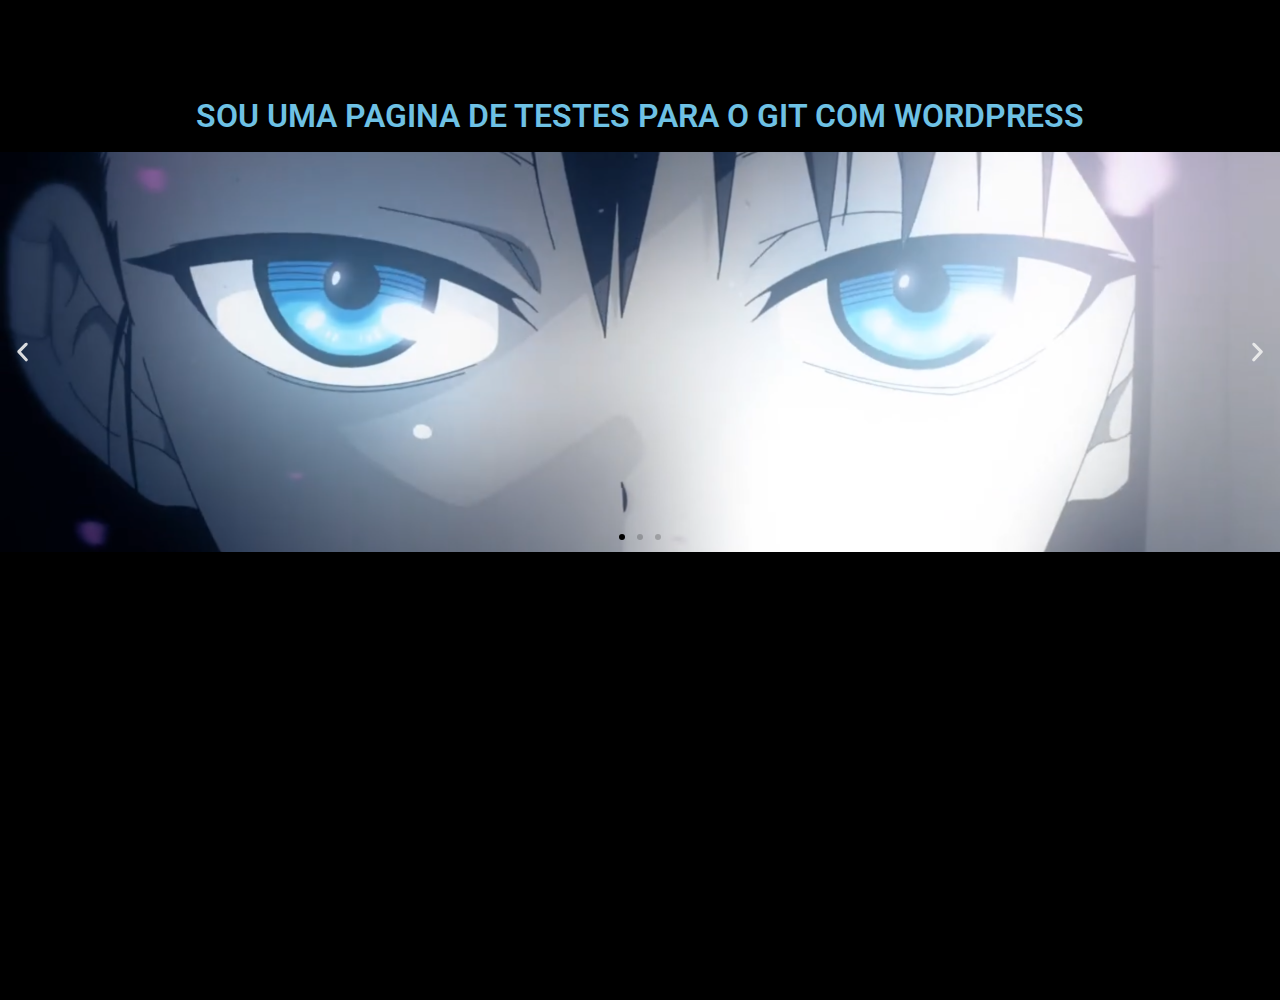
==== index.html @ f56e38cb "Add files via upload" ====
<!DOCTYPE html>
<html lang="pt-BR">
<head>
	<meta charset="UTF-8">
		<title>Test para o git</title>
<meta name="robots" content="max-image-preview:large">
<link rel="alternate" type="application/rss+xml" title="Feed para Test para o git &raquo;" href="/feed/">
<link rel="alternate" type="application/rss+xml" title="Feed de comentários para Test para o git &raquo;" href="/comments/feed/">
<link rel="stylesheet" id="wp-block-library-css" href="/wp-includes/css/dist/block-library/style.min.css?ver=6.2" media="all">
<link rel="stylesheet" id="classic-theme-styles-css" href="/wp-includes/css/classic-themes.min.css?ver=6.2" media="all">
<style id="global-styles-inline-css">body{--wp--preset--color--black: #000000;--wp--preset--color--cyan-bluish-gray: #abb8c3;--wp--preset--color--white: #ffffff;--wp--preset--color--pale-pink: #f78da7;--wp--preset--color--vivid-red: #cf2e2e;--wp--preset--color--luminous-vivid-orange: #ff6900;--wp--preset--color--luminous-vivid-amber: #fcb900;--wp--preset--color--light-green-cyan: #7bdcb5;--wp--preset--color--vivid-green-cyan: #00d084;--wp--preset--color--pale-cyan-blue: #8ed1fc;--wp--preset--color--vivid-cyan-blue: #0693e3;--wp--preset--color--vivid-purple: #9b51e0;--wp--preset--gradient--vivid-cyan-blue-to-vivid-purple: linear-gradient(135deg,rgba(6,147,227,1) 0%,rgb(155,81,224) 100%);--wp--preset--gradient--light-green-cyan-to-vivid-green-cyan: linear-gradient(135deg,rgb(122,220,180) 0%,rgb(0,208,130) 100%);--wp--preset--gradient--luminous-vivid-amber-to-luminous-vivid-orange: linear-gradient(135deg,rgba(252,185,0,1) 0%,rgba(255,105,0,1) 100%);--wp--preset--gradient--luminous-vivid-orange-to-vivid-red: linear-gradient(135deg,rgba(255,105,0,1) 0%,rgb(207,46,46) 100%);--wp--preset--gradient--very-light-gray-to-cyan-bluish-gray: linear-gradient(135deg,rgb(238,238,238) 0%,rgb(169,184,195) 100%);--wp--preset--gradient--cool-to-warm-spectrum: linear-gradient(135deg,rgb(74,234,220) 0%,rgb(151,120,209) 20%,rgb(207,42,186) 40%,rgb(238,44,130) 60%,rgb(251,105,98) 80%,rgb(254,248,76) 100%);--wp--preset--gradient--blush-light-purple: linear-gradient(135deg,rgb(255,206,236) 0%,rgb(152,150,240) 100%);--wp--preset--gradient--blush-bordeaux: linear-gradient(135deg,rgb(254,205,165) 0%,rgb(254,45,45) 50%,rgb(107,0,62) 100%);--wp--preset--gradient--luminous-dusk: linear-gradient(135deg,rgb(255,203,112) 0%,rgb(199,81,192) 50%,rgb(65,88,208) 100%);--wp--preset--gradient--pale-ocean: linear-gradient(135deg,rgb(255,245,203) 0%,rgb(182,227,212) 50%,rgb(51,167,181) 100%);--wp--preset--gradient--electric-grass: linear-gradient(135deg,rgb(202,248,128) 0%,rgb(113,206,126) 100%);--wp--preset--gradient--midnight: linear-gradient(135deg,rgb(2,3,129) 0%,rgb(40,116,252) 100%);--wp--preset--duotone--dark-grayscale: url('#wp-duotone-dark-grayscale');--wp--preset--duotone--grayscale: url('#wp-duotone-grayscale');--wp--preset--duotone--purple-yellow: url('#wp-duotone-purple-yellow');--wp--preset--duotone--blue-red: url('#wp-duotone-blue-red');--wp--preset--duotone--midnight: url('#wp-duotone-midnight');--wp--preset--duotone--magenta-yellow: url('#wp-duotone-magenta-yellow');--wp--preset--duotone--purple-green: url('#wp-duotone-purple-green');--wp--preset--duotone--blue-orange: url('#wp-duotone-blue-orange');--wp--preset--font-size--small: 13px;--wp--preset--font-size--medium: 20px;--wp--preset--font-size--large: 36px;--wp--preset--font-size--x-large: 42px;--wp--preset--spacing--20: 0.44rem;--wp--preset--spacing--30: 0.67rem;--wp--preset--spacing--40: 1rem;--wp--preset--spacing--50: 1.5rem;--wp--preset--spacing--60: 2.25rem;--wp--preset--spacing--70: 3.38rem;--wp--preset--spacing--80: 5.06rem;--wp--preset--shadow--natural: 6px 6px 9px rgba(0, 0, 0, 0.2);--wp--preset--shadow--deep: 12px 12px 50px rgba(0, 0, 0, 0.4);--wp--preset--shadow--sharp: 6px 6px 0px rgba(0, 0, 0, 0.2);--wp--preset--shadow--outlined: 6px 6px 0px -3px rgba(255, 255, 255, 1), 6px 6px rgba(0, 0, 0, 1);--wp--preset--shadow--crisp: 6px 6px 0px rgba(0, 0, 0, 1);}:where(.is-layout-flex){gap: 0.5em;}body .is-layout-flow > .alignleft{float: left;margin-inline-start: 0;margin-inline-end: 2em;}body .is-layout-flow > .alignright{float: right;margin-inline-start: 2em;margin-inline-end: 0;}body .is-layout-flow > .aligncenter{margin-left: auto !important;margin-right: auto !important;}body .is-layout-constrained > .alignleft{float: left;margin-inline-start: 0;margin-inline-end: 2em;}body .is-layout-constrained > .alignright{float: right;margin-inline-start: 2em;margin-inline-end: 0;}body .is-layout-constrained > .aligncenter{margin-left: auto !important;margin-right: auto !important;}body .is-layout-constrained > :where(:not(.alignleft):not(.alignright):not(.alignfull)){max-width: var(--wp--style--global--content-size);margin-left: auto !important;margin-right: auto !important;}body .is-layout-constrained > .alignwide{max-width: var(--wp--style--global--wide-size);}body .is-layout-flex{display: flex;}body .is-layout-flex{flex-wrap: wrap;align-items: center;}body .is-layout-flex > *{margin: 0;}:where(.wp-block-columns.is-layout-flex){gap: 2em;}.has-black-color{color: var(--wp--preset--color--black) !important;}.has-cyan-bluish-gray-color{color: var(--wp--preset--color--cyan-bluish-gray) !important;}.has-white-color{color: var(--wp--preset--color--white) !important;}.has-pale-pink-color{color: var(--wp--preset--color--pale-pink) !important;}.has-vivid-red-color{color: var(--wp--preset--color--vivid-red) !important;}.has-luminous-vivid-orange-color{color: var(--wp--preset--color--luminous-vivid-orange) !important;}.has-luminous-vivid-amber-color{color: var(--wp--preset--color--luminous-vivid-amber) !important;}.has-light-green-cyan-color{color: var(--wp--preset--color--light-green-cyan) !important;}.has-vivid-green-cyan-color{color: var(--wp--preset--color--vivid-green-cyan) !important;}.has-pale-cyan-blue-color{color: var(--wp--preset--color--pale-cyan-blue) !important;}.has-vivid-cyan-blue-color{color: var(--wp--preset--color--vivid-cyan-blue) !important;}.has-vivid-purple-color{color: var(--wp--preset--color--vivid-purple) !important;}.has-black-background-color{background-color: var(--wp--preset--color--black) !important;}.has-cyan-bluish-gray-background-color{background-color: var(--wp--preset--color--cyan-bluish-gray) !important;}.has-white-background-color{background-color: var(--wp--preset--color--white) !important;}.has-pale-pink-background-color{background-color: var(--wp--preset--color--pale-pink) !important;}.has-vivid-red-background-color{background-color: var(--wp--preset--color--vivid-red) !important;}.has-luminous-vivid-orange-background-color{background-color: var(--wp--preset--color--luminous-vivid-orange) !important;}.has-luminous-vivid-amber-background-color{background-color: var(--wp--preset--color--luminous-vivid-amber) !important;}.has-light-green-cyan-background-color{background-color: var(--wp--preset--color--light-green-cyan) !important;}.has-vivid-green-cyan-background-color{background-color: var(--wp--preset--color--vivid-green-cyan) !important;}.has-pale-cyan-blue-background-color{background-color: var(--wp--preset--color--pale-cyan-blue) !important;}.has-vivid-cyan-blue-background-color{background-color: var(--wp--preset--color--vivid-cyan-blue) !important;}.has-vivid-purple-background-color{background-color: var(--wp--preset--color--vivid-purple) !important;}.has-black-border-color{border-color: var(--wp--preset--color--black) !important;}.has-cyan-bluish-gray-border-color{border-color: var(--wp--preset--color--cyan-bluish-gray) !important;}.has-white-border-color{border-color: var(--wp--preset--color--white) !important;}.has-pale-pink-border-color{border-color: var(--wp--preset--color--pale-pink) !important;}.has-vivid-red-border-color{border-color: var(--wp--preset--color--vivid-red) !important;}.has-luminous-vivid-orange-border-color{border-color: var(--wp--preset--color--luminous-vivid-orange) !important;}.has-luminous-vivid-amber-border-color{border-color: var(--wp--preset--color--luminous-vivid-amber) !important;}.has-light-green-cyan-border-color{border-color: var(--wp--preset--color--light-green-cyan) !important;}.has-vivid-green-cyan-border-color{border-color: var(--wp--preset--color--vivid-green-cyan) !important;}.has-pale-cyan-blue-border-color{border-color: var(--wp--preset--color--pale-cyan-blue) !important;}.has-vivid-cyan-blue-border-color{border-color: var(--wp--preset--color--vivid-cyan-blue) !important;}.has-vivid-purple-border-color{border-color: var(--wp--preset--color--vivid-purple) !important;}.has-vivid-cyan-blue-to-vivid-purple-gradient-background{background: var(--wp--preset--gradient--vivid-cyan-blue-to-vivid-purple) !important;}.has-light-green-cyan-to-vivid-green-cyan-gradient-background{background: var(--wp--preset--gradient--light-green-cyan-to-vivid-green-cyan) !important;}.has-luminous-vivid-amber-to-luminous-vivid-orange-gradient-background{background: var(--wp--preset--gradient--luminous-vivid-amber-to-luminous-vivid-orange) !important;}.has-luminous-vivid-orange-to-vivid-red-gradient-background{background: var(--wp--preset--gradient--luminous-vivid-orange-to-vivid-red) !important;}.has-very-light-gray-to-cyan-bluish-gray-gradient-background{background: var(--wp--preset--gradient--very-light-gray-to-cyan-bluish-gray) !important;}.has-cool-to-warm-spectrum-gradient-background{background: var(--wp--preset--gradient--cool-to-warm-spectrum) !important;}.has-blush-light-purple-gradient-background{background: var(--wp--preset--gradient--blush-light-purple) !important;}.has-blush-bordeaux-gradient-background{background: var(--wp--preset--gradient--blush-bordeaux) !important;}.has-luminous-dusk-gradient-background{background: var(--wp--preset--gradient--luminous-dusk) !important;}.has-pale-ocean-gradient-background{background: var(--wp--preset--gradient--pale-ocean) !important;}.has-electric-grass-gradient-background{background: var(--wp--preset--gradient--electric-grass) !important;}.has-midnight-gradient-background{background: var(--wp--preset--gradient--midnight) !important;}.has-small-font-size{font-size: var(--wp--preset--font-size--small) !important;}.has-medium-font-size{font-size: var(--wp--preset--font-size--medium) !important;}.has-large-font-size{font-size: var(--wp--preset--font-size--large) !important;}.has-x-large-font-size{font-size: var(--wp--preset--font-size--x-large) !important;}
.wp-block-navigation a:where(:not(.wp-element-button)){color: inherit;}
:where(.wp-block-columns.is-layout-flex){gap: 2em;}
.wp-block-pullquote{font-size: 1.5em;line-height: 1.6;}</style>
<link rel="stylesheet" id="hello-elementor-css" href="/wp-content/themes/hello-elementor/style.min.css?ver=2.7.1" media="all">
<link rel="stylesheet" id="hello-elementor-theme-style-css" href="/wp-content/themes/hello-elementor/theme.min.css?ver=2.7.1" media="all">
<link rel="stylesheet" id="elementor-frontend-css" href="/wp-content/plugins/elementor/assets/css/frontend-lite.min.css?ver=3.12.2" media="all">
<link rel="stylesheet" id="elementor-post-7-css" href="/wp-content/uploads/elementor/css/post-7.css?ver=1683453358" media="all">
<link rel="stylesheet" id="swiper-css" href="/wp-content/plugins/elementor/assets/lib/swiper/v8/css/swiper.min.css?ver=8.4.5" media="all">
<link rel="stylesheet" id="elementor-pro-css" href="/wp-content/plugins/pro-elements/assets/css/frontend-lite.min.css?ver=3.12.3" media="all">
<link rel="stylesheet" id="elementor-global-css" href="/wp-content/uploads/elementor/css/global.css?ver=1683453359" media="all">
<link rel="stylesheet" id="elementor-post-12-css" href="/wp-content/uploads/elementor/css/post-12.css?ver=1683455287" media="all">
<link rel="stylesheet" id="google-fonts-1-css" href="https://fonts.googleapis.com/css?family=Roboto%3A100%2C100italic%2C200%2C200italic%2C300%2C300italic%2C400%2C400italic%2C500%2C500italic%2C600%2C600italic%2C700%2C700italic%2C800%2C800italic%2C900%2C900italic%7CRoboto+Slab%3A100%2C100italic%2C200%2C200italic%2C300%2C300italic%2C400%2C400italic%2C500%2C500italic%2C600%2C600italic%2C700%2C700italic%2C800%2C800italic%2C900%2C900italic&#038;display=swap&#038;ver=6.2" media="all">
<link rel="preconnect" href="https://fonts.gstatic.com/" crossorigin>
<script src="/wp-includes/js/jquery/jquery.min.js?ver=3.6.3" id="jquery-core-js"></script>
<script src="/wp-includes/js/jquery/jquery-migrate.min.js?ver=3.4.0" id="jquery-migrate-js"></script>
<link rel="https://api.w.org/" href="/wp-json/">
<link rel="alternate" type="application/json" href="/wp-json/wp/v2/pages/12">
<link rel="EditURI" type="application/rsd+xml" title="RSD" href="/xmlrpc.php?rsd">
<meta name="generator" content="WordPress 6.2">
<link rel="canonical" href="/">
<link rel="shortlink" href="/">
<link rel="alternate" type="application/json+oembed" href="/wp-json/oembed/1.0/embed?url=https%3A%2F%2F%2F">
<link rel="alternate" type="text/xml+oembed" href="/wp-json/oembed/1.0/embed?url=https%3A%2F%2F%2F#038;format=xml">
<meta name="generator" content="Elementor 3.12.2; features: e_dom_optimization, e_optimized_assets_loading, e_optimized_css_loading, e_font_icon_svg, a11y_improvements, additional_custom_breakpoints; settings: css_print_method-external, google_font-enabled, font_display-swap">
	<meta name="viewport" content="width=device-width, initial-scale=1.0, viewport-fit=cover">
</head>
<body class="home page-template page-template-elementor_canvas page page-id-12 elementor-default elementor-template-canvas elementor-kit-7 elementor-page elementor-page-12">
	<svg xmlns="http://www.w3.org/2000/svg" viewbox="0 0 0 0" width="0" height="0" focusable="false" role="none" style="visibility: hidden; position: absolute; left: -9999px; overflow: hidden;"><defs><filter id="wp-duotone-dark-grayscale"><fecolormatrix color-interpolation-filters="sRGB" type="matrix" values=" .299 .587 .114 0 0 .299 .587 .114 0 0 .299 .587 .114 0 0 .299 .587 .114 0 0 "></fecolormatrix><fecomponenttransfer color-interpolation-filters="sRGB"><fefuncr type="table" tablevalues="0 0.49803921568627"></fefuncr><fefuncg type="table" tablevalues="0 0.49803921568627"></fefuncg><fefuncb type="table" tablevalues="0 0.49803921568627"></fefuncb><fefunca type="table" tablevalues="1 1"></fefunca></fecomponenttransfer><fecomposite in2="SourceGraphic" operator="in"></fecomposite></filter></defs></svg><svg xmlns="http://www.w3.org/2000/svg" viewbox="0 0 0 0" width="0" height="0" focusable="false" role="none" style="visibility: hidden; position: absolute; left: -9999px; overflow: hidden;"><defs><filter id="wp-duotone-grayscale"><fecolormatrix color-interpolation-filters="sRGB" type="matrix" values=" .299 .587 .114 0 0 .299 .587 .114 0 0 .299 .587 .114 0 0 .299 .587 .114 0 0 "></fecolormatrix><fecomponenttransfer color-interpolation-filters="sRGB"><fefuncr type="table" tablevalues="0 1"></fefuncr><fefuncg type="table" tablevalues="0 1"></fefuncg><fefuncb type="table" tablevalues="0 1"></fefuncb><fefunca type="table" tablevalues="1 1"></fefunca></fecomponenttransfer><fecomposite in2="SourceGraphic" operator="in"></fecomposite></filter></defs></svg><svg xmlns="http://www.w3.org/2000/svg" viewbox="0 0 0 0" width="0" height="0" focusable="false" role="none" style="visibility: hidden; position: absolute; left: -9999px; overflow: hidden;"><defs><filter id="wp-duotone-purple-yellow"><fecolormatrix color-interpolation-filters="sRGB" type="matrix" values=" .299 .587 .114 0 0 .299 .587 .114 0 0 .299 .587 .114 0 0 .299 .587 .114 0 0 "></fecolormatrix><fecomponenttransfer color-interpolation-filters="sRGB"><fefuncr type="table" tablevalues="0.54901960784314 0.98823529411765"></fefuncr><fefuncg type="table" tablevalues="0 1"></fefuncg><fefuncb type="table" tablevalues="0.71764705882353 0.25490196078431"></fefuncb><fefunca type="table" tablevalues="1 1"></fefunca></fecomponenttransfer><fecomposite in2="SourceGraphic" operator="in"></fecomposite></filter></defs></svg><svg xmlns="http://www.w3.org/2000/svg" viewbox="0 0 0 0" width="0" height="0" focusable="false" role="none" style="visibility: hidden; position: absolute; left: -9999px; overflow: hidden;"><defs><filter id="wp-duotone-blue-red"><fecolormatrix color-interpolation-filters="sRGB" type="matrix" values=" .299 .587 .114 0 0 .299 .587 .114 0 0 .299 .587 .114 0 0 .299 .587 .114 0 0 "></fecolormatrix><fecomponenttransfer color-interpolation-filters="sRGB"><fefuncr type="table" tablevalues="0 1"></fefuncr><fefuncg type="table" tablevalues="0 0.27843137254902"></fefuncg><fefuncb type="table" tablevalues="0.5921568627451 0.27843137254902"></fefuncb><fefunca type="table" tablevalues="1 1"></fefunca></fecomponenttransfer><fecomposite in2="SourceGraphic" operator="in"></fecomposite></filter></defs></svg><svg xmlns="http://www.w3.org/2000/svg" viewbox="0 0 0 0" width="0" height="0" focusable="false" role="none" style="visibility: hidden; position: absolute; left: -9999px; overflow: hidden;"><defs><filter id="wp-duotone-midnight"><fecolormatrix color-interpolation-filters="sRGB" type="matrix" values=" .299 .587 .114 0 0 .299 .587 .114 0 0 .299 .587 .114 0 0 .299 .587 .114 0 0 "></fecolormatrix><fecomponenttransfer color-interpolation-filters="sRGB"><fefuncr type="table" tablevalues="0 0"></fefuncr><fefuncg type="table" tablevalues="0 0.64705882352941"></fefuncg><fefuncb type="table" tablevalues="0 1"></fefuncb><fefunca type="table" tablevalues="1 1"></fefunca></fecomponenttransfer><fecomposite in2="SourceGraphic" operator="in"></fecomposite></filter></defs></svg><svg xmlns="http://www.w3.org/2000/svg" viewbox="0 0 0 0" width="0" height="0" focusable="false" role="none" style="visibility: hidden; position: absolute; left: -9999px; overflow: hidden;"><defs><filter id="wp-duotone-magenta-yellow"><fecolormatrix color-interpolation-filters="sRGB" type="matrix" values=" .299 .587 .114 0 0 .299 .587 .114 0 0 .299 .587 .114 0 0 .299 .587 .114 0 0 "></fecolormatrix><fecomponenttransfer color-interpolation-filters="sRGB"><fefuncr type="table" tablevalues="0.78039215686275 1"></fefuncr><fefuncg type="table" tablevalues="0 0.94901960784314"></fefuncg><fefuncb type="table" tablevalues="0.35294117647059 0.47058823529412"></fefuncb><fefunca type="table" tablevalues="1 1"></fefunca></fecomponenttransfer><fecomposite in2="SourceGraphic" operator="in"></fecomposite></filter></defs></svg><svg xmlns="http://www.w3.org/2000/svg" viewbox="0 0 0 0" width="0" height="0" focusable="false" role="none" style="visibility: hidden; position: absolute; left: -9999px; overflow: hidden;"><defs><filter id="wp-duotone-purple-green"><fecolormatrix color-interpolation-filters="sRGB" type="matrix" values=" .299 .587 .114 0 0 .299 .587 .114 0 0 .299 .587 .114 0 0 .299 .587 .114 0 0 "></fecolormatrix><fecomponenttransfer color-interpolation-filters="sRGB"><fefuncr type="table" tablevalues="0.65098039215686 0.40392156862745"></fefuncr><fefuncg type="table" tablevalues="0 1"></fefuncg><fefuncb type="table" tablevalues="0.44705882352941 0.4"></fefuncb><fefunca type="table" tablevalues="1 1"></fefunca></fecomponenttransfer><fecomposite in2="SourceGraphic" operator="in"></fecomposite></filter></defs></svg><svg xmlns="http://www.w3.org/2000/svg" viewbox="0 0 0 0" width="0" height="0" focusable="false" role="none" style="visibility: hidden; position: absolute; left: -9999px; overflow: hidden;"><defs><filter id="wp-duotone-blue-orange"><fecolormatrix color-interpolation-filters="sRGB" type="matrix" values=" .299 .587 .114 0 0 .299 .587 .114 0 0 .299 .587 .114 0 0 .299 .587 .114 0 0 "></fecolormatrix><fecomponenttransfer color-interpolation-filters="sRGB"><fefuncr type="table" tablevalues="0.098039215686275 1"></fefuncr><fefuncg type="table" tablevalues="0 0.66274509803922"></fefuncg><fefuncb type="table" tablevalues="0.84705882352941 0.41960784313725"></fefuncb><fefunca type="table" tablevalues="1 1"></fefunca></fecomponenttransfer><fecomposite in2="SourceGraphic" operator="in"></fecomposite></filter></defs></svg>		<div data-elementor-type="wp-page" data-elementor-id="12" class="elementor elementor-12">
									<section class="elementor-section elementor-top-section elementor-element elementor-element-7253eec elementor-section-height-min-height elementor-section-items-top elementor-section-boxed elementor-section-height-default" data-id="7253eec" data-element_type="section" data-settings="{&quot;background_background&quot;:&quot;classic&quot;}">
						<div class="elementor-container elementor-column-gap-no">
					<div class="elementor-column elementor-col-100 elementor-top-column elementor-element elementor-element-dda311e" data-id="dda311e" data-element_type="column">
			<div class="elementor-widget-wrap elementor-element-populated">
								<div class="elementor-element elementor-element-1d151a0 elementor-widget elementor-widget-heading" data-id="1d151a0" data-element_type="widget" data-widget_type="heading.default">
				<div class="elementor-widget-container">
			<style>/*! elementor - v3.12.2 - 23-04-2023 */
.elementor-heading-title{padding:0;margin:0;line-height:1}.elementor-widget-heading .elementor-heading-title[class*=elementor-size-]>a{color:inherit;font-size:inherit;line-height:inherit}.elementor-widget-heading .elementor-heading-title.elementor-size-small{font-size:15px}.elementor-widget-heading .elementor-heading-title.elementor-size-medium{font-size:19px}.elementor-widget-heading .elementor-heading-title.elementor-size-large{font-size:29px}.elementor-widget-heading .elementor-heading-title.elementor-size-xl{font-size:39px}.elementor-widget-heading .elementor-heading-title.elementor-size-xxl{font-size:59px}</style>
<h2 class="elementor-heading-title elementor-size-default">SOU UMA PAGINA DE TESTES PARA O GIT COM WORDPRESS</h2>		</div>
				</div>
				<div class="elementor-element elementor-element-e0ffd23 elementor--h-position-center elementor--v-position-middle elementor-arrows-position-inside elementor-pagination-position-inside elementor-widget elementor-widget-slides" data-id="e0ffd23" data-element_type="widget" data-settings="{&quot;navigation&quot;:&quot;both&quot;,&quot;autoplay&quot;:&quot;yes&quot;,&quot;pause_on_hover&quot;:&quot;yes&quot;,&quot;pause_on_interaction&quot;:&quot;yes&quot;,&quot;autoplay_speed&quot;:5000,&quot;infinite&quot;:&quot;yes&quot;,&quot;transition&quot;:&quot;slide&quot;,&quot;transition_speed&quot;:500}" data-widget_type="slides.default">
				<div class="elementor-widget-container">
			<style>/*! pro-elements - v3.12.3 - 23-04-2023 */
.elementor-slides .swiper-slide-bg{background-size:cover;background-position:50%;background-repeat:no-repeat;min-width:100%;min-height:100%}.elementor-slides .swiper-slide-inner{background-repeat:no-repeat;background-position:50%;position:absolute;top:0;left:0;bottom:0;right:0;padding:50px;margin:auto}.elementor-slides .swiper-slide-inner,.elementor-slides .swiper-slide-inner:hover{color:#fff;display:flex}.elementor-slides .swiper-slide-inner .elementor-background-overlay{position:absolute;z-index:0;top:0;bottom:0;left:0;right:0}.elementor-slides .swiper-slide-inner .elementor-slide-content{position:relative;z-index:1;width:100%}.elementor-slides .swiper-slide-inner .elementor-slide-heading{font-size:35px;font-weight:700;line-height:1}.elementor-slides .swiper-slide-inner .elementor-slide-description{font-size:17px;line-height:1.4}.elementor-slides .swiper-slide-inner .elementor-slide-description:not(:last-child),.elementor-slides .swiper-slide-inner .elementor-slide-heading:not(:last-child){margin-bottom:30px}.elementor-slides .swiper-slide-inner .elementor-slide-button{border:2px solid #fff;color:#fff;background:transparent;display:inline-block}.elementor-slides .swiper-slide-inner .elementor-slide-button,.elementor-slides .swiper-slide-inner .elementor-slide-button:hover{background:transparent;color:inherit;text-decoration:none}.elementor--v-position-top .swiper-slide-inner{align-items:flex-start}.elementor--v-position-bottom .swiper-slide-inner{align-items:flex-end}.elementor--v-position-middle .swiper-slide-inner{align-items:center}.elementor--h-position-left .swiper-slide-inner{justify-content:flex-start}.elementor--h-position-right .swiper-slide-inner{justify-content:flex-end}.elementor--h-position-center .swiper-slide-inner{justify-content:center}body.rtl .elementor-widget-slides .elementor-swiper-button-next{left:10px;right:auto}body.rtl .elementor-widget-slides .elementor-swiper-button-prev{right:10px;left:auto}.elementor-slides-wrapper div:not(.swiper-slide)>.swiper-slide-inner{display:none}@media (max-width:767px){.elementor-slides .swiper-slide-inner{padding:30px}.elementor-slides .swiper-slide-inner .elementor-slide-heading{font-size:23px;line-height:1;margin-bottom:15px}.elementor-slides .swiper-slide-inner .elementor-slide-description{font-size:13px;line-height:1.4;margin-bottom:15px}}</style>		<div class="elementor-swiper">
			<div class="elementor-slides-wrapper elementor-main-swiper swiper" dir="ltr" data-animation="fadeInUp">
				<div class="swiper-wrapper elementor-slides">
										<div class="elementor-repeater-item-cc1de79 swiper-slide">
<div class="swiper-slide-bg"></div>
<div class="swiper-slide-inner"><div class="swiper-slide-contents"></div></div>
</div>
<div class="elementor-repeater-item-356a28e swiper-slide">
<div class="swiper-slide-bg"></div>
<div class="swiper-slide-inner"><div class="swiper-slide-contents"></div></div>
</div>
<div class="elementor-repeater-item-2a0187a swiper-slide">
<div class="swiper-slide-bg"></div>
<div class="swiper-slide-inner"><div class="swiper-slide-contents"></div></div>
</div>				</div>
															<div class="swiper-pagination"></div>
																<div class="elementor-swiper-button elementor-swiper-button-prev">
							<svg aria-hidden="true" class="e-font-icon-svg e-eicon-chevron-left" viewbox="0 0 1000 1000" xmlns="http://www.w3.org/2000/svg"><path d="M646 125C629 125 613 133 604 142L308 442C296 454 292 471 292 487 292 504 296 521 308 533L604 854C617 867 629 875 646 875 663 875 679 871 692 858 704 846 713 829 713 812 713 796 708 779 692 767L438 487 692 225C700 217 708 204 708 187 708 171 704 154 692 142 675 129 663 125 646 125Z"></path></svg>							<span class="elementor-screen-only">Previous</span>
						</div>
						<div class="elementor-swiper-button elementor-swiper-button-next">
							<svg aria-hidden="true" class="e-font-icon-svg e-eicon-chevron-right" viewbox="0 0 1000 1000" xmlns="http://www.w3.org/2000/svg"><path d="M696 533C708 521 713 504 713 487 713 471 708 454 696 446L400 146C388 133 375 125 354 125 338 125 325 129 313 142 300 154 292 171 292 187 292 204 296 221 308 233L563 492 304 771C292 783 288 800 288 817 288 833 296 850 308 863 321 871 338 875 354 875 371 875 388 867 400 854L696 533Z"></path></svg>							<span class="elementor-screen-only">Next</span>
						</div>
												</div>
		</div>
				</div>
				</div>
					</div>
		</div>
							</div>
		</section>
							</div>
		<link rel="stylesheet" id="e-animations-css" href="/wp-content/plugins/elementor/assets/lib/animations/animations.min.css?ver=3.12.2" media="all">
<script src="/wp-content/themes/hello-elementor/assets/js/hello-frontend.min.js?ver=1.0.0" id="hello-theme-frontend-js"></script>
<script src="/wp-includes/js/imagesloaded.min.js?ver=4.1.4" id="imagesloaded-js"></script>
<script src="/wp-content/plugins/pro-elements/assets/js/webpack-pro.runtime.min.js?ver=3.12.3" id="elementor-pro-webpack-runtime-js"></script>
<script src="/wp-content/plugins/elementor/assets/js/webpack.runtime.min.js?ver=3.12.2" id="elementor-webpack-runtime-js"></script>
<script src="/wp-content/plugins/elementor/assets/js/frontend-modules.min.js?ver=3.12.2" id="elementor-frontend-modules-js"></script>
<script src="/wp-includes/js/dist/vendor/wp-polyfill-inert.min.js?ver=3.1.2" id="wp-polyfill-inert-js"></script>
<script src="/wp-includes/js/dist/vendor/regenerator-runtime.min.js?ver=0.13.11" id="regenerator-runtime-js"></script>
<script src="/wp-includes/js/dist/vendor/wp-polyfill.min.js?ver=3.15.0" id="wp-polyfill-js"></script>
<script src="/wp-includes/js/dist/hooks.min.js?ver=4169d3cf8e8d95a3d6d5" id="wp-hooks-js"></script>
<script src="/wp-includes/js/dist/i18n.min.js?ver=9e794f35a71bb98672ae" id="wp-i18n-js"></script>
<script id="wp-i18n-js-after">
wp.i18n.setLocaleData( { 'text directionltr': [ 'ltr' ] } );
</script>
<script id="elementor-pro-frontend-js-before">var ElementorProFrontendConfig = {"ajaxurl":"\/wp-admin\/admin-ajax.php","nonce":"a5973b8bdc","urls":{"assets":"\/wp-content\/plugins\/pro-elements\/assets\/","rest":"\/wp-json\/"},"shareButtonsNetworks":{"facebook":{"title":"Facebook","has_counter":true},"twitter":{"title":"Twitter"},"linkedin":{"title":"LinkedIn","has_counter":true},"pinterest":{"title":"Pinterest","has_counter":true},"reddit":{"title":"Reddit","has_counter":true},"vk":{"title":"VK","has_counter":true},"odnoklassniki":{"title":"OK","has_counter":true},"tumblr":{"title":"Tumblr"},"digg":{"title":"Digg"},"skype":{"title":"Skype"},"stumbleupon":{"title":"StumbleUpon","has_counter":true},"mix":{"title":"Mix"},"telegram":{"title":"Telegram"},"pocket":{"title":"Pocket","has_counter":true},"xing":{"title":"XING","has_counter":true},"whatsapp":{"title":"WhatsApp"},"email":{"title":"Email"},"print":{"title":"Print"}},"facebook_sdk":{"lang":"pt_BR","app_id":""},"lottie":{"defaultAnimationUrl":"\/wp-content\/plugins\/pro-elements\/modules\/lottie\/assets\/animations\/default.json"}};</script>
<script src="/wp-content/plugins/pro-elements/assets/js/frontend.min.js?ver=3.12.3" id="elementor-pro-frontend-js"></script>
<script src="/wp-content/plugins/elementor/assets/lib/waypoints/waypoints.min.js?ver=4.0.2" id="elementor-waypoints-js"></script>
<script src="/wp-includes/js/jquery/ui/core.min.js?ver=1.13.2" id="jquery-ui-core-js"></script>
<script id="elementor-frontend-js-before">var elementorFrontendConfig = {"environmentMode":{"edit":false,"wpPreview":false,"isScriptDebug":false},"i18n":{"shareOnFacebook":"Compartilhar no Facebook","shareOnTwitter":"Compartilhar no Twitter","pinIt":"Fixar","download":"Baixar","downloadImage":"Baixar imagem","fullscreen":"Tela cheia","zoom":"Zoom","share":"Compartilhar","playVideo":"Reproduzir vídeo","previous":"Anterior","next":"Próximo","close":"Fechar"},"is_rtl":false,"breakpoints":{"xs":0,"sm":480,"md":768,"lg":1025,"xl":1440,"xxl":1600},"responsive":{"breakpoints":{"mobile":{"label":"Celular em modo retrato","value":767,"default_value":767,"direction":"max","is_enabled":true},"mobile_extra":{"label":"Celular em modo paisagem","value":880,"default_value":880,"direction":"max","is_enabled":false},"tablet":{"label":"Tablet Portrait","value":1024,"default_value":1024,"direction":"max","is_enabled":true},"tablet_extra":{"label":"Tablet Landscape","value":1200,"default_value":1200,"direction":"max","is_enabled":false},"laptop":{"label":"Laptop","value":1366,"default_value":1366,"direction":"max","is_enabled":false},"widescreen":{"label":"Widescreen","value":2400,"default_value":2400,"direction":"min","is_enabled":false}}},"version":"3.12.2","is_static":false,"experimentalFeatures":{"e_dom_optimization":true,"e_optimized_assets_loading":true,"e_optimized_css_loading":true,"e_font_icon_svg":true,"a11y_improvements":true,"additional_custom_breakpoints":true,"container":true,"e_swiper_latest":true,"theme_builder_v2":true,"hello-theme-header-footer":true,"landing-pages":true,"nested-elements":true,"page-transitions":true,"notes":true,"loop":true,"form-submissions":true,"e_scroll_snap":true},"urls":{"assets":"\/wp-content\/plugins\/elementor\/assets\/"},"swiperClass":"swiper","settings":{"page":[],"editorPreferences":[]},"kit":{"active_breakpoints":["viewport_mobile","viewport_tablet"],"global_image_lightbox":"yes","lightbox_enable_counter":"yes","lightbox_enable_fullscreen":"yes","lightbox_enable_zoom":"yes","lightbox_enable_share":"yes","lightbox_title_src":"title","lightbox_description_src":"description","hello_header_logo_type":"title","hello_footer_logo_type":"logo"},"post":{"id":12,"title":"Test%20para%20o%20git","excerpt":"","featuredImage":false}};</script>
<script src="/wp-content/plugins/elementor/assets/js/frontend.min.js?ver=3.12.2" id="elementor-frontend-js"></script>
<script src="/wp-content/plugins/pro-elements/assets/js/elements-handlers.min.js?ver=3.12.3" id="pro-elements-handlers-js"></script>
	</body>
</html>
---- wp-includes/css/dist/block-library/style.min.css ----
@charset "UTF-8";.wp-block-archives{box-sizing:border-box}.wp-block-archives-dropdown label{display:block}.wp-block-avatar{box-sizing:border-box}.wp-block-avatar.aligncenter{text-align:center}.wp-block-audio{box-sizing:border-box}.wp-block-audio figcaption{margin-bottom:1em;margin-top:.5em}.wp-block-audio audio{min-width:300px;width:100%}.wp-block-button__link{box-sizing:border-box;cursor:pointer;display:inline-block;text-align:center;word-break:break-word}.wp-block-button__link.aligncenter{text-align:center}.wp-block-button__link.alignright{text-align:right}:where(.wp-block-button__link){border-radius:9999px;box-shadow:none;padding:calc(.667em + 2px) calc(1.333em + 2px);text-decoration:none}.wp-block-button[style*=text-decoration] .wp-block-button__link{text-decoration:inherit}.wp-block-buttons>.wp-block-button.has-custom-width{max-width:none}.wp-block-buttons>.wp-block-button.has-custom-width .wp-block-button__link{width:100%}.wp-block-buttons>.wp-block-button.has-custom-font-size .wp-block-button__link{font-size:inherit}.wp-block-buttons>.wp-block-button.wp-block-button__width-25{width:calc(25% - var(--wp--style--block-gap, .5em)*.75)}.wp-block-buttons>.wp-block-button.wp-block-button__width-50{width:calc(50% - var(--wp--style--block-gap, .5em)*.5)}.wp-block-buttons>.wp-block-button.wp-block-button__width-75{width:calc(75% - var(--wp--style--block-gap, .5em)*.25)}.wp-block-buttons>.wp-block-button.wp-block-button__width-100{flex-basis:100%;width:100%}.wp-block-buttons.is-vertical>.wp-block-button.wp-block-button__width-25{width:25%}.wp-block-buttons.is-vertical>.wp-block-button.wp-block-button__width-50{width:50%}.wp-block-buttons.is-vertical>.wp-block-button.wp-block-button__width-75{width:75%}.wp-block-button.is-style-squared,.wp-block-button__link.wp-block-button.is-style-squared{border-radius:0}.wp-block-button.no-border-radius,.wp-block-button__link.no-border-radius{border-radius:0!important}.wp-block-button .wp-block-button__link.is-style-outline,.wp-block-button.is-style-outline>.wp-block-button__link{border:2px solid;padding:.667em 1.333em}.wp-block-button .wp-block-button__link.is-style-outline:not(.has-text-color),.wp-block-button.is-style-outline>.wp-block-button__link:not(.has-text-color){color:currentColor}.wp-block-button .wp-block-button__link.is-style-outline:not(.has-background),.wp-block-button.is-style-outline>.wp-block-button__link:not(.has-background){background-color:transparent;background-image:none}.wp-block-buttons.is-vertical{flex-direction:column}.wp-block-buttons.is-vertical>.wp-block-button:last-child{margin-bottom:0}.wp-block-buttons>.wp-block-button{display:inline-block;margin:0}.wp-block-buttons.is-content-justification-left{justify-content:flex-start}.wp-block-buttons.is-content-justification-left.is-vertical{align-items:flex-start}.wp-block-buttons.is-content-justification-center{justify-content:center}.wp-block-buttons.is-content-justification-center.is-vertical{align-items:center}.wp-block-buttons.is-content-justification-right{justify-content:flex-end}.wp-block-buttons.is-content-justification-right.is-vertical{align-items:flex-end}.wp-block-buttons.is-content-justification-space-between{justify-content:space-between}.wp-block-buttons.aligncenter{text-align:center}.wp-block-buttons:not(.is-content-justification-space-between,.is-content-justification-right,.is-content-justification-left,.is-content-justification-center) .wp-block-button.aligncenter{margin-left:auto;margin-right:auto;width:100%}.wp-block-buttons[style*=text-decoration] .wp-block-button,.wp-block-buttons[style*=text-decoration] .wp-block-button__link{text-decoration:inherit}.wp-block-buttons.has-custom-font-size .wp-block-button__link{font-size:inherit}.wp-block-button.aligncenter,.wp-block-calendar{text-align:center}.wp-block-calendar td,.wp-block-calendar th{border:1px solid;padding:.25em}.wp-block-calendar th{font-weight:400}.wp-block-calendar caption{background-color:inherit}.wp-block-calendar table{border-collapse:collapse;width:100%}.wp-block-calendar table:where(:not(.has-text-color)){color:#40464d}.wp-block-calendar table:where(:not(.has-text-color)) td,.wp-block-calendar table:where(:not(.has-text-color)) th{border-color:#ddd}.wp-block-calendar table.has-background th{background-color:inherit}.wp-block-calendar table.has-text-color th{color:inherit}:where(.wp-block-calendar table:not(.has-background) th){background:#ddd}.wp-block-categories{box-sizing:border-box}.wp-block-categories.alignleft{margin-right:2em}.wp-block-categories.alignright{margin-left:2em}.wp-block-code{box-sizing:border-box}.wp-block-code code{display:block;font-family:inherit;overflow-wrap:break-word;white-space:pre-wrap}.wp-block-columns{align-items:normal!important;box-sizing:border-box;display:flex;flex-wrap:wrap!important;margin-bottom:1.75em}@media (min-width:782px){.wp-block-columns{flex-wrap:nowrap!important}}.wp-block-columns.are-vertically-aligned-top{align-items:flex-start}.wp-block-columns.are-vertically-aligned-center{align-items:center}.wp-block-columns.are-vertically-aligned-bottom{align-items:flex-end}@media (max-width:781px){.wp-block-columns:not(.is-not-stacked-on-mobile)>.wp-block-column{flex-basis:100%!important}}@media (min-width:782px){.wp-block-columns:not(.is-not-stacked-on-mobile)>.wp-block-column{flex-basis:0;flex-grow:1}.wp-block-columns:not(.is-not-stacked-on-mobile)>.wp-block-column[style*=flex-basis]{flex-grow:0}}.wp-block-columns.is-not-stacked-on-mobile{flex-wrap:nowrap!important}.wp-block-columns.is-not-stacked-on-mobile>.wp-block-column{flex-basis:0;flex-grow:1}.wp-block-columns.is-not-stacked-on-mobile>.wp-block-column[style*=flex-basis]{flex-grow:0}:where(.wp-block-columns.has-background){padding:1.25em 2.375em}.wp-block-column{flex-grow:1;min-width:0;overflow-wrap:break-word;word-break:break-word}.wp-block-column.is-vertically-aligned-top{align-self:flex-start}.wp-block-column.is-vertically-aligned-center{align-self:center}.wp-block-column.is-vertically-aligned-bottom{align-self:flex-end}.wp-block-column.is-vertically-aligned-bottom,.wp-block-column.is-vertically-aligned-center,.wp-block-column.is-vertically-aligned-top{width:100%}.wp-block-post-comments{box-sizing:border-box}.wp-block-post-comments .alignleft{float:left}.wp-block-post-comments .alignright{float:right}.wp-block-post-comments .navigation:after{clear:both;content:"";display:table}.wp-block-post-comments .commentlist{clear:both;list-style:none;margin:0;padding:0}.wp-block-post-comments .commentlist .comment{min-height:2.25em;padding-left:3.25em}.wp-block-post-comments .commentlist .comment p{font-size:1em;line-height:1.8;margin:1em 0}.wp-block-post-comments .commentlist .children{list-style:none;margin:0;padding:0}.wp-block-post-comments .comment-author{line-height:1.5}.wp-block-post-comments .comment-author .avatar{border-radius:1.5em;display:block;float:left;height:2.5em;margin-right:.75em;margin-top:.5em;width:2.5em}.wp-block-post-comments .comment-author cite{font-style:normal}.wp-block-post-comments .comment-meta{font-size:.875em;line-height:1.5}.wp-block-post-comments .comment-meta b{font-weight:400}.wp-block-post-comments .comment-meta .comment-awaiting-moderation{display:block;margin-bottom:1em;margin-top:1em}.wp-block-post-comments .comment-body .commentmetadata{font-size:.875em}.wp-block-post-comments .comment-form-author label,.wp-block-post-comments .comment-form-comment label,.wp-block-post-comments .comment-form-email label,.wp-block-post-comments .comment-form-url label{display:block;margin-bottom:.25em}.wp-block-post-comments .comment-form input:not([type=submit]):not([type=checkbox]),.wp-block-post-comments .comment-form textarea{box-sizing:border-box;display:block;width:100%}.wp-block-post-comments .comment-form-cookies-consent{display:flex;gap:.25em}.wp-block-post-comments .comment-form-cookies-consent #wp-comment-cookies-consent{margin-top:.35em}.wp-block-post-comments .comment-reply-title{margin-bottom:0}.wp-block-post-comments .comment-reply-title :where(small){font-size:var(--wp--preset--font-size--medium,smaller);margin-left:.5em}.wp-block-post-comments .reply{font-size:.875em;margin-bottom:1.4em}.wp-block-post-comments input:not([type=submit]),.wp-block-post-comments textarea{border:1px solid #949494;font-family:inherit;font-size:1em}.wp-block-post-comments input:not([type=submit]):not([type=checkbox]),.wp-block-post-comments textarea{padding:calc(.667em + 2px)}:where(.wp-block-post-comments input[type=submit]){border:none}.wp-block-comments-pagination>.wp-block-comments-pagination-next,.wp-block-comments-pagination>.wp-block-comments-pagination-numbers,.wp-block-comments-pagination>.wp-block-comments-pagination-previous{margin-bottom:.5em;margin-right:.5em}.wp-block-comments-pagination>.wp-block-comments-pagination-next:last-child,.wp-block-comments-pagination>.wp-block-comments-pagination-numbers:last-child,.wp-block-comments-pagination>.wp-block-comments-pagination-previous:last-child{margin-right:0}.wp-block-comments-pagination .wp-block-comments-pagination-previous-arrow{display:inline-block;margin-right:1ch}.wp-block-comments-pagination .wp-block-comments-pagination-previous-arrow:not(.is-arrow-chevron){transform:scaleX(1)}.wp-block-comments-pagination .wp-block-comments-pagination-next-arrow{display:inline-block;margin-left:1ch}.wp-block-comments-pagination .wp-block-comments-pagination-next-arrow:not(.is-arrow-chevron){transform:scaleX(1)}.wp-block-comments-pagination.aligncenter{justify-content:center}.wp-block-comment-template{box-sizing:border-box;list-style:none;margin-bottom:0;max-width:100%;padding:0}.wp-block-comment-template li{clear:both}.wp-block-comment-template ol{list-style:none;margin-bottom:0;max-width:100%;padding-left:2rem}.wp-block-comment-template.alignleft{float:left}.wp-block-comment-template.aligncenter{margin-left:auto;margin-right:auto;width:-moz-fit-content;width:fit-content}.wp-block-comment-template.alignright{float:right}.wp-block-cover,.wp-block-cover-image{align-items:center;background-position:50%;box-sizing:border-box;display:flex;justify-content:center;min-height:430px;padding:1em;position:relative}.wp-block-cover .has-background-dim:not([class*=-background-color]),.wp-block-cover-image .has-background-dim:not([class*=-background-color]),.wp-block-cover-image.has-background-dim:not([class*=-background-color]),.wp-block-cover.has-background-dim:not([class*=-background-color]){background-color:#000}.wp-block-cover .has-background-dim.has-background-gradient,.wp-block-cover-image .has-background-dim.has-background-gradient{background-color:transparent}.wp-block-cover-image.has-background-dim:before,.wp-block-cover.has-background-dim:before{background-color:inherit;content:""}.wp-block-cover .wp-block-cover__background,.wp-block-cover .wp-block-cover__gradient-background,.wp-block-cover-image .wp-block-cover__background,.wp-block-cover-image .wp-block-cover__gradient-background,.wp-block-cover-image.has-background-dim:not(.has-background-gradient):before,.wp-block-cover.has-background-dim:not(.has-background-gradient):before{bottom:0;left:0;opacity:.5;position:absolute;right:0;top:0;z-index:1}.wp-block-cover-image.has-background-dim.has-background-dim-10 .wp-block-cover__background,.wp-block-cover-image.has-background-dim.has-background-dim-10 .wp-block-cover__gradient-background,.wp-block-cover-image.has-background-dim.has-background-dim-10:not(.has-background-gradient):before,.wp-block-cover.has-background-dim.has-background-dim-10 .wp-block-cover__background,.wp-block-cover.has-background-dim.has-background-dim-10 .wp-block-cover__gradient-background,.wp-block-cover.has-background-dim.has-background-dim-10:not(.has-background-gradient):before{opacity:.1}.wp-block-cover-image.has-background-dim.has-background-dim-20 .wp-block-cover__background,.wp-block-cover-image.has-background-dim.has-background-dim-20 .wp-block-cover__gradient-background,.wp-block-cover-image.has-background-dim.has-background-dim-20:not(.has-background-gradient):before,.wp-block-cover.has-background-dim.has-background-dim-20 .wp-block-cover__background,.wp-block-cover.has-background-dim.has-background-dim-20 .wp-block-cover__gradient-background,.wp-block-cover.has-background-dim.has-background-dim-20:not(.has-background-gradient):before{opacity:.2}.wp-block-cover-image.has-background-dim.has-background-dim-30 .wp-block-cover__background,.wp-block-cover-image.has-background-dim.has-background-dim-30 .wp-block-cover__gradient-background,.wp-block-cover-image.has-background-dim.has-background-dim-30:not(.has-background-gradient):before,.wp-block-cover.has-background-dim.has-background-dim-30 .wp-block-cover__background,.wp-block-cover.has-background-dim.has-background-dim-30 .wp-block-cover__gradient-background,.wp-block-cover.has-background-dim.has-background-dim-30:not(.has-background-gradient):before{opacity:.3}.wp-block-cover-image.has-background-dim.has-background-dim-40 .wp-block-cover__background,.wp-block-cover-image.has-background-dim.has-background-dim-40 .wp-block-cover__gradient-background,.wp-block-cover-image.has-background-dim.has-background-dim-40:not(.has-background-gradient):before,.wp-block-cover.has-background-dim.has-background-dim-40 .wp-block-cover__background,.wp-block-cover.has-background-dim.has-background-dim-40 .wp-block-cover__gradient-background,.wp-block-cover.has-background-dim.has-background-dim-40:not(.has-background-gradient):before{opacity:.4}.wp-block-cover-image.has-background-dim.has-background-dim-50 .wp-block-cover__background,.wp-block-cover-image.has-background-dim.has-background-dim-50 .wp-block-cover__gradient-background,.wp-block-cover-image.has-background-dim.has-background-dim-50:not(.has-background-gradient):before,.wp-block-cover.has-background-dim.has-background-dim-50 .wp-block-cover__background,.wp-block-cover.has-background-dim.has-background-dim-50 .wp-block-cover__gradient-background,.wp-block-cover.has-background-dim.has-background-dim-50:not(.has-background-gradient):before{opacity:.5}.wp-block-cover-image.has-background-dim.has-background-dim-60 .wp-block-cover__background,.wp-block-cover-image.has-background-dim.has-background-dim-60 .wp-block-cover__gradient-background,.wp-block-cover-image.has-background-dim.has-background-dim-60:not(.has-background-gradient):before,.wp-block-cover.has-background-dim.has-background-dim-60 .wp-block-cover__background,.wp-block-cover.has-background-dim.has-background-dim-60 .wp-block-cover__gradient-background,.wp-block-cover.has-background-dim.has-background-dim-60:not(.has-background-gradient):before{opacity:.6}.wp-block-cover-image.has-background-dim.has-background-dim-70 .wp-block-cover__background,.wp-block-cover-image.has-background-dim.has-background-dim-70 .wp-block-cover__gradient-background,.wp-block-cover-image.has-background-dim.has-background-dim-70:not(.has-background-gradient):before,.wp-block-cover.has-background-dim.has-background-dim-70 .wp-block-cover__background,.wp-block-cover.has-background-dim.has-background-dim-70 .wp-block-cover__gradient-background,.wp-block-cover.has-background-dim.has-background-dim-70:not(.has-background-gradient):before{opacity:.7}.wp-block-cover-image.has-background-dim.has-background-dim-80 .wp-block-cover__background,.wp-block-cover-image.has-background-dim.has-background-dim-80 .wp-block-cover__gradient-background,.wp-block-cover-image.has-background-dim.has-background-dim-80:not(.has-background-gradient):before,.wp-block-cover.has-background-dim.has-background-dim-80 .wp-block-cover__background,.wp-block-cover.has-background-dim.has-background-dim-80 .wp-block-cover__gradient-background,.wp-block-cover.has-background-dim.has-background-dim-80:not(.has-background-gradient):before{opacity:.8}.wp-block-cover-image.has-background-dim.has-background-dim-90 .wp-block-cover__background,.wp-block-cover-image.has-background-dim.has-background-dim-90 .wp-block-cover__gradient-background,.wp-block-cover-image.has-background-dim.has-background-dim-90:not(.has-background-gradient):before,.wp-block-cover.has-background-dim.has-background-dim-90 .wp-block-cover__background,.wp-block-cover.has-background-dim.has-background-dim-90 .wp-block-cover__gradient-background,.wp-block-cover.has-background-dim.has-background-dim-90:not(.has-background-gradient):before{opacity:.9}.wp-block-cover-image.has-background-dim.has-background-dim-100 .wp-block-cover__background,.wp-block-cover-image.has-background-dim.has-background-dim-100 .wp-block-cover__gradient-background,.wp-block-cover-image.has-background-dim.has-background-dim-100:not(.has-background-gradient):before,.wp-block-cover.has-background-dim.has-background-dim-100 .wp-block-cover__background,.wp-block-cover.has-background-dim.has-background-dim-100 .wp-block-cover__gradient-background,.wp-block-cover.has-background-dim.has-background-dim-100:not(.has-background-gradient):before{opacity:1}.wp-block-cover .wp-block-cover__background.has-background-dim.has-background-dim-0,.wp-block-cover .wp-block-cover__gradient-background.has-background-dim.has-background-dim-0,.wp-block-cover-image .wp-block-cover__background.has-background-dim.has-background-dim-0,.wp-block-cover-image .wp-block-cover__gradient-background.has-background-dim.has-background-dim-0{opacity:0}.wp-block-cover .wp-block-cover__background.has-background-dim.has-background-dim-10,.wp-block-cover .wp-block-cover__gradient-background.has-background-dim.has-background-dim-10,.wp-block-cover-image .wp-block-cover__background.has-background-dim.has-background-dim-10,.wp-block-cover-image .wp-block-cover__gradient-background.has-background-dim.has-background-dim-10{opacity:.1}.wp-block-cover .wp-block-cover__background.has-background-dim.has-background-dim-20,.wp-block-cover .wp-block-cover__gradient-background.has-background-dim.has-background-dim-20,.wp-block-cover-image .wp-block-cover__background.has-background-dim.has-background-dim-20,.wp-block-cover-image .wp-block-cover__gradient-background.has-background-dim.has-background-dim-20{opacity:.2}.wp-block-cover .wp-block-cover__background.has-background-dim.has-background-dim-30,.wp-block-cover .wp-block-cover__gradient-background.has-background-dim.has-background-dim-30,.wp-block-cover-image .wp-block-cover__background.has-background-dim.has-background-dim-30,.wp-block-cover-image .wp-block-cover__gradient-background.has-background-dim.has-background-dim-30{opacity:.3}.wp-block-cover .wp-block-cover__background.has-background-dim.has-background-dim-40,.wp-block-cover .wp-block-cover__gradient-background.has-background-dim.has-background-dim-40,.wp-block-cover-image .wp-block-cover__background.has-background-dim.has-background-dim-40,.wp-block-cover-image .wp-block-cover__gradient-background.has-background-dim.has-background-dim-40{opacity:.4}.wp-block-cover .wp-block-cover__background.has-background-dim.has-background-dim-50,.wp-block-cover .wp-block-cover__gradient-background.has-background-dim.has-background-dim-50,.wp-block-cover-image .wp-block-cover__background.has-background-dim.has-background-dim-50,.wp-block-cover-image .wp-block-cover__gradient-background.has-background-dim.has-background-dim-50{opacity:.5}.wp-block-cover .wp-block-cover__background.has-background-dim.has-background-dim-60,.wp-block-cover .wp-block-cover__gradient-background.has-background-dim.has-background-dim-60,.wp-block-cover-image .wp-block-cover__background.has-background-dim.has-background-dim-60,.wp-block-cover-image .wp-block-cover__gradient-background.has-background-dim.has-background-dim-60{opacity:.6}.wp-block-cover .wp-block-cover__background.has-background-dim.has-background-dim-70,.wp-block-cover .wp-block-cover__gradient-background.has-background-dim.has-background-dim-70,.wp-block-cover-image .wp-block-cover__background.has-background-dim.has-background-dim-70,.wp-block-cover-image .wp-block-cover__gradient-background.has-background-dim.has-background-dim-70{opacity:.7}.wp-block-cover .wp-block-cover__background.has-background-dim.has-background-dim-80,.wp-block-cover .wp-block-cover__gradient-background.has-background-dim.has-background-dim-80,.wp-block-cover-image .wp-block-cover__background.has-background-dim.has-background-dim-80,.wp-block-cover-image .wp-block-cover__gradient-background.has-background-dim.has-background-dim-80{opacity:.8}.wp-block-cover .wp-block-cover__background.has-background-dim.has-background-dim-90,.wp-block-cover .wp-block-cover__gradient-background.has-background-dim.has-background-dim-90,.wp-block-cover-image .wp-block-cover__background.has-background-dim.has-background-dim-90,.wp-block-cover-image .wp-block-cover__gradient-background.has-background-dim.has-background-dim-90{opacity:.9}.wp-block-cover .wp-block-cover__background.has-background-dim.has-background-dim-100,.wp-block-cover .wp-block-cover__gradient-background.has-background-dim.has-background-dim-100,.wp-block-cover-image .wp-block-cover__background.has-background-dim.has-background-dim-100,.wp-block-cover-image .wp-block-cover__gradient-background.has-background-dim.has-background-dim-100{opacity:1}.wp-block-cover-image.alignleft,.wp-block-cover-image.alignright,.wp-block-cover.alignleft,.wp-block-cover.alignright{max-width:420px;width:100%}.wp-block-cover-image:after,.wp-block-cover:after{content:"";display:block;font-size:0;min-height:inherit}@supports (position:sticky){.wp-block-cover-image:after,.wp-block-cover:after{content:none}}.wp-block-cover-image.aligncenter,.wp-block-cover-image.alignleft,.wp-block-cover-image.alignright,.wp-block-cover.aligncenter,.wp-block-cover.alignleft,.wp-block-cover.alignright{display:flex}.wp-block-cover .wp-block-cover__inner-container,.wp-block-cover-image .wp-block-cover__inner-container{color:#fff;width:100%;z-index:1}.wp-block-cover-image.is-light .wp-block-cover__inner-container,.wp-block-cover.is-light .wp-block-cover__inner-container{color:#000}.wp-block-cover h1:not(.has-text-color),.wp-block-cover h2:not(.has-text-color),.wp-block-cover h3:not(.has-text-color),.wp-block-cover h4:not(.has-text-color),.wp-block-cover h5:not(.has-text-color),.wp-block-cover h6:not(.has-text-color),.wp-block-cover p:not(.has-text-color),.wp-block-cover-image h1:not(.has-text-color),.wp-block-cover-image h2:not(.has-text-color),.wp-block-cover-image h3:not(.has-text-color),.wp-block-cover-image h4:not(.has-text-color),.wp-block-cover-image h5:not(.has-text-color),.wp-block-cover-image h6:not(.has-text-color),.wp-block-cover-image p:not(.has-text-color){color:inherit}.wp-block-cover-image.is-position-top-left,.wp-block-cover.is-position-top-left{align-items:flex-start;justify-content:flex-start}.wp-block-cover-image.is-position-top-center,.wp-block-cover.is-position-top-center{align-items:flex-start;justify-content:center}.wp-block-cover-image.is-position-top-right,.wp-block-cover.is-position-top-right{align-items:flex-start;justify-content:flex-end}.wp-block-cover-image.is-position-center-left,.wp-block-cover.is-position-center-left{align-items:center;justify-content:flex-start}.wp-block-cover-image.is-position-center-center,.wp-block-cover.is-position-center-center{align-items:center;justify-content:center}.wp-block-cover-image.is-position-center-right,.wp-block-cover.is-position-center-right{align-items:center;justify-content:flex-end}.wp-block-cover-image.is-position-bottom-left,.wp-block-cover.is-position-bottom-left{align-items:flex-end;justify-content:flex-start}.wp-block-cover-image.is-position-bottom-center,.wp-block-cover.is-position-bottom-center{align-items:flex-end;justify-content:center}.wp-block-cover-image.is-position-bottom-right,.wp-block-cover.is-position-bottom-right{align-items:flex-end;justify-content:flex-end}.wp-block-cover-image.has-custom-content-position.has-custom-content-position .wp-block-cover__inner-container,.wp-block-cover.has-custom-content-position.has-custom-content-position .wp-block-cover__inner-container{margin:0;width:auto}.wp-block-cover .wp-block-cover__image-background,.wp-block-cover video.wp-block-cover__video-background,.wp-block-cover-image .wp-block-cover__image-background,.wp-block-cover-image video.wp-block-cover__video-background{border:none;bottom:0;box-shadow:none;height:100%;left:0;margin:0;max-height:none;max-width:none;-o-object-fit:cover;object-fit:cover;outline:none;padding:0;position:absolute;right:0;top:0;width:100%}.wp-block-cover-image.has-parallax,.wp-block-cover.has-parallax,.wp-block-cover__image-background.has-parallax,video.wp-block-cover__video-background.has-parallax{background-attachment:fixed;background-repeat:no-repeat;background-size:cover}@supports (-webkit-overflow-scrolling:touch){.wp-block-cover-image.has-parallax,.wp-block-cover.has-parallax,.wp-block-cover__image-background.has-parallax,video.wp-block-cover__video-background.has-parallax{background-attachment:scroll}}@media (prefers-reduced-motion:reduce){.wp-block-cover-image.has-parallax,.wp-block-cover.has-parallax,.wp-block-cover__image-background.has-parallax,video.wp-block-cover__video-background.has-parallax{background-attachment:scroll}}.wp-block-cover-image.is-repeated,.wp-block-cover.is-repeated,.wp-block-cover__image-background.is-repeated,video.wp-block-cover__video-background.is-repeated{background-repeat:repeat;background-size:auto}.wp-block-cover__image-background,.wp-block-cover__video-background{z-index:0}.wp-block-cover-image-text,.wp-block-cover-image-text a,.wp-block-cover-image-text a:active,.wp-block-cover-image-text a:focus,.wp-block-cover-image-text a:hover,.wp-block-cover-text,.wp-block-cover-text a,.wp-block-cover-text a:active,.wp-block-cover-text a:focus,.wp-block-cover-text a:hover,section.wp-block-cover-image h2,section.wp-block-cover-image h2 a,section.wp-block-cover-image h2 a:active,section.wp-block-cover-image h2 a:focus,section.wp-block-cover-image h2 a:hover{color:#fff}.wp-block-cover-image .wp-block-cover.has-left-content{justify-content:flex-start}.wp-block-cover-image .wp-block-cover.has-right-content{justify-content:flex-end}.wp-block-cover-image.has-left-content .wp-block-cover-image-text,.wp-block-cover.has-left-content .wp-block-cover-text,section.wp-block-cover-image.has-left-content>h2{margin-left:0;text-align:left}.wp-block-cover-image.has-right-content .wp-block-cover-image-text,.wp-block-cover.has-right-content .wp-block-cover-text,section.wp-block-cover-image.has-right-content>h2{margin-right:0;text-align:right}.wp-block-cover .wp-block-cover-text,.wp-block-cover-image .wp-block-cover-image-text,section.wp-block-cover-image>h2{font-size:2em;line-height:1.25;margin-bottom:0;max-width:840px;padding:.44em;text-align:center;z-index:1}.wp-block-embed.alignleft,.wp-block-embed.alignright,.wp-block[data-align=left]>[data-type="core/embed"],.wp-block[data-align=right]>[data-type="core/embed"]{max-width:360px;width:100%}.wp-block-embed.alignleft .wp-block-embed__wrapper,.wp-block-embed.alignright .wp-block-embed__wrapper,.wp-block[data-align=left]>[data-type="core/embed"] .wp-block-embed__wrapper,.wp-block[data-align=right]>[data-type="core/embed"] .wp-block-embed__wrapper{min-width:280px}.wp-block-cover .wp-block-embed{min-height:240px;min-width:320px}.wp-block-embed{overflow-wrap:break-word}.wp-block-embed figcaption{margin-bottom:1em;margin-top:.5em}.wp-block-embed iframe{max-width:100%}.wp-block-embed__wrapper{position:relative}.wp-embed-responsive .wp-has-aspect-ratio .wp-block-embed__wrapper:before{content:"";display:block;padding-top:50%}.wp-embed-responsive .wp-has-aspect-ratio iframe{bottom:0;height:100%;left:0;position:absolute;right:0;top:0;width:100%}.wp-embed-responsive .wp-embed-aspect-21-9 .wp-block-embed__wrapper:before{padding-top:42.85%}.wp-embed-responsive .wp-embed-aspect-18-9 .wp-block-embed__wrapper:before{padding-top:50%}.wp-embed-responsive .wp-embed-aspect-16-9 .wp-block-embed__wrapper:before{padding-top:56.25%}.wp-embed-responsive .wp-embed-aspect-4-3 .wp-block-embed__wrapper:before{padding-top:75%}.wp-embed-responsive .wp-embed-aspect-1-1 .wp-block-embed__wrapper:before{padding-top:100%}.wp-embed-responsive .wp-embed-aspect-9-16 .wp-block-embed__wrapper:before{padding-top:177.77%}.wp-embed-responsive .wp-embed-aspect-1-2 .wp-block-embed__wrapper:before{padding-top:200%}.wp-block-file{margin-bottom:1.5em}.wp-block-file:not(.wp-element-button){font-size:.8em}.wp-block-file.aligncenter{text-align:center}.wp-block-file.alignright{text-align:right}.wp-block-file *+.wp-block-file__button{margin-left:.75em}.wp-block-file__embed{margin-bottom:1em}:where(.wp-block-file__button){border-radius:2em;padding:.5em 1em}:where(.wp-block-file__button):is(a):active,:where(.wp-block-file__button):is(a):focus,:where(.wp-block-file__button):is(a):hover,:where(.wp-block-file__button):is(a):visited{box-shadow:none;color:#fff;opacity:.85;text-decoration:none}.blocks-gallery-grid:not(.has-nested-images),.wp-block-gallery:not(.has-nested-images){display:flex;flex-wrap:wrap;list-style-type:none;margin:0;padding:0}.blocks-gallery-grid:not(.has-nested-images) .blocks-gallery-image,.blocks-gallery-grid:not(.has-nested-images) .blocks-gallery-item,.wp-block-gallery:not(.has-nested-images) .blocks-gallery-image,.wp-block-gallery:not(.has-nested-images) .blocks-gallery-item{display:flex;flex-direction:column;flex-grow:1;justify-content:center;margin:0 1em 1em 0;position:relative;width:calc(50% - 1em)}.blocks-gallery-grid:not(.has-nested-images) .blocks-gallery-image:nth-of-type(2n),.blocks-gallery-grid:not(.has-nested-images) .blocks-gallery-item:nth-of-type(2n),.wp-block-gallery:not(.has-nested-images) .blocks-gallery-image:nth-of-type(2n),.wp-block-gallery:not(.has-nested-images) .blocks-gallery-item:nth-of-type(2n){margin-right:0}.blocks-gallery-grid:not(.has-nested-images) .blocks-gallery-image figure,.blocks-gallery-grid:not(.has-nested-images) .blocks-gallery-item figure,.wp-block-gallery:not(.has-nested-images) .blocks-gallery-image figure,.wp-block-gallery:not(.has-nested-images) .blocks-gallery-item figure{align-items:flex-end;display:flex;height:100%;justify-content:flex-start;margin:0}.blocks-gallery-grid:not(.has-nested-images) .blocks-gallery-image img,.blocks-gallery-grid:not(.has-nested-images) .blocks-gallery-item img,.wp-block-gallery:not(.has-nested-images) .blocks-gallery-image img,.wp-block-gallery:not(.has-nested-images) .blocks-gallery-item img{display:block;height:auto;max-width:100%;width:auto}.blocks-gallery-grid:not(.has-nested-images) .blocks-gallery-image figcaption,.blocks-gallery-grid:not(.has-nested-images) .blocks-gallery-item figcaption,.wp-block-gallery:not(.has-nested-images) .blocks-gallery-image figcaption,.wp-block-gallery:not(.has-nested-images) .blocks-gallery-item figcaption{background:linear-gradient(0deg,rgba(0,0,0,.7),rgba(0,0,0,.3) 70%,transparent);bottom:0;box-sizing:border-box;color:#fff;font-size:.8em;margin:0;max-height:100%;overflow:auto;padding:3em .77em .7em;position:absolute;text-align:center;width:100%;z-index:2}.blocks-gallery-grid:not(.has-nested-images) .blocks-gallery-image figcaption img,.blocks-gallery-grid:not(.has-nested-images) .blocks-gallery-item figcaption img,.wp-block-gallery:not(.has-nested-images) .blocks-gallery-image figcaption img,.wp-block-gallery:not(.has-nested-images) .blocks-gallery-item figcaption img{display:inline}.blocks-gallery-grid:not(.has-nested-images) figcaption,.wp-block-gallery:not(.has-nested-images) figcaption{flex-grow:1}.blocks-gallery-grid:not(.has-nested-images).is-cropped .blocks-gallery-image a,.blocks-gallery-grid:not(.has-nested-images).is-cropped .blocks-gallery-image img,.blocks-gallery-grid:not(.has-nested-images).is-cropped .blocks-gallery-item a,.blocks-gallery-grid:not(.has-nested-images).is-cropped .blocks-gallery-item img,.wp-block-gallery:not(.has-nested-images).is-cropped .blocks-gallery-image a,.wp-block-gallery:not(.has-nested-images).is-cropped .blocks-gallery-image img,.wp-block-gallery:not(.has-nested-images).is-cropped .blocks-gallery-item a,.wp-block-gallery:not(.has-nested-images).is-cropped .blocks-gallery-item img{flex:1;height:100%;-o-object-fit:cover;object-fit:cover;width:100%}.blocks-gallery-grid:not(.has-nested-images).columns-1 .blocks-gallery-image,.blocks-gallery-grid:not(.has-nested-images).columns-1 .blocks-gallery-item,.wp-block-gallery:not(.has-nested-images).columns-1 .blocks-gallery-image,.wp-block-gallery:not(.has-nested-images).columns-1 .blocks-gallery-item{margin-right:0;width:100%}@media (min-width:600px){.blocks-gallery-grid:not(.has-nested-images).columns-3 .blocks-gallery-image,.blocks-gallery-grid:not(.has-nested-images).columns-3 .blocks-gallery-item,.wp-block-gallery:not(.has-nested-images).columns-3 .blocks-gallery-image,.wp-block-gallery:not(.has-nested-images).columns-3 .blocks-gallery-item{margin-right:1em;width:calc(33.33333% - .66667em)}.blocks-gallery-grid:not(.has-nested-images).columns-4 .blocks-gallery-image,.blocks-gallery-grid:not(.has-nested-images).columns-4 .blocks-gallery-item,.wp-block-gallery:not(.has-nested-images).columns-4 .blocks-gallery-image,.wp-block-gallery:not(.has-nested-images).columns-4 .blocks-gallery-item{margin-right:1em;width:calc(25% - .75em)}.blocks-gallery-grid:not(.has-nested-images).columns-5 .blocks-gallery-image,.blocks-gallery-grid:not(.has-nested-images).columns-5 .blocks-gallery-item,.wp-block-gallery:not(.has-nested-images).columns-5 .blocks-gallery-image,.wp-block-gallery:not(.has-nested-images).columns-5 .blocks-gallery-item{margin-right:1em;width:calc(20% - .8em)}.blocks-gallery-grid:not(.has-nested-images).columns-6 .blocks-gallery-image,.blocks-gallery-grid:not(.has-nested-images).columns-6 .blocks-gallery-item,.wp-block-gallery:not(.has-nested-images).columns-6 .blocks-gallery-image,.wp-block-gallery:not(.has-nested-images).columns-6 .blocks-gallery-item{margin-right:1em;width:calc(16.66667% - .83333em)}.blocks-gallery-grid:not(.has-nested-images).columns-7 .blocks-gallery-image,.blocks-gallery-grid:not(.has-nested-images).columns-7 .blocks-gallery-item,.wp-block-gallery:not(.has-nested-images).columns-7 .blocks-gallery-image,.wp-block-gallery:not(.has-nested-images).columns-7 .blocks-gallery-item{margin-right:1em;width:calc(14.28571% - .85714em)}.blocks-gallery-grid:not(.has-nested-images).columns-8 .blocks-gallery-image,.blocks-gallery-grid:not(.has-nested-images).columns-8 .blocks-gallery-item,.wp-block-gallery:not(.has-nested-images).columns-8 .blocks-gallery-image,.wp-block-gallery:not(.has-nested-images).columns-8 .blocks-gallery-item{margin-right:1em;width:calc(12.5% - .875em)}.blocks-gallery-grid:not(.has-nested-images).columns-1 .blocks-gallery-image:nth-of-type(1n),.blocks-gallery-grid:not(.has-nested-images).columns-1 .blocks-gallery-item:nth-of-type(1n),.blocks-gallery-grid:not(.has-nested-images).columns-2 .blocks-gallery-image:nth-of-type(2n),.blocks-gallery-grid:not(.has-nested-images).columns-2 .blocks-gallery-item:nth-of-type(2n),.blocks-gallery-grid:not(.has-nested-images).columns-3 .blocks-gallery-image:nth-of-type(3n),.blocks-gallery-grid:not(.has-nested-images).columns-3 .blocks-gallery-item:nth-of-type(3n),.blocks-gallery-grid:not(.has-nested-images).columns-4 .blocks-gallery-image:nth-of-type(4n),.blocks-gallery-grid:not(.has-nested-images).columns-4 .blocks-gallery-item:nth-of-type(4n),.blocks-gallery-grid:not(.has-nested-images).columns-5 .blocks-gallery-image:nth-of-type(5n),.blocks-gallery-grid:not(.has-nested-images).columns-5 .blocks-gallery-item:nth-of-type(5n),.blocks-gallery-grid:not(.has-nested-images).columns-6 .blocks-gallery-image:nth-of-type(6n),.blocks-gallery-grid:not(.has-nested-images).columns-6 .blocks-gallery-item:nth-of-type(6n),.blocks-gallery-grid:not(.has-nested-images).columns-7 .blocks-gallery-image:nth-of-type(7n),.blocks-gallery-grid:not(.has-nested-images).columns-7 .blocks-gallery-item:nth-of-type(7n),.blocks-gallery-grid:not(.has-nested-images).columns-8 .blocks-gallery-image:nth-of-type(8n),.blocks-gallery-grid:not(.has-nested-images).columns-8 .blocks-gallery-item:nth-of-type(8n),.wp-block-gallery:not(.has-nested-images).columns-1 .blocks-gallery-image:nth-of-type(1n),.wp-block-gallery:not(.has-nested-images).columns-1 .blocks-gallery-item:nth-of-type(1n),.wp-block-gallery:not(.has-nested-images).columns-2 .blocks-gallery-image:nth-of-type(2n),.wp-block-gallery:not(.has-nested-images).columns-2 .blocks-gallery-item:nth-of-type(2n),.wp-block-gallery:not(.has-nested-images).columns-3 .blocks-gallery-image:nth-of-type(3n),.wp-block-gallery:not(.has-nested-images).columns-3 .blocks-gallery-item:nth-of-type(3n),.wp-block-gallery:not(.has-nested-images).columns-4 .blocks-gallery-image:nth-of-type(4n),.wp-block-gallery:not(.has-nested-images).columns-4 .blocks-gallery-item:nth-of-type(4n),.wp-block-gallery:not(.has-nested-images).columns-5 .blocks-gallery-image:nth-of-type(5n),.wp-block-gallery:not(.has-nested-images).columns-5 .blocks-gallery-item:nth-of-type(5n),.wp-block-gallery:not(.has-nested-images).columns-6 .blocks-gallery-image:nth-of-type(6n),.wp-block-gallery:not(.has-nested-images).columns-6 .blocks-gallery-item:nth-of-type(6n),.wp-block-gallery:not(.has-nested-images).columns-7 .blocks-gallery-image:nth-of-type(7n),.wp-block-gallery:not(.has-nested-images).columns-7 .blocks-gallery-item:nth-of-type(7n),.wp-block-gallery:not(.has-nested-images).columns-8 .blocks-gallery-image:nth-of-type(8n),.wp-block-gallery:not(.has-nested-images).columns-8 .blocks-gallery-item:nth-of-type(8n){margin-right:0}}.blocks-gallery-grid:not(.has-nested-images) .blocks-gallery-image:last-child,.blocks-gallery-grid:not(.has-nested-images) .blocks-gallery-item:last-child,.wp-block-gallery:not(.has-nested-images) .blocks-gallery-image:last-child,.wp-block-gallery:not(.has-nested-images) .blocks-gallery-item:last-child{margin-right:0}.blocks-gallery-grid:not(.has-nested-images).alignleft,.blocks-gallery-grid:not(.has-nested-images).alignright,.wp-block-gallery:not(.has-nested-images).alignleft,.wp-block-gallery:not(.has-nested-images).alignright{max-width:420px;width:100%}.blocks-gallery-grid:not(.has-nested-images).aligncenter .blocks-gallery-item figure,.wp-block-gallery:not(.has-nested-images).aligncenter .blocks-gallery-item figure{justify-content:center}.wp-block-gallery:not(.is-cropped) .blocks-gallery-item{align-self:flex-start}figure.wp-block-gallery.has-nested-images{align-items:normal}.wp-block-gallery.has-nested-images figure.wp-block-image:not(#individual-image){margin:0;width:calc(50% - var(--wp--style--unstable-gallery-gap, 16px)/2)}.wp-block-gallery.has-nested-images figure.wp-block-image{box-sizing:border-box;display:flex;flex-direction:column;flex-grow:1;justify-content:center;max-width:100%;position:relative}.wp-block-gallery.has-nested-images figure.wp-block-image>a,.wp-block-gallery.has-nested-images figure.wp-block-image>div{flex-direction:column;flex-grow:1;margin:0}.wp-block-gallery.has-nested-images figure.wp-block-image img{display:block;height:auto;max-width:100%!important;width:auto}.wp-block-gallery.has-nested-images figure.wp-block-image figcaption{background:linear-gradient(0deg,rgba(0,0,0,.7),rgba(0,0,0,.3) 70%,transparent);bottom:0;box-sizing:border-box;color:#fff;font-size:13px;left:0;margin-bottom:0;max-height:60%;overflow:auto;padding:0 8px 8px;position:absolute;text-align:center;width:100%}.wp-block-gallery.has-nested-images figure.wp-block-image figcaption img{display:inline}.wp-block-gallery.has-nested-images figure.wp-block-image figcaption a{color:inherit}.wp-block-gallery.has-nested-images figure.wp-block-image.has-custom-border img{box-sizing:border-box}.wp-block-gallery.has-nested-images figure.wp-block-image.has-custom-border>a,.wp-block-gallery.has-nested-images figure.wp-block-image.has-custom-border>div,.wp-block-gallery.has-nested-images figure.wp-block-image.is-style-rounded>a,.wp-block-gallery.has-nested-images figure.wp-block-image.is-style-rounded>div{flex:1 1 auto}.wp-block-gallery.has-nested-images figure.wp-block-image.has-custom-border figcaption,.wp-block-gallery.has-nested-images figure.wp-block-image.is-style-rounded figcaption{background:none;color:inherit;flex:initial;margin:0;padding:10px 10px 9px;position:relative}.wp-block-gallery.has-nested-images figcaption{flex-basis:100%;flex-grow:1;text-align:center}.wp-block-gallery.has-nested-images:not(.is-cropped) figure.wp-block-image:not(#individual-image){margin-bottom:auto;margin-top:0}.wp-block-gallery.has-nested-images.is-cropped figure.wp-block-image:not(#individual-image){align-self:inherit}.wp-block-gallery.has-nested-images.is-cropped figure.wp-block-image:not(#individual-image)>a,.wp-block-gallery.has-nested-images.is-cropped figure.wp-block-image:not(#individual-image)>div:not(.components-drop-zone){display:flex}.wp-block-gallery.has-nested-images.is-cropped figure.wp-block-image:not(#individual-image) a,.wp-block-gallery.has-nested-images.is-cropped figure.wp-block-image:not(#individual-image) img{flex:1 0 0%;height:100%;-o-object-fit:cover;object-fit:cover;width:100%}.wp-block-gallery.has-nested-images.columns-1 figure.wp-block-image:not(#individual-image){width:100%}@media (min-width:600px){.wp-block-gallery.has-nested-images.columns-3 figure.wp-block-image:not(#individual-image){width:calc(33.33333% - var(--wp--style--unstable-gallery-gap, 16px)*.66667)}.wp-block-gallery.has-nested-images.columns-4 figure.wp-block-image:not(#individual-image){width:calc(25% - var(--wp--style--unstable-gallery-gap, 16px)*.75)}.wp-block-gallery.has-nested-images.columns-5 figure.wp-block-image:not(#individual-image){width:calc(20% - var(--wp--style--unstable-gallery-gap, 16px)*.8)}.wp-block-gallery.has-nested-images.columns-6 figure.wp-block-image:not(#individual-image){width:calc(16.66667% - var(--wp--style--unstable-gallery-gap, 16px)*.83333)}.wp-block-gallery.has-nested-images.columns-7 figure.wp-block-image:not(#individual-image){width:calc(14.28571% - var(--wp--style--unstable-gallery-gap, 16px)*.85714)}.wp-block-gallery.has-nested-images.columns-8 figure.wp-block-image:not(#individual-image){width:calc(12.5% - var(--wp--style--unstable-gallery-gap, 16px)*.875)}.wp-block-gallery.has-nested-images.columns-default figure.wp-block-image:not(#individual-image){width:calc(33.33% - var(--wp--style--unstable-gallery-gap, 16px)*.66667)}.wp-block-gallery.has-nested-images.columns-default figure.wp-block-image:not(#individual-image):first-child:nth-last-child(2),.wp-block-gallery.has-nested-images.columns-default figure.wp-block-image:not(#individual-image):first-child:nth-last-child(2)~figure.wp-block-image:not(#individual-image){width:calc(50% - var(--wp--style--unstable-gallery-gap, 16px)*.5)}.wp-block-gallery.has-nested-images.columns-default figure.wp-block-image:not(#individual-image):first-child:last-child{width:100%}}.wp-block-gallery.has-nested-images.alignleft,.wp-block-gallery.has-nested-images.alignright{max-width:420px;width:100%}.wp-block-gallery.has-nested-images.aligncenter{justify-content:center}.wp-block-group{box-sizing:border-box}h1.has-background,h2.has-background,h3.has-background,h4.has-background,h5.has-background,h6.has-background{padding:1.25em 2.375em}.wp-block-image img{height:auto;max-width:100%;vertical-align:bottom}.wp-block-image img,.wp-block-image.has-custom-border img{box-sizing:border-box}.wp-block-image.aligncenter{text-align:center}.wp-block-image.alignfull img,.wp-block-image.alignwide img{height:auto;width:100%}.wp-block-image .aligncenter,.wp-block-image .alignleft,.wp-block-image .alignright,.wp-block-image.aligncenter,.wp-block-image.alignleft,.wp-block-image.alignright{display:table}.wp-block-image .aligncenter>figcaption,.wp-block-image .alignleft>figcaption,.wp-block-image .alignright>figcaption,.wp-block-image.aligncenter>figcaption,.wp-block-image.alignleft>figcaption,.wp-block-image.alignright>figcaption{caption-side:bottom;display:table-caption}.wp-block-image .alignleft{float:left;margin:.5em 1em .5em 0}.wp-block-image .alignright{float:right;margin:.5em 0 .5em 1em}.wp-block-image .aligncenter{margin-left:auto;margin-right:auto}.wp-block-image figcaption{margin-bottom:1em;margin-top:.5em}.wp-block-image .is-style-rounded img,.wp-block-image.is-style-circle-mask img,.wp-block-image.is-style-rounded img{border-radius:9999px}@supports ((-webkit-mask-image:none) or (mask-image:none)) or (-webkit-mask-image:none){.wp-block-image.is-style-circle-mask img{border-radius:0;-webkit-mask-image:url('data:image/svg+xml;utf8,<svg viewBox="0 0 100 100" xmlns="http://www.w3.org/2000/svg"><circle cx="50" cy="50" r="50"/></svg>');mask-image:url('data:image/svg+xml;utf8,<svg viewBox="0 0 100 100" xmlns="http://www.w3.org/2000/svg"><circle cx="50" cy="50" r="50"/></svg>');mask-mode:alpha;-webkit-mask-position:center;mask-position:center;-webkit-mask-repeat:no-repeat;mask-repeat:no-repeat;-webkit-mask-size:contain;mask-size:contain}}.wp-block-image :where(.has-border-color){border-style:solid}.wp-block-image :where([style*=border-top-color]){border-top-style:solid}.wp-block-image :where([style*=border-right-color]){border-right-style:solid}.wp-block-image :where([style*=border-bottom-color]){border-bottom-style:solid}.wp-block-image :where([style*=border-left-color]){border-left-style:solid}.wp-block-image :where([style*=border-width]){border-style:solid}.wp-block-image :where([style*=border-top-width]){border-top-style:solid}.wp-block-image :where([style*=border-right-width]){border-right-style:solid}.wp-block-image :where([style*=border-bottom-width]){border-bottom-style:solid}.wp-block-image :where([style*=border-left-width]){border-left-style:solid}.wp-block-image figure{margin:0}ol.wp-block-latest-comments{box-sizing:border-box;margin-left:0}.wp-block-latest-comments .wp-block-latest-comments{padding-left:0}.wp-block-latest-comments__comment{line-height:1.1;list-style:none;margin-bottom:1em}.has-avatars .wp-block-latest-comments__comment{list-style:none;min-height:2.25em}.has-avatars .wp-block-latest-comments__comment .wp-block-latest-comments__comment-excerpt,.has-avatars .wp-block-latest-comments__comment .wp-block-latest-comments__comment-meta{margin-left:3.25em}.has-dates .wp-block-latest-comments__comment,.has-excerpts .wp-block-latest-comments__comment{line-height:1.5}.wp-block-latest-comments__comment-excerpt p{font-size:.875em;line-height:1.8;margin:.36em 0 1.4em}.wp-block-latest-comments__comment-date{display:block;font-size:.75em}.wp-block-latest-comments .avatar,.wp-block-latest-comments__comment-avatar{border-radius:1.5em;display:block;float:left;height:2.5em;margin-right:.75em;width:2.5em}.wp-block-latest-posts{box-sizing:border-box}.wp-block-latest-posts.alignleft{margin-right:2em}.wp-block-latest-posts.alignright{margin-left:2em}.wp-block-latest-posts.wp-block-latest-posts__list{list-style:none;padding-left:0}.wp-block-latest-posts.wp-block-latest-posts__list li{clear:both}.wp-block-latest-posts.is-grid{display:flex;flex-wrap:wrap;padding:0}.wp-block-latest-posts.is-grid li{margin:0 1.25em 1.25em 0;width:100%}@media (min-width:600px){.wp-block-latest-posts.columns-2 li{width:calc(50% - .625em)}.wp-block-latest-posts.columns-2 li:nth-child(2n){margin-right:0}.wp-block-latest-posts.columns-3 li{width:calc(33.33333% - .83333em)}.wp-block-latest-posts.columns-3 li:nth-child(3n){margin-right:0}.wp-block-latest-posts.columns-4 li{width:calc(25% - .9375em)}.wp-block-latest-posts.columns-4 li:nth-child(4n){margin-right:0}.wp-block-latest-posts.columns-5 li{width:calc(20% - 1em)}.wp-block-latest-posts.columns-5 li:nth-child(5n){margin-right:0}.wp-block-latest-posts.columns-6 li{width:calc(16.66667% - 1.04167em)}.wp-block-latest-posts.columns-6 li:nth-child(6n){margin-right:0}}.wp-block-latest-posts__post-author,.wp-block-latest-posts__post-date{display:block;font-size:.8125em}.wp-block-latest-posts__post-excerpt{margin-bottom:1em;margin-top:.5em}.wp-block-latest-posts__featured-image a{display:inline-block}.wp-block-latest-posts__featured-image img{height:auto;max-width:100%;width:auto}.wp-block-latest-posts__featured-image.alignleft{float:left;margin-right:1em}.wp-block-latest-posts__featured-image.alignright{float:right;margin-left:1em}.wp-block-latest-posts__featured-image.aligncenter{margin-bottom:1em;text-align:center}ol,ul{box-sizing:border-box}ol.has-background,ul.has-background{padding:1.25em 2.375em}.wp-block-media-text{box-sizing:border-box;
  /*!rtl:begin:ignore*/direction:ltr;
  /*!rtl:end:ignore*/display:grid;grid-template-columns:50% 1fr;grid-template-rows:auto}.wp-block-media-text.has-media-on-the-right{grid-template-columns:1fr 50%}.wp-block-media-text.is-vertically-aligned-top .wp-block-media-text__content,.wp-block-media-text.is-vertically-aligned-top .wp-block-media-text__media{align-self:start}.wp-block-media-text .wp-block-media-text__content,.wp-block-media-text .wp-block-media-text__media,.wp-block-media-text.is-vertically-aligned-center .wp-block-media-text__content,.wp-block-media-text.is-vertically-aligned-center .wp-block-media-text__media{align-self:center}.wp-block-media-text.is-vertically-aligned-bottom .wp-block-media-text__content,.wp-block-media-text.is-vertically-aligned-bottom .wp-block-media-text__media{align-self:end}.wp-block-media-text .wp-block-media-text__media{
  /*!rtl:begin:ignore*/grid-column:1;grid-row:1;
  /*!rtl:end:ignore*/margin:0}.wp-block-media-text .wp-block-media-text__content{direction:ltr;
  /*!rtl:begin:ignore*/grid-column:2;grid-row:1;
  /*!rtl:end:ignore*/padding:0 8%;word-break:break-word}.wp-block-media-text.has-media-on-the-right .wp-block-media-text__media{
  /*!rtl:begin:ignore*/grid-column:2;grid-row:1
  /*!rtl:end:ignore*/}.wp-block-media-text.has-media-on-the-right .wp-block-media-text__content{
  /*!rtl:begin:ignore*/grid-column:1;grid-row:1
  /*!rtl:end:ignore*/}.wp-block-media-text__media img,.wp-block-media-text__media video{height:auto;max-width:unset;vertical-align:middle;width:100%}.wp-block-media-text.is-image-fill .wp-block-media-text__media{background-size:cover;height:100%;min-height:250px}.wp-block-media-text.is-image-fill .wp-block-media-text__media>a{display:block;height:100%}.wp-block-media-text.is-image-fill .wp-block-media-text__media img{clip:rect(0,0,0,0);border:0;height:1px;margin:-1px;overflow:hidden;padding:0;position:absolute;width:1px}@media (max-width:600px){.wp-block-media-text.is-stacked-on-mobile{grid-template-columns:100%!important}.wp-block-media-text.is-stacked-on-mobile .wp-block-media-text__media{grid-column:1;grid-row:1}.wp-block-media-text.is-stacked-on-mobile .wp-block-media-text__content{grid-column:1;grid-row:2}}.wp-block-navigation{--navigation-layout-justification-setting:flex-start;--navigation-layout-direction:row;--navigation-layout-wrap:wrap;--navigation-layout-justify:flex-start;--navigation-layout-align:center;position:relative}.wp-block-navigation ul{margin-bottom:0;margin-left:0;margin-top:0;padding-left:0}.wp-block-navigation ul,.wp-block-navigation ul li{list-style:none;padding:0}.wp-block-navigation .wp-block-navigation-item{align-items:center;display:flex;position:relative}.wp-block-navigation .wp-block-navigation-item .wp-block-navigation__submenu-container:empty{display:none}.wp-block-navigation .wp-block-navigation-item__content{display:block}.wp-block-navigation .wp-block-navigation-item__content.wp-block-navigation-item__content{color:inherit}.wp-block-navigation.has-text-decoration-underline .wp-block-navigation-item__content,.wp-block-navigation.has-text-decoration-underline .wp-block-navigation-item__content:active,.wp-block-navigation.has-text-decoration-underline .wp-block-navigation-item__content:focus{text-decoration:underline}.wp-block-navigation.has-text-decoration-line-through .wp-block-navigation-item__content,.wp-block-navigation.has-text-decoration-line-through .wp-block-navigation-item__content:active,.wp-block-navigation.has-text-decoration-line-through .wp-block-navigation-item__content:focus{text-decoration:line-through}.wp-block-navigation:where(:not([class*=has-text-decoration])) a{text-decoration:none}.wp-block-navigation:where(:not([class*=has-text-decoration])) a:active,.wp-block-navigation:where(:not([class*=has-text-decoration])) a:focus{text-decoration:none}.wp-block-navigation .wp-block-navigation__submenu-icon{align-self:center;background-color:inherit;border:none;color:currentColor;display:inline-block;font-size:inherit;height:.6em;line-height:0;margin-left:.25em;padding:0;width:.6em}.wp-block-navigation .wp-block-navigation__submenu-icon svg{stroke:currentColor;display:inline-block;height:inherit;margin-top:.075em;width:inherit}.wp-block-navigation.is-vertical{--navigation-layout-direction:column;--navigation-layout-justify:initial;--navigation-layout-align:flex-start}.wp-block-navigation.no-wrap{--navigation-layout-wrap:nowrap}.wp-block-navigation.items-justified-center{--navigation-layout-justification-setting:center;--navigation-layout-justify:center}.wp-block-navigation.items-justified-center.is-vertical{--navigation-layout-align:center}.wp-block-navigation.items-justified-right{--navigation-layout-justification-setting:flex-end;--navigation-layout-justify:flex-end}.wp-block-navigation.items-justified-right.is-vertical{--navigation-layout-align:flex-end}.wp-block-navigation.items-justified-space-between{--navigation-layout-justification-setting:space-between;--navigation-layout-justify:space-between}.wp-block-navigation .has-child .wp-block-navigation__submenu-container{align-items:normal;background-color:inherit;color:inherit;display:flex;flex-direction:column;height:0;left:-1px;opacity:0;overflow:hidden;position:absolute;top:100%;transition:opacity .1s linear;visibility:hidden;width:0;z-index:2}.wp-block-navigation .has-child .wp-block-navigation__submenu-container>.wp-block-navigation-item>.wp-block-navigation-item__content{display:flex;flex-grow:1}.wp-block-navigation .has-child .wp-block-navigation__submenu-container>.wp-block-navigation-item>.wp-block-navigation-item__content .wp-block-navigation__submenu-icon{margin-left:auto;margin-right:0}.wp-block-navigation .has-child .wp-block-navigation__submenu-container .wp-block-navigation-item__content{margin:0}@media (min-width:782px){.wp-block-navigation .has-child .wp-block-navigation__submenu-container .wp-block-navigation__submenu-container{left:100%;top:-1px}.wp-block-navigation .has-child .wp-block-navigation__submenu-container .wp-block-navigation__submenu-container:before{background:transparent;content:"";display:block;height:100%;position:absolute;right:100%;width:.5em}.wp-block-navigation .has-child .wp-block-navigation__submenu-container .wp-block-navigation__submenu-icon{margin-right:.25em}.wp-block-navigation .has-child .wp-block-navigation__submenu-container .wp-block-navigation__submenu-icon svg{transform:rotate(-90deg)}}.wp-block-navigation .has-child:not(.open-on-click):hover>.wp-block-navigation__submenu-container{height:auto;min-width:200px;opacity:1;overflow:visible;visibility:visible;width:auto}.wp-block-navigation .has-child:not(.open-on-click):not(.open-on-hover-click):focus-within>.wp-block-navigation__submenu-container{height:auto;min-width:200px;opacity:1;overflow:visible;visibility:visible;width:auto}.wp-block-navigation .has-child .wp-block-navigation-submenu__toggle[aria-expanded=true]~.wp-block-navigation__submenu-container{height:auto;min-width:200px;opacity:1;overflow:visible;visibility:visible;width:auto}.wp-block-navigation.has-background .has-child .wp-block-navigation__submenu-container{left:0;top:100%}@media (min-width:782px){.wp-block-navigation.has-background .has-child .wp-block-navigation__submenu-container .wp-block-navigation__submenu-container{left:100%;top:0}}.wp-block-navigation-submenu{display:flex;position:relative}.wp-block-navigation-submenu .wp-block-navigation__submenu-icon svg{stroke:currentColor}button.wp-block-navigation-item__content{background-color:transparent;border:none;color:currentColor;font-family:inherit;font-size:inherit;font-style:inherit;font-weight:inherit;line-height:inherit;text-align:left;text-transform:inherit}.wp-block-navigation-submenu__toggle{cursor:pointer}.wp-block-navigation-item.open-on-click .wp-block-navigation-submenu__toggle{padding-right:.85em}.wp-block-navigation-item.open-on-click .wp-block-navigation-submenu__toggle+.wp-block-navigation__submenu-icon{margin-left:-.6em;pointer-events:none}.wp-block-navigation .wp-block-page-list,.wp-block-navigation__container,.wp-block-navigation__responsive-close,.wp-block-navigation__responsive-container,.wp-block-navigation__responsive-container-content,.wp-block-navigation__responsive-dialog{gap:inherit}:where(.wp-block-navigation.has-background .wp-block-navigation-item a:not(.wp-element-button)),:where(.wp-block-navigation.has-background .wp-block-navigation-submenu a:not(.wp-element-button)){padding:.5em 1em}:where(.wp-block-navigation .wp-block-navigation__submenu-container .wp-block-navigation-item a:not(.wp-element-button)),:where(.wp-block-navigation .wp-block-navigation__submenu-container .wp-block-navigation-submenu a:not(.wp-element-button)),:where(.wp-block-navigation .wp-block-navigation__submenu-container .wp-block-navigation-submenu button.wp-block-navigation-item__content),:where(.wp-block-navigation .wp-block-navigation__submenu-container .wp-block-pages-list__item button.wp-block-navigation-item__content){padding:.5em 1em}.wp-block-navigation.items-justified-right .wp-block-navigation__container .has-child .wp-block-navigation__submenu-container,.wp-block-navigation.items-justified-right .wp-block-page-list>.has-child .wp-block-navigation__submenu-container,.wp-block-navigation.items-justified-space-between .wp-block-page-list>.has-child:last-child .wp-block-navigation__submenu-container,.wp-block-navigation.items-justified-space-between>.wp-block-navigation__container>.has-child:last-child .wp-block-navigation__submenu-container{left:auto;right:0}.wp-block-navigation.items-justified-right .wp-block-navigation__container .has-child .wp-block-navigation__submenu-container .wp-block-navigation__submenu-container,.wp-block-navigation.items-justified-right .wp-block-page-list>.has-child .wp-block-navigation__submenu-container .wp-block-navigation__submenu-container,.wp-block-navigation.items-justified-space-between .wp-block-page-list>.has-child:last-child .wp-block-navigation__submenu-container .wp-block-navigation__submenu-container,.wp-block-navigation.items-justified-space-between>.wp-block-navigation__container>.has-child:last-child .wp-block-navigation__submenu-container .wp-block-navigation__submenu-container{left:-1px;right:-1px}@media (min-width:782px){.wp-block-navigation.items-justified-right .wp-block-navigation__container .has-child .wp-block-navigation__submenu-container .wp-block-navigation__submenu-container,.wp-block-navigation.items-justified-right .wp-block-page-list>.has-child .wp-block-navigation__submenu-container .wp-block-navigation__submenu-container,.wp-block-navigation.items-justified-space-between .wp-block-page-list>.has-child:last-child .wp-block-navigation__submenu-container .wp-block-navigation__submenu-container,.wp-block-navigation.items-justified-space-between>.wp-block-navigation__container>.has-child:last-child .wp-block-navigation__submenu-container .wp-block-navigation__submenu-container{left:auto;right:100%}}.wp-block-navigation:not(.has-background) .wp-block-navigation__submenu-container{background-color:#fff;border:1px solid rgba(0,0,0,.15);color:#000}.wp-block-navigation__container{align-items:var(--navigation-layout-align,initial);display:flex;flex-direction:var(--navigation-layout-direction,initial);flex-wrap:var(--navigation-layout-wrap,wrap);justify-content:var(--navigation-layout-justify,initial);list-style:none;margin:0;padding-left:0}.wp-block-navigation__container .is-responsive{display:none}.wp-block-navigation__container:only-child,.wp-block-page-list:only-child{flex-grow:1}@keyframes overlay-menu__fade-in-animation{0%{opacity:0;transform:translateY(.5em)}to{opacity:1;transform:translateY(0)}}.wp-block-navigation__responsive-container{bottom:0;display:none;left:0;position:fixed;right:0;top:0}.wp-block-navigation__responsive-container .wp-block-navigation-link a{color:inherit}.wp-block-navigation__responsive-container .wp-block-navigation__responsive-container-content{align-items:var(--navigation-layout-align,initial);display:flex;flex-direction:var(--navigation-layout-direction,initial);flex-wrap:var(--navigation-layout-wrap,wrap);justify-content:var(--navigation-layout-justify,initial)}.wp-block-navigation__responsive-container:not(.is-menu-open.is-menu-open){background-color:inherit!important;color:inherit!important}.wp-block-navigation__responsive-container.is-menu-open{animation:overlay-menu__fade-in-animation .1s ease-out;animation-fill-mode:forwards;background-color:inherit;display:flex;flex-direction:column;overflow:auto;padding:var(--wp--style--root--padding-top,2rem) var(--wp--style--root--padding-right,2rem) var(--wp--style--root--padding-bottom,2rem) var(--wp--style--root--padding-left,2rem);z-index:100000}@media (prefers-reduced-motion:reduce){.wp-block-navigation__responsive-container.is-menu-open{animation-delay:0s;animation-duration:1ms}}.wp-block-navigation__responsive-container.is-menu-open .wp-block-navigation__responsive-container-content{align-items:var(--navigation-layout-justification-setting,inherit);display:flex;flex-direction:column;flex-wrap:nowrap;overflow:visible;padding-top:calc(2rem + 24px)}.wp-block-navigation__responsive-container.is-menu-open .wp-block-navigation__responsive-container-content,.wp-block-navigation__responsive-container.is-menu-open .wp-block-navigation__responsive-container-content .wp-block-navigation__container,.wp-block-navigation__responsive-container.is-menu-open .wp-block-navigation__responsive-container-content .wp-block-page-list{justify-content:flex-start}.wp-block-navigation__responsive-container.is-menu-open .wp-block-navigation__responsive-container-content .wp-block-navigation__submenu-icon{display:none}.wp-block-navigation__responsive-container.is-menu-open .wp-block-navigation__responsive-container-content .has-child .wp-block-navigation__submenu-container{border:none;height:auto;min-width:200px;opacity:1;overflow:initial;padding-left:2rem;padding-right:2rem;position:static;visibility:visible;width:auto}.wp-block-navigation__responsive-container.is-menu-open .wp-block-navigation__responsive-container-content .wp-block-navigation__container,.wp-block-navigation__responsive-container.is-menu-open .wp-block-navigation__responsive-container-content .wp-block-navigation__submenu-container{gap:inherit}.wp-block-navigation__responsive-container.is-menu-open .wp-block-navigation__responsive-container-content .wp-block-navigation__submenu-container{padding-top:var(--wp--style--block-gap,2em)}.wp-block-navigation__responsive-container.is-menu-open .wp-block-navigation__responsive-container-content .wp-block-navigation-item__content{padding:0}.wp-block-navigation__responsive-container.is-menu-open .wp-block-navigation__responsive-container-content .wp-block-navigation-item,.wp-block-navigation__responsive-container.is-menu-open .wp-block-navigation__responsive-container-content .wp-block-navigation__container,.wp-block-navigation__responsive-container.is-menu-open .wp-block-navigation__responsive-container-content .wp-block-page-list{align-items:var(--navigation-layout-justification-setting,initial);display:flex;flex-direction:column}.wp-block-navigation__responsive-container.is-menu-open .wp-block-navigation-item,.wp-block-navigation__responsive-container.is-menu-open .wp-block-navigation-item .wp-block-navigation__submenu-container,.wp-block-navigation__responsive-container.is-menu-open .wp-block-page-list{background:transparent!important;color:inherit!important}.wp-block-navigation__responsive-container.is-menu-open .wp-block-navigation__submenu-container.wp-block-navigation__submenu-container.wp-block-navigation__submenu-container.wp-block-navigation__submenu-container{left:auto;right:auto}@media (min-width:600px){.wp-block-navigation__responsive-container:not(.hidden-by-default):not(.is-menu-open){background-color:inherit;display:block;position:relative;width:100%;z-index:auto}.wp-block-navigation__responsive-container:not(.hidden-by-default):not(.is-menu-open) .wp-block-navigation__responsive-container-close{display:none}.wp-block-navigation__responsive-container.is-menu-open .wp-block-navigation__submenu-container.wp-block-navigation__submenu-container.wp-block-navigation__submenu-container.wp-block-navigation__submenu-container{left:0}}.wp-block-navigation:not(.has-background) .wp-block-navigation__responsive-container.is-menu-open{background-color:#fff;color:#000}.wp-block-navigation__toggle_button_label{font-size:1rem;font-weight:700}.wp-block-navigation__responsive-container-close,.wp-block-navigation__responsive-container-open{background:transparent;border:none;color:currentColor;cursor:pointer;margin:0;padding:0;text-transform:inherit;vertical-align:middle}.wp-block-navigation__responsive-container-close svg,.wp-block-navigation__responsive-container-open svg{fill:currentColor;display:block;height:24px;pointer-events:none;width:24px}.wp-block-navigation__responsive-container-open{display:flex}.wp-block-navigation__responsive-container-open.wp-block-navigation__responsive-container-open.wp-block-navigation__responsive-container-open{font-family:inherit;font-size:inherit;font-weight:inherit}@media (min-width:600px){.wp-block-navigation__responsive-container-open:not(.always-shown){display:none}}.wp-block-navigation__responsive-container-close{position:absolute;right:0;top:0;z-index:2}.wp-block-navigation__responsive-container-close.wp-block-navigation__responsive-container-close.wp-block-navigation__responsive-container-close{font-family:inherit;font-size:inherit;font-weight:inherit}.wp-block-navigation__responsive-close{margin-left:auto;margin-right:auto;max-width:var(--wp--style--global--wide-size,100%);width:100%}.wp-block-navigation__responsive-close:focus{outline:none}.is-menu-open .wp-block-navigation__responsive-close,.is-menu-open .wp-block-navigation__responsive-container-content,.is-menu-open .wp-block-navigation__responsive-dialog{box-sizing:border-box}.wp-block-navigation__responsive-dialog{position:relative}.has-modal-open .admin-bar .is-menu-open .wp-block-navigation__responsive-dialog{margin-top:46px}@media (min-width:782px){.has-modal-open .admin-bar .is-menu-open .wp-block-navigation__responsive-dialog{margin-top:32px}}html.has-modal-open{overflow:hidden}.wp-block-navigation .wp-block-navigation-item__label{overflow-wrap:break-word;word-break:normal}.wp-block-navigation .wp-block-navigation-item__description{display:none}.wp-block-navigation .wp-block-page-list{align-items:var(--navigation-layout-align,initial);background-color:inherit;display:flex;flex-direction:var(--navigation-layout-direction,initial);flex-wrap:var(--navigation-layout-wrap,wrap);justify-content:var(--navigation-layout-justify,initial)}.wp-block-navigation .wp-block-navigation-item{background-color:inherit}.is-small-text{font-size:.875em}.is-regular-text{font-size:1em}.is-large-text{font-size:2.25em}.is-larger-text{font-size:3em}.has-drop-cap:not(:focus):first-letter{float:left;font-size:8.4em;font-style:normal;font-weight:100;line-height:.68;margin:.05em .1em 0 0;text-transform:uppercase}body.rtl .has-drop-cap:not(:focus):first-letter{float:none;margin-left:.1em}p.has-drop-cap.has-background{overflow:hidden}p.has-background{padding:1.25em 2.375em}:where(p.has-text-color:not(.has-link-color)) a{color:inherit}.wp-block-post-author{display:flex;flex-wrap:wrap}.wp-block-post-author__byline{font-size:.5em;margin-bottom:0;margin-top:0;width:100%}.wp-block-post-author__avatar{margin-right:1em}.wp-block-post-author__bio{font-size:.7em;margin-bottom:.7em}.wp-block-post-author__content{flex-basis:0;flex-grow:1}.wp-block-post-author__name{margin:0}.wp-block-post-comments-form{box-sizing:border-box}.wp-block-post-comments-form[style*=font-weight] :where(.comment-reply-title){font-weight:inherit}.wp-block-post-comments-form[style*=font-family] :where(.comment-reply-title){font-family:inherit}.wp-block-post-comments-form[class*=-font-size] :where(.comment-reply-title),.wp-block-post-comments-form[style*=font-size] :where(.comment-reply-title){font-size:inherit}.wp-block-post-comments-form[style*=line-height] :where(.comment-reply-title){line-height:inherit}.wp-block-post-comments-form[style*=font-style] :where(.comment-reply-title){font-style:inherit}.wp-block-post-comments-form[style*=letter-spacing] :where(.comment-reply-title){letter-spacing:inherit}.wp-block-post-comments-form input[type=submit]{box-shadow:none;cursor:pointer;display:inline-block;overflow-wrap:break-word;text-align:center}.wp-block-post-comments-form input:not([type=submit]),.wp-block-post-comments-form textarea{border:1px solid #949494;font-family:inherit;font-size:1em}.wp-block-post-comments-form input:not([type=submit]):not([type=checkbox]),.wp-block-post-comments-form textarea{padding:calc(.667em + 2px)}.wp-block-post-comments-form .comment-form input:not([type=submit]):not([type=checkbox]),.wp-block-post-comments-form .comment-form textarea{box-sizing:border-box;display:block;width:100%}.wp-block-post-comments-form .comment-form-author label,.wp-block-post-comments-form .comment-form-email label,.wp-block-post-comments-form .comment-form-url label{display:block;margin-bottom:.25em}.wp-block-post-comments-form .comment-form-cookies-consent{display:flex;gap:.25em}.wp-block-post-comments-form .comment-form-cookies-consent #wp-comment-cookies-consent{margin-top:.35em}.wp-block-post-comments-form .comment-reply-title{margin-bottom:0}.wp-block-post-comments-form .comment-reply-title :where(small){font-size:var(--wp--preset--font-size--medium,smaller);margin-left:.5em}.wp-block-post-date{box-sizing:border-box}.wp-block-post-excerpt{margin-bottom:var(--wp--style--block-gap);margin-top:var(--wp--style--block-gap)}.wp-block-post-excerpt__excerpt{margin-bottom:0;margin-top:0}.wp-block-post-excerpt__more-text{margin-bottom:0;margin-top:var(--wp--style--block-gap)}.wp-block-post-excerpt__more-link{display:inline-block}.wp-block-post-featured-image{margin-left:0;margin-right:0}.wp-block-post-featured-image a{display:block}.wp-block-post-featured-image img{box-sizing:border-box;height:auto;max-width:100%;vertical-align:bottom;width:100%}.wp-block-post-featured-image.alignfull img,.wp-block-post-featured-image.alignwide img{width:100%}.wp-block-post-featured-image .wp-block-post-featured-image__overlay.has-background-dim{background-color:#000;inset:0;position:absolute}.wp-block-post-featured-image{position:relative}.wp-block-post-featured-image .wp-block-post-featured-image__overlay.has-background-gradient{background-color:transparent}.wp-block-post-featured-image .wp-block-post-featured-image__overlay.has-background-dim-0{opacity:0}.wp-block-post-featured-image .wp-block-post-featured-image__overlay.has-background-dim-10{opacity:.1}.wp-block-post-featured-image .wp-block-post-featured-image__overlay.has-background-dim-20{opacity:.2}.wp-block-post-featured-image .wp-block-post-featured-image__overlay.has-background-dim-30{opacity:.3}.wp-block-post-featured-image .wp-block-post-featured-image__overlay.has-background-dim-40{opacity:.4}.wp-block-post-featured-image .wp-block-post-featured-image__overlay.has-background-dim-50{opacity:.5}.wp-block-post-featured-image .wp-block-post-featured-image__overlay.has-background-dim-60{opacity:.6}.wp-block-post-featured-image .wp-block-post-featured-image__overlay.has-background-dim-70{opacity:.7}.wp-block-post-featured-image .wp-block-post-featured-image__overlay.has-background-dim-80{opacity:.8}.wp-block-post-featured-image .wp-block-post-featured-image__overlay.has-background-dim-90{opacity:.9}.wp-block-post-featured-image .wp-block-post-featured-image__overlay.has-background-dim-100{opacity:1}.wp-block-post-navigation-link .wp-block-post-navigation-link__arrow-previous{display:inline-block;margin-right:1ch}.wp-block-post-navigation-link .wp-block-post-navigation-link__arrow-previous:not(.is-arrow-chevron){transform:scaleX(1)}.wp-block-post-navigation-link .wp-block-post-navigation-link__arrow-next{display:inline-block;margin-left:1ch}.wp-block-post-navigation-link .wp-block-post-navigation-link__arrow-next:not(.is-arrow-chevron){transform:scaleX(1)}.wp-block-post-terms{box-sizing:border-box}.wp-block-post-terms .wp-block-post-terms__separator{white-space:pre-wrap}.wp-block-post-title{box-sizing:border-box;word-break:break-word}.wp-block-post-title a{display:inline-block}.wp-block-preformatted{white-space:pre-wrap}.wp-block-preformatted.has-background{padding:1.25em 2.375em}.wp-block-pullquote{box-sizing:border-box;margin:0 0 1em;overflow-wrap:break-word;padding:3em 0;text-align:center}.wp-block-pullquote blockquote,.wp-block-pullquote cite,.wp-block-pullquote p{color:inherit}.wp-block-pullquote.alignleft,.wp-block-pullquote.alignright{max-width:420px}.wp-block-pullquote cite,.wp-block-pullquote footer{position:relative}.wp-block-pullquote .has-text-color a{color:inherit}.wp-block-pullquote.has-text-align-left blockquote{text-align:left}.wp-block-pullquote.has-text-align-right blockquote{text-align:right}.wp-block-pullquote.is-style-solid-color{border:none}.wp-block-pullquote.is-style-solid-color blockquote{margin-left:auto;margin-right:auto;max-width:60%}.wp-block-pullquote.is-style-solid-color blockquote p{font-size:2em;margin-bottom:0;margin-top:0}.wp-block-pullquote.is-style-solid-color blockquote cite{font-style:normal;text-transform:none}.wp-block-pullquote cite{color:inherit}.wp-block-post-template{list-style:none;margin-bottom:0;margin-top:0;max-width:100%;padding:0}.wp-block-post-template.wp-block-post-template{background:none}.wp-block-post-template.is-flex-container{display:flex;flex-direction:row;flex-wrap:wrap;gap:1.25em}.wp-block-post-template.is-flex-container li{margin:0;width:100%}@media (min-width:600px){.wp-block-post-template.is-flex-container.is-flex-container.columns-2>li{width:calc(50% - .625em)}.wp-block-post-template.is-flex-container.is-flex-container.columns-3>li{width:calc(33.33333% - .83333em)}.wp-block-post-template.is-flex-container.is-flex-container.columns-4>li{width:calc(25% - .9375em)}.wp-block-post-template.is-flex-container.is-flex-container.columns-5>li{width:calc(20% - 1em)}.wp-block-post-template.is-flex-container.is-flex-container.columns-6>li{width:calc(16.66667% - 1.04167em)}}.wp-block-query-pagination>.wp-block-query-pagination-next,.wp-block-query-pagination>.wp-block-query-pagination-numbers,.wp-block-query-pagination>.wp-block-query-pagination-previous{margin-bottom:.5em;margin-right:.5em}.wp-block-query-pagination>.wp-block-query-pagination-next:last-child,.wp-block-query-pagination>.wp-block-query-pagination-numbers:last-child,.wp-block-query-pagination>.wp-block-query-pagination-previous:last-child{margin-right:0}.wp-block-query-pagination.is-content-justification-space-between>.wp-block-query-pagination-next:last-of-type{margin-inline-start:auto}.wp-block-query-pagination.is-content-justification-space-between>.wp-block-query-pagination-previous:first-child{margin-inline-end:auto}.wp-block-query-pagination .wp-block-query-pagination-previous-arrow{display:inline-block;margin-right:1ch}.wp-block-query-pagination .wp-block-query-pagination-previous-arrow:not(.is-arrow-chevron){transform:scaleX(1)}.wp-block-query-pagination .wp-block-query-pagination-next-arrow{display:inline-block;margin-left:1ch}.wp-block-query-pagination .wp-block-query-pagination-next-arrow:not(.is-arrow-chevron){transform:scaleX(1)}.wp-block-query-pagination.aligncenter{justify-content:center}.wp-block-query-title,.wp-block-quote{box-sizing:border-box}.wp-block-quote{overflow-wrap:break-word}.wp-block-quote.is-large:where(:not(.is-style-plain)),.wp-block-quote.is-style-large:where(:not(.is-style-plain)){margin-bottom:1em;padding:0 1em}.wp-block-quote.is-large:where(:not(.is-style-plain)) p,.wp-block-quote.is-style-large:where(:not(.is-style-plain)) p{font-size:1.5em;font-style:italic;line-height:1.6}.wp-block-quote.is-large:where(:not(.is-style-plain)) cite,.wp-block-quote.is-large:where(:not(.is-style-plain)) footer,.wp-block-quote.is-style-large:where(:not(.is-style-plain)) cite,.wp-block-quote.is-style-large:where(:not(.is-style-plain)) footer{font-size:1.125em;text-align:right}.wp-block-read-more{display:block;width:-moz-fit-content;width:fit-content}.wp-block-read-more:not([style*=text-decoration]),.wp-block-read-more:not([style*=text-decoration]):active,.wp-block-read-more:not([style*=text-decoration]):focus{text-decoration:none}ul.wp-block-rss{list-style:none;padding:0}ul.wp-block-rss.wp-block-rss{box-sizing:border-box}ul.wp-block-rss.alignleft{margin-right:2em}ul.wp-block-rss.alignright{margin-left:2em}ul.wp-block-rss.is-grid{display:flex;flex-wrap:wrap;list-style:none;padding:0}ul.wp-block-rss.is-grid li{margin:0 1em 1em 0;width:100%}@media (min-width:600px){ul.wp-block-rss.columns-2 li{width:calc(50% - 1em)}ul.wp-block-rss.columns-3 li{width:calc(33.33333% - 1em)}ul.wp-block-rss.columns-4 li{width:calc(25% - 1em)}ul.wp-block-rss.columns-5 li{width:calc(20% - 1em)}ul.wp-block-rss.columns-6 li{width:calc(16.66667% - 1em)}}.wp-block-rss__item-author,.wp-block-rss__item-publish-date{display:block;font-size:.8125em}.wp-block-search__button{margin-left:.625em;word-break:normal}.wp-block-search__button.has-icon{line-height:0}.wp-block-search__button svg{fill:currentColor;min-height:1.5em;min-width:1.5em;vertical-align:text-bottom}:where(.wp-block-search__button){border:1px solid #ccc;padding:.375em .625em}.wp-block-search__inside-wrapper{display:flex;flex:auto;flex-wrap:nowrap;max-width:100%}.wp-block-search__label{width:100%}.wp-block-search__input{border:1px solid #949494;flex-grow:1;margin-left:0;margin-right:0;min-width:3em;padding:8px;text-decoration:unset!important}.wp-block-search.wp-block-search__button-only .wp-block-search__button{margin-left:0}:where(.wp-block-search__button-inside .wp-block-search__inside-wrapper){border:1px solid #949494;padding:4px}:where(.wp-block-search__button-inside .wp-block-search__inside-wrapper) .wp-block-search__input{border:none;border-radius:0;padding:0 0 0 .25em}:where(.wp-block-search__button-inside .wp-block-search__inside-wrapper) .wp-block-search__input:focus{outline:none}:where(.wp-block-search__button-inside .wp-block-search__inside-wrapper) :where(.wp-block-search__button){padding:.125em .5em}.wp-block-search.aligncenter .wp-block-search__inside-wrapper{margin:auto}.wp-block-separator{border:1px solid;border-left:none;border-right:none}.wp-block-separator.is-style-dots{background:none!important;border:none;height:auto;line-height:1;text-align:center}.wp-block-separator.is-style-dots:before{color:currentColor;content:"···";font-family:serif;font-size:1.5em;letter-spacing:2em;padding-left:2em}.wp-block-site-logo{box-sizing:border-box;line-height:0}.wp-block-site-logo a{display:inline-block}.wp-block-site-logo.is-default-size img{height:auto;width:120px}.wp-block-site-logo img{height:auto;max-width:100%}.wp-block-site-logo a,.wp-block-site-logo img{border-radius:inherit}.wp-block-site-logo.aligncenter{margin-left:auto;margin-right:auto;text-align:center}.wp-block-site-logo.is-style-rounded{border-radius:9999px}.wp-block-site-title a{color:inherit}.wp-block-social-links{background:none;box-sizing:border-box;margin-left:0;padding-left:0;padding-right:0;text-indent:0}.wp-block-social-links .wp-social-link a,.wp-block-social-links .wp-social-link a:hover{border-bottom:0;box-shadow:none;text-decoration:none}.wp-block-social-links .wp-social-link a{padding:.25em}.wp-block-social-links .wp-social-link svg{height:1em;width:1em}.wp-block-social-links .wp-social-link span:not(.screen-reader-text){font-size:.65em;margin-left:.5em;margin-right:.5em}.wp-block-social-links.has-small-icon-size{font-size:16px}.wp-block-social-links,.wp-block-social-links.has-normal-icon-size{font-size:24px}.wp-block-social-links.has-large-icon-size{font-size:36px}.wp-block-social-links.has-huge-icon-size{font-size:48px}.wp-block-social-links.aligncenter{display:flex;justify-content:center}.wp-block-social-links.alignright{justify-content:flex-end}.wp-block-social-link{border-radius:9999px;display:block;height:auto;transition:transform .1s ease}@media (prefers-reduced-motion:reduce){.wp-block-social-link{transition-delay:0s;transition-duration:0s}}.wp-block-social-link a{align-items:center;display:flex;line-height:0;transition:transform .1s ease}.wp-block-social-link:hover{transform:scale(1.1)}.wp-block-social-links .wp-block-social-link .wp-block-social-link-anchor,.wp-block-social-links .wp-block-social-link .wp-block-social-link-anchor svg,.wp-block-social-links .wp-block-social-link .wp-block-social-link-anchor:active,.wp-block-social-links .wp-block-social-link .wp-block-social-link-anchor:hover,.wp-block-social-links .wp-block-social-link .wp-block-social-link-anchor:visited{fill:currentColor;color:currentColor}.wp-block-social-links:not(.is-style-logos-only) .wp-social-link{background-color:#f0f0f0;color:#444}.wp-block-social-links:not(.is-style-logos-only) .wp-social-link-amazon{background-color:#f90;color:#fff}.wp-block-social-links:not(.is-style-logos-only) .wp-social-link-bandcamp{background-color:#1ea0c3;color:#fff}.wp-block-social-links:not(.is-style-logos-only) .wp-social-link-behance{background-color:#0757fe;color:#fff}.wp-block-social-links:not(.is-style-logos-only) .wp-social-link-codepen{background-color:#1e1f26;color:#fff}.wp-block-social-links:not(.is-style-logos-only) .wp-social-link-deviantart{background-color:#02e49b;color:#fff}.wp-block-social-links:not(.is-style-logos-only) .wp-social-link-dribbble{background-color:#e94c89;color:#fff}.wp-block-social-links:not(.is-style-logos-only) .wp-social-link-dropbox{background-color:#4280ff;color:#fff}.wp-block-social-links:not(.is-style-logos-only) .wp-social-link-etsy{background-color:#f45800;color:#fff}.wp-block-social-links:not(.is-style-logos-only) .wp-social-link-facebook{background-color:#1778f2;color:#fff}.wp-block-social-links:not(.is-style-logos-only) .wp-social-link-fivehundredpx{background-color:#000;color:#fff}.wp-block-social-links:not(.is-style-logos-only) .wp-social-link-flickr{background-color:#0461dd;color:#fff}.wp-block-social-links:not(.is-style-logos-only) .wp-social-link-foursquare{background-color:#e65678;color:#fff}.wp-block-social-links:not(.is-style-logos-only) .wp-social-link-github{background-color:#24292d;color:#fff}.wp-block-social-links:not(.is-style-logos-only) .wp-social-link-goodreads{background-color:#eceadd;color:#382110}.wp-block-social-links:not(.is-style-logos-only) .wp-social-link-google{background-color:#ea4434;color:#fff}.wp-block-social-links:not(.is-style-logos-only) .wp-social-link-instagram{background-color:#f00075;color:#fff}.wp-block-social-links:not(.is-style-logos-only) .wp-social-link-lastfm{background-color:#e21b24;color:#fff}.wp-block-social-links:not(.is-style-logos-only) .wp-social-link-linkedin{background-color:#0d66c2;color:#fff}.wp-block-social-links:not(.is-style-logos-only) .wp-social-link-mastodon{background-color:#3288d4;color:#fff}.wp-block-social-links:not(.is-style-logos-only) .wp-social-link-medium{background-color:#02ab6c;color:#fff}.wp-block-social-links:not(.is-style-logos-only) .wp-social-link-meetup{background-color:#f6405f;color:#fff}.wp-block-social-links:not(.is-style-logos-only) .wp-social-link-patreon{background-color:#ff424d;color:#fff}.wp-block-social-links:not(.is-style-logos-only) .wp-social-link-pinterest{background-color:#e60122;color:#fff}.wp-block-social-links:not(.is-style-logos-only) .wp-social-link-pocket{background-color:#ef4155;color:#fff}.wp-block-social-links:not(.is-style-logos-only) .wp-social-link-reddit{background-color:#ff4500;color:#fff}.wp-block-social-links:not(.is-style-logos-only) .wp-social-link-skype{background-color:#0478d7;color:#fff}.wp-block-social-links:not(.is-style-logos-only) .wp-social-link-snapchat{stroke:#000;background-color:#fefc00;color:#fff}.wp-block-social-links:not(.is-style-logos-only) .wp-social-link-soundcloud{background-color:#ff5600;color:#fff}.wp-block-social-links:not(.is-style-logos-only) .wp-social-link-spotify{background-color:#1bd760;color:#fff}.wp-block-social-links:not(.is-style-logos-only) .wp-social-link-telegram{background-color:#2aabee;color:#fff}.wp-block-social-links:not(.is-style-logos-only) .wp-social-link-tiktok{background-color:#000;color:#fff}.wp-block-social-links:not(.is-style-logos-only) .wp-social-link-tumblr{background-color:#011835;color:#fff}.wp-block-social-links:not(.is-style-logos-only) .wp-social-link-twitch{background-color:#6440a4;color:#fff}.wp-block-social-links:not(.is-style-logos-only) .wp-social-link-twitter{background-color:#1da1f2;color:#fff}.wp-block-social-links:not(.is-style-logos-only) .wp-social-link-vimeo{background-color:#1eb7ea;color:#fff}.wp-block-social-links:not(.is-style-logos-only) .wp-social-link-vk{background-color:#4680c2;color:#fff}.wp-block-social-links:not(.is-style-logos-only) .wp-social-link-wordpress{background-color:#3499cd;color:#fff}.wp-block-social-links:not(.is-style-logos-only) .wp-social-link-whatsapp{background-color:#25d366;color:#fff}.wp-block-social-links:not(.is-style-logos-only) .wp-social-link-yelp{background-color:#d32422;color:#fff}.wp-block-social-links:not(.is-style-logos-only) .wp-social-link-youtube{background-color:red;color:#fff}.wp-block-social-links.is-style-logos-only .wp-social-link{background:none}.wp-block-social-links.is-style-logos-only .wp-social-link a{padding:0}.wp-block-social-links.is-style-logos-only .wp-social-link svg{height:1.25em;width:1.25em}.wp-block-social-links.is-style-logos-only .wp-social-link-amazon{color:#f90}.wp-block-social-links.is-style-logos-only .wp-social-link-bandcamp{color:#1ea0c3}.wp-block-social-links.is-style-logos-only .wp-social-link-behance{color:#0757fe}.wp-block-social-links.is-style-logos-only .wp-social-link-codepen{color:#1e1f26}.wp-block-social-links.is-style-logos-only .wp-social-link-deviantart{color:#02e49b}.wp-block-social-links.is-style-logos-only .wp-social-link-dribbble{color:#e94c89}.wp-block-social-links.is-style-logos-only .wp-social-link-dropbox{color:#4280ff}.wp-block-social-links.is-style-logos-only .wp-social-link-etsy{color:#f45800}.wp-block-social-links.is-style-logos-only .wp-social-link-facebook{color:#1778f2}.wp-block-social-links.is-style-logos-only .wp-social-link-fivehundredpx{color:#000}.wp-block-social-links.is-style-logos-only .wp-social-link-flickr{color:#0461dd}.wp-block-social-links.is-style-logos-only .wp-social-link-foursquare{color:#e65678}.wp-block-social-links.is-style-logos-only .wp-social-link-github{color:#24292d}.wp-block-social-links.is-style-logos-only .wp-social-link-goodreads{color:#382110}.wp-block-social-links.is-style-logos-only .wp-social-link-google{color:#ea4434}.wp-block-social-links.is-style-logos-only .wp-social-link-instagram{color:#f00075}.wp-block-social-links.is-style-logos-only .wp-social-link-lastfm{color:#e21b24}.wp-block-social-links.is-style-logos-only .wp-social-link-linkedin{color:#0d66c2}.wp-block-social-links.is-style-logos-only .wp-social-link-mastodon{color:#3288d4}.wp-block-social-links.is-style-logos-only .wp-social-link-medium{color:#02ab6c}.wp-block-social-links.is-style-logos-only .wp-social-link-meetup{color:#f6405f}.wp-block-social-links.is-style-logos-only .wp-social-link-patreon{color:#ff424d}.wp-block-social-links.is-style-logos-only .wp-social-link-pinterest{color:#e60122}.wp-block-social-links.is-style-logos-only .wp-social-link-pocket{color:#ef4155}.wp-block-social-links.is-style-logos-only .wp-social-link-reddit{color:#ff4500}.wp-block-social-links.is-style-logos-only .wp-social-link-skype{color:#0478d7}.wp-block-social-links.is-style-logos-only .wp-social-link-snapchat{stroke:#000;color:#fff}.wp-block-social-links.is-style-logos-only .wp-social-link-soundcloud{color:#ff5600}.wp-block-social-links.is-style-logos-only .wp-social-link-spotify{color:#1bd760}.wp-block-social-links.is-style-logos-only .wp-social-link-telegram{color:#2aabee}.wp-block-social-links.is-style-logos-only .wp-social-link-tiktok{color:#000}.wp-block-social-links.is-style-logos-only .wp-social-link-tumblr{color:#011835}.wp-block-social-links.is-style-logos-only .wp-social-link-twitch{color:#6440a4}.wp-block-social-links.is-style-logos-only .wp-social-link-twitter{color:#1da1f2}.wp-block-social-links.is-style-logos-only .wp-social-link-vimeo{color:#1eb7ea}.wp-block-social-links.is-style-logos-only .wp-social-link-vk{color:#4680c2}.wp-block-social-links.is-style-logos-only .wp-social-link-whatsapp{color:#25d366}.wp-block-social-links.is-style-logos-only .wp-social-link-wordpress{color:#3499cd}.wp-block-social-links.is-style-logos-only .wp-social-link-yelp{color:#d32422}.wp-block-social-links.is-style-logos-only .wp-social-link-youtube{color:red}.wp-block-social-links.is-style-pill-shape .wp-social-link{width:auto}.wp-block-social-links.is-style-pill-shape .wp-social-link a{padding-left:.66667em;padding-right:.66667em}.wp-block-spacer{clear:both}.wp-block-tag-cloud{box-sizing:border-box}.wp-block-tag-cloud.aligncenter{justify-content:center;text-align:center}.wp-block-tag-cloud.alignfull{padding-left:1em;padding-right:1em}.wp-block-tag-cloud a{display:inline-block;margin-right:5px}.wp-block-tag-cloud span{display:inline-block;margin-left:5px;text-decoration:none}.wp-block-tag-cloud.is-style-outline{display:flex;flex-wrap:wrap;gap:1ch}.wp-block-tag-cloud.is-style-outline a{border:1px solid;font-size:unset!important;margin-right:0;padding:1ch 2ch;text-decoration:none!important}.wp-block-table{overflow-x:auto}.wp-block-table table{border-collapse:collapse;width:100%}.wp-block-table thead{border-bottom:3px solid}.wp-block-table tfoot{border-top:3px solid}.wp-block-table td,.wp-block-table th{border:1px solid;padding:.5em}.wp-block-table .has-fixed-layout{table-layout:fixed;width:100%}.wp-block-table .has-fixed-layout td,.wp-block-table .has-fixed-layout th{word-break:break-word}.wp-block-table.aligncenter,.wp-block-table.alignleft,.wp-block-table.alignright{display:table;width:auto}.wp-block-table.aligncenter td,.wp-block-table.aligncenter th,.wp-block-table.alignleft td,.wp-block-table.alignleft th,.wp-block-table.alignright td,.wp-block-table.alignright th{word-break:break-word}.wp-block-table .has-subtle-light-gray-background-color{background-color:#f3f4f5}.wp-block-table .has-subtle-pale-green-background-color{background-color:#e9fbe5}.wp-block-table .has-subtle-pale-blue-background-color{background-color:#e7f5fe}.wp-block-table .has-subtle-pale-pink-background-color{background-color:#fcf0ef}.wp-block-table.is-style-stripes{background-color:transparent;border-bottom:1px solid #f0f0f0;border-collapse:inherit;border-spacing:0}.wp-block-table.is-style-stripes tbody tr:nth-child(odd){background-color:#f0f0f0}.wp-block-table.is-style-stripes.has-subtle-light-gray-background-color tbody tr:nth-child(odd){background-color:#f3f4f5}.wp-block-table.is-style-stripes.has-subtle-pale-green-background-color tbody tr:nth-child(odd){background-color:#e9fbe5}.wp-block-table.is-style-stripes.has-subtle-pale-blue-background-color tbody tr:nth-child(odd){background-color:#e7f5fe}.wp-block-table.is-style-stripes.has-subtle-pale-pink-background-color tbody tr:nth-child(odd){background-color:#fcf0ef}.wp-block-table.is-style-stripes td,.wp-block-table.is-style-stripes th{border-color:transparent}.wp-block-table .has-border-color td,.wp-block-table .has-border-color th,.wp-block-table .has-border-color tr,.wp-block-table .has-border-color>*{border-color:inherit}.wp-block-table table[style*=border-top-color] tr:first-child,.wp-block-table table[style*=border-top-color] tr:first-child td,.wp-block-table table[style*=border-top-color] tr:first-child th,.wp-block-table table[style*=border-top-color]>*,.wp-block-table table[style*=border-top-color]>* td,.wp-block-table table[style*=border-top-color]>* th{border-top-color:inherit}.wp-block-table table[style*=border-top-color] tr:not(:first-child){border-top-color:currentColor}.wp-block-table table[style*=border-right-color] td:last-child,.wp-block-table table[style*=border-right-color] th,.wp-block-table table[style*=border-right-color] tr,.wp-block-table table[style*=border-right-color]>*{border-right-color:inherit}.wp-block-table table[style*=border-bottom-color] tr:last-child,.wp-block-table table[style*=border-bottom-color] tr:last-child td,.wp-block-table table[style*=border-bottom-color] tr:last-child th,.wp-block-table table[style*=border-bottom-color]>*,.wp-block-table table[style*=border-bottom-color]>* td,.wp-block-table table[style*=border-bottom-color]>* th{border-bottom-color:inherit}.wp-block-table table[style*=border-bottom-color] tr:not(:last-child){border-bottom-color:currentColor}.wp-block-table table[style*=border-left-color] td:first-child,.wp-block-table table[style*=border-left-color] th,.wp-block-table table[style*=border-left-color] tr,.wp-block-table table[style*=border-left-color]>*{border-left-color:inherit}.wp-block-table table[style*=border-style] td,.wp-block-table table[style*=border-style] th,.wp-block-table table[style*=border-style] tr,.wp-block-table table[style*=border-style]>*{border-style:inherit}.wp-block-table table[style*=border-width] td,.wp-block-table table[style*=border-width] th,.wp-block-table table[style*=border-width] tr,.wp-block-table table[style*=border-width]>*{border-style:inherit;border-width:inherit}.wp-block-text-columns,.wp-block-text-columns.aligncenter{display:flex}.wp-block-text-columns .wp-block-column{margin:0 1em;padding:0}.wp-block-text-columns .wp-block-column:first-child{margin-left:0}.wp-block-text-columns .wp-block-column:last-child{margin-right:0}.wp-block-text-columns.columns-2 .wp-block-column{width:50%}.wp-block-text-columns.columns-3 .wp-block-column{width:33.33333%}.wp-block-text-columns.columns-4 .wp-block-column{width:25%}pre.wp-block-verse{overflow:auto;white-space:pre-wrap}:where(pre.wp-block-verse){font-family:inherit}.wp-block-video{box-sizing:border-box}.wp-block-video video{width:100%}@supports (position:sticky){.wp-block-video [poster]{-o-object-fit:cover;object-fit:cover}}.wp-block-video.aligncenter{text-align:center}.wp-block-video figcaption{margin-bottom:1em;margin-top:.5em}.wp-element-button{cursor:pointer}:root{--wp--preset--font-size--normal:16px;--wp--preset--font-size--huge:42px}:root .has-very-light-gray-background-color{background-color:#eee}:root .has-very-dark-gray-background-color{background-color:#313131}:root .has-very-light-gray-color{color:#eee}:root .has-very-dark-gray-color{color:#313131}:root .has-vivid-green-cyan-to-vivid-cyan-blue-gradient-background{background:linear-gradient(135deg,#00d084,#0693e3)}:root .has-purple-crush-gradient-background{background:linear-gradient(135deg,#34e2e4,#4721fb 50%,#ab1dfe)}:root .has-hazy-dawn-gradient-background{background:linear-gradient(135deg,#faaca8,#dad0ec)}:root .has-subdued-olive-gradient-background{background:linear-gradient(135deg,#fafae1,#67a671)}:root .has-atomic-cream-gradient-background{background:linear-gradient(135deg,#fdd79a,#004a59)}:root .has-nightshade-gradient-background{background:linear-gradient(135deg,#330968,#31cdcf)}:root .has-midnight-gradient-background{background:linear-gradient(135deg,#020381,#2874fc)}.has-regular-font-size{font-size:1em}.has-larger-font-size{font-size:2.625em}.has-normal-font-size{font-size:var(--wp--preset--font-size--normal)}.has-huge-font-size{font-size:var(--wp--preset--font-size--huge)}.has-text-align-center{text-align:center}.has-text-align-left{text-align:left}.has-text-align-right{text-align:right}#end-resizable-editor-section{display:none}.aligncenter{clear:both}.items-justified-left{justify-content:flex-start}.items-justified-center{justify-content:center}.items-justified-right{justify-content:flex-end}.items-justified-space-between{justify-content:space-between}.screen-reader-text{clip:rect(1px,1px,1px,1px);word-wrap:normal!important;border:0;-webkit-clip-path:inset(50%);clip-path:inset(50%);height:1px;margin:-1px;overflow:hidden;padding:0;position:absolute;width:1px}.screen-reader-text:focus{clip:auto!important;background-color:#ddd;-webkit-clip-path:none;clip-path:none;color:#444;display:block;font-size:1em;height:auto;left:5px;line-height:normal;padding:15px 23px 14px;text-decoration:none;top:5px;width:auto;z-index:100000}html :where(.has-border-color){border-style:solid}html :where([style*=border-top-color]){border-top-style:solid}html :where([style*=border-right-color]){border-right-style:solid}html :where([style*=border-bottom-color]){border-bottom-style:solid}html :where([style*=border-left-color]){border-left-style:solid}html :where([style*=border-width]){border-style:solid}html :where([style*=border-top-width]){border-top-style:solid}html :where([style*=border-right-width]){border-right-style:solid}html :where([style*=border-bottom-width]){border-bottom-style:solid}html :where([style*=border-left-width]){border-left-style:solid}html :where(img[class*=wp-image-]){height:auto;max-width:100%}figure{margin:0 0 1em}html :where(.is-position-sticky){--wp-admin--admin-bar--position-offset:var(--wp-admin--admin-bar--height,0px)}@media screen and (max-width:600px){html :where(.is-position-sticky){--wp-admin--admin-bar--position-offset:0px}}
---- wp-includes/css/classic-themes.min.css ----
/*! This file is auto-generated */
.wp-block-button__link{color:#fff;background-color:#32373c;border-radius:9999px;box-shadow:none;text-decoration:none;padding:calc(.667em + 2px) calc(1.333em + 2px);font-size:1.125em}.wp-block-file__button{background:#32373c;color:#fff;text-decoration:none}
---- wp-content/themes/hello-elementor/style.min.css ----
html{line-height:1.15;-webkit-text-size-adjust:100%}*,:after,:before{box-sizing:border-box}body{margin:0;font-family:-apple-system,BlinkMacSystemFont,Segoe UI,Roboto,Helvetica Neue,Arial,Noto Sans,sans-serif,Apple Color Emoji,Segoe UI Emoji,Segoe UI Symbol,Noto Color Emoji;font-size:1rem;font-weight:400;line-height:1.5;color:#333;background-color:#fff;-webkit-font-smoothing:antialiased;-moz-osx-font-smoothing:grayscale}h1,h2,h3,h4,h5,h6{margin-top:.5rem;margin-bottom:1rem;font-family:inherit;font-weight:500;line-height:1.2;color:inherit}h1{font-size:2.5rem}h2{font-size:2rem}h3{font-size:1.75rem}h4{font-size:1.5rem}h5{font-size:1.25rem}h6{font-size:1rem}p{margin-top:0;margin-bottom:.9rem}hr{box-sizing:content-box;height:0;overflow:visible}pre{font-family:monospace,monospace;font-size:1em;white-space:pre-wrap}a{background-color:transparent;text-decoration:none;color:#c36}a:active,a:hover{color:#336}a:not([href]):not([tabindex]),a:not([href]):not([tabindex]):focus,a:not([href]):not([tabindex]):hover{color:inherit;text-decoration:none}a:not([href]):not([tabindex]):focus{outline:0}abbr[title]{border-bottom:none;-webkit-text-decoration:underline dotted;text-decoration:underline dotted}b,strong{font-weight:bolder}code,kbd,samp{font-family:monospace,monospace;font-size:1em}small{font-size:80%}sub,sup{font-size:75%;line-height:0;position:relative;vertical-align:baseline}sub{bottom:-.25em}sup{top:-.5em}img{border-style:none;height:auto;max-width:100%}details{display:block}summary{display:list-item}figcaption{font-size:16px;color:#333;line-height:1.4;font-style:italic;font-weight:400}[hidden],template{display:none}.sr-only{position:absolute;width:1px;height:1px;padding:0;overflow:hidden;clip:rect(0,0,0,0);white-space:nowrap;border:0}@media print{*,:after,:before{background:transparent!important;color:#000!important;box-shadow:none!important;text-shadow:none!important}a,a:visited{text-decoration:underline}a[href]:after{content:" (" attr(href) ")"}abbr[title]:after{content:" (" attr(title) ")"}a[href^="#"]:after,a[href^="javascript:"]:after{content:""}pre{white-space:pre-wrap!important}blockquote,pre{page-break-inside:avoid;border:1px solid #ccc}thead{display:table-header-group}img,tr{page-break-inside:avoid}h2,h3,p{orphans:3;widows:3}h2,h3{page-break-after:avoid}}label{display:inline-block;line-height:1;vertical-align:middle}button,input,optgroup,select,textarea{font-family:inherit;font-size:1rem;line-height:1.5;margin:0}input[type=date],input[type=email],input[type=number],input[type=password],input[type=search],input[type=tel],input[type=text],input[type=url],select,textarea{width:100%;border:1px solid #666;border-radius:3px;padding:.5rem 1rem;transition:all .3s}input[type=date]:focus,input[type=email]:focus,input[type=number]:focus,input[type=password]:focus,input[type=search]:focus,input[type=tel]:focus,input[type=text]:focus,input[type=url]:focus,select:focus,textarea:focus{border-color:#333}button,input{overflow:visible}button,select{text-transform:none}[type=button],[type=reset],[type=submit],button{width:auto;-webkit-appearance:button}[type=button]::-moz-focus-inner,[type=reset]::-moz-focus-inner,[type=submit]::-moz-focus-inner,button::-moz-focus-inner{border-style:none;padding:0}[type=button]:-moz-focusring,[type=reset]:-moz-focusring,[type=submit]:-moz-focusring,button:-moz-focusring{outline:1px dotted ButtonText}[type=button],[type=submit],button{display:inline-block;font-weight:400;color:#c36;text-align:center;white-space:nowrap;-webkit-user-select:none;-moz-user-select:none;user-select:none;background-color:transparent;border:1px solid #c36;padding:.5rem 1rem;font-size:1rem;border-radius:3px;transition:all .3s}[type=button]:focus,[type=submit]:focus,button:focus{outline:5px auto -webkit-focus-ring-color}[type=button]:focus,[type=button]:hover,[type=submit]:focus,[type=submit]:hover,button:focus,button:hover{color:#fff;background-color:#c36;text-decoration:none}[type=button]:not(:disabled),[type=submit]:not(:disabled),button:not(:disabled){cursor:pointer}fieldset{padding:.35em .75em .625em}legend{box-sizing:border-box;color:inherit;display:table;max-width:100%;padding:0;white-space:normal}progress{vertical-align:baseline}textarea{overflow:auto;resize:vertical}[type=checkbox],[type=radio]{box-sizing:border-box;padding:0}[type=number]::-webkit-inner-spin-button,[type=number]::-webkit-outer-spin-button{height:auto}[type=search]{-webkit-appearance:textfield;outline-offset:-2px}[type=search]::-webkit-search-decoration{-webkit-appearance:none}::-webkit-file-upload-button{-webkit-appearance:button;font:inherit}select{display:block}table{background-color:transparent;width:100%;margin-bottom:15px;font-size:.9em;border-spacing:0;border-collapse:collapse}table td,table th{padding:15px;line-height:1.5;vertical-align:top;border:1px solid hsla(0,0%,50.2%,.5019607843)}table th{font-weight:700}table tfoot th,table thead th{font-size:1em}table caption+thead tr:first-child td,table caption+thead tr:first-child th,table colgroup+thead tr:first-child td,table colgroup+thead tr:first-child th,table thead:first-child tr:first-child td,table thead:first-child tr:first-child th{border-top:1px solid hsla(0,0%,50.2%,.5019607843)}table tbody>tr:nth-child(odd)>td,table tbody>tr:nth-child(odd)>th{background-color:hsla(0,0%,50.2%,.0705882353)}table tbody tr:hover>td,table tbody tr:hover>th{background-color:hsla(0,0%,50.2%,.1019607843)}table tbody+tbody{border-top:2px solid hsla(0,0%,50.2%,.5019607843)}@media (max-width:767px){table table{font-size:.8em}table table td,table table th{padding:7px;line-height:1.3}table table th{font-weight:400}}dd,dl,dt,li,ol,ul{margin-top:0;margin-bottom:0;border:0;outline:0;font-size:100%;vertical-align:baseline;background:transparent}
---- wp-content/themes/hello-elementor/theme.min.css ----
@charset "UTF-8";.comments-area a,.page-content a{text-decoration:underline}.alignright{float:right;margin-left:1rem}.alignleft{float:left;margin-right:1rem}.aligncenter{clear:both;display:block;margin-left:auto;margin-right:auto}.alignwide{margin-left:-80px;margin-right:-80px}.alignfull{margin-left:calc(50% - 50vw);margin-right:calc(50% - 50vw);max-width:100vw}.alignfull,.alignfull img{width:100vw}.wp-caption{margin-bottom:1.25rem;max-width:100%}.wp-caption.alignleft{margin:5px 20px 20px 0}.wp-caption.alignright{margin:5px 0 20px 20px}.wp-caption img{display:block;margin-left:auto;margin-right:auto}.wp-caption-text{margin:0}.gallery-caption{display:block;font-size:.8125rem;line-height:1.5;margin:0;padding:.75rem}.pagination{margin:20px auto}.sticky{position:relative;display:block}.bypostauthor{font-size:inherit}.hide{display:none!important}.post-password-form p{width:100%;display:flex;align-items:flex-end}.post-password-form [type=submit]{margin-left:3px}.screen-reader-text{clip:rect(1px,1px,1px,1px);height:1px;overflow:hidden;position:absolute!important;width:1px;word-wrap:normal!important}.screen-reader-text:focus{background-color:#eee;clip:auto!important;-webkit-clip-path:none;clip-path:none;color:#333;display:block;font-size:1rem;height:auto;left:5px;line-height:normal;padding:15px 23px 14px;text-decoration:none;top:5px;width:auto;z-index:100000}.site-header{display:flex;flex-wrap:wrap;justify-content:space-between;padding-top:1rem;padding-bottom:1rem;position:relative}.site-header .site-navigation{justify-content:flex-end}.site-header .site-branding{display:flex;flex-direction:column;justify-content:center}.site-header .header-inner{display:flex;flex-wrap:wrap;justify-content:space-between}.site-header .header-inner .custom-logo-link{display:block}.site-header .header-inner .site-branding .site-description,.site-header .header-inner .site-branding .site-title{margin:0}.site-header .header-inner .site-branding.show-logo .site-title,.site-header .header-inner .site-branding.show-title .site-logo{display:none!important}.site-header:not(.header-stacked) .header-inner .site-branding{max-width:30%}.site-header:not(.header-stacked) .header-inner .site-navigation{max-width:70%}.site-header.header-inverted .header-inner{flex-direction:row-reverse}.site-header.header-inverted .header-inner .site-branding{text-align:right}.site-header.header-inverted .header-inner .site-navigation{justify-content:start}.site-header.header-stacked .header-inner{align-items:center;flex-direction:column;text-align:center}@media (max-width:576px){.site-header .header-inner:not(.header-stacked) .site-branding{max-width:80%}}.site-footer{padding-top:1rem;padding-bottom:1rem;position:relative}.site-footer .footer-inner{display:flex;flex-wrap:wrap;justify-content:space-between}.site-footer .footer-inner .custom-logo-link{display:block}.site-footer .footer-inner .site-navigation{justify-content:flex-end}.site-footer .footer-inner .site-branding{display:flex;flex-direction:column;justify-content:center}.site-footer .footer-inner .site-branding .site-description,.site-footer .footer-inner .site-branding .site-title{margin:0}.site-footer .footer-inner .site-branding.show-logo .site-title,.site-footer .footer-inner .site-branding.show-title .site-logo{display:none!important}.site-footer .footer-inner .copyright{align-items:center;display:flex;justify-content:flex-end}.site-footer .footer-inner .copyright p{margin:0}.site-footer.footer-inverted .footer-inner{flex-direction:row-reverse}.site-footer.footer-inverted .footer-inner .site-branding{text-align:right}.site-footer.footer-inverted .footer-inner .site-navigation{justify-content:flex-start}.site-footer.footer-has-copyright .footer-inner .site-navigation{justify-content:center}.site-footer.footer-stacked .footer-inner{align-items:center;flex-direction:column;text-align:center}.site-footer.footer-stacked .footer-inner .site-branding h4.site-title{text-align:center}.site-footer.footer-stacked .footer-inner .site-navigation .menu{padding:0}.site-footer:not(.footer-stacked) .footer-inner .site-branding{max-width:20%}.site-footer:not(.footer-stacked) .footer-inner .site-navigation{max-width:60%}.site-footer:not(.footer-stacked) .footer-inner .copyright{max-width:20%}@media (max-width:576px){.site-footer:not(.footer-stacked) .footer-inner .copyright,.site-footer:not(.footer-stacked) .footer-inner .site-branding,.site-footer:not(.footer-stacked) .footer-inner .site-navigation{display:block;text-align:center;width:100%;max-width:none}.site-footer .footer-inner .site-navigation ul.menu{justify-content:center}.site-footer .footer-inner .site-navigation ul.menu li{display:inline-block}}.post .entry-title a{text-decoration:none}.post .wp-post-image{width:100%;max-height:500px;-o-object-fit:cover;object-fit:cover}@media (max-width:991px){.post .wp-post-image{max-height:400px}}@media (max-width:575px){.post .wp-post-image{max-height:300px}}#comments .comment-list{margin:0;padding:0;list-style:none;font-size:.9em}#comments .comment,#comments .pingback{position:relative}#comments .comment .comment-body,#comments .pingback .comment-body{display:flex;flex-direction:column;padding:30px 0 30px 60px;border-bottom:1px solid #ccc}body.rtl #comments .comment .comment-body,body.rtl #comments .pingback .comment-body{padding:30px 60px 30px 0}#comments .comment .avatar,#comments .pingback .avatar{position:absolute;left:0;border-radius:50%;margin-right:10px}body.rtl #comments .comment .avatar,body.rtl #comments .pingback .avatar{left:auto;right:0;margin-right:0;margin-left:10px}#comments .comment-meta{display:flex;justify-content:space-between;margin-bottom:.9rem}#comments .comment-metadata,#comments .reply{font-size:11px;line-height:1}#comments .children{position:relative;list-style:none;margin:0;padding-left:30px}body.rtl #comments .children{padding-left:0;padding-right:30px}#comments .children li:last-child{padding-bottom:0}#comments ol.comment-list .children:before{display:inline-block;font-size:1em;font-weight:400;line-height:100%;content:"↪";position:absolute;top:45px;left:0;width:auto}body.rtl #comments ol.comment-list .children:before{content:"↩";left:auto;right:0}@media (min-width:768px){#comments .comment-author,#comments .comment-metadata{line-height:1}}@media (max-width:767px){#comments .comment .comment-body{padding:30px 0}#comments .children{padding-left:20px}#comments .comment .avatar{position:inherit;float:left}body.rtl #comments .comment .avatar{float:right}}.site-header.header-inverted .site-navigation-toggle-holder{justify-content:flex-start}.site-header.header-stacked .site-navigation-toggle-holder{justify-content:center;max-width:100%}.site-header.menu-layout-dropdown .site-navigation{display:none}.site-navigation-toggle-holder{display:flex;align-items:center;justify-content:flex-end;flex-grow:1;max-width:20%;padding:8px 15px}.site-navigation-toggle-holder .site-navigation-toggle{display:flex;align-items:center;justify-content:center;font-size:22px;padding:.25em;cursor:pointer;border:0 solid;border-radius:3px;background-color:rgba(0,0,0,.05);color:#494c4f}.site-navigation-toggle-holder.elementor-active .site-navigation-toggle i:before{content:"\e87f"}.site-navigation{grid-area:nav-menu;display:flex;align-items:center;flex-grow:1}.site-navigation ul.menu,.site-navigation ul.menu ul{list-style-type:none;padding:0}.site-navigation ul.menu{display:flex;flex-wrap:wrap}.site-navigation ul.menu li{position:relative;display:flex}.site-navigation ul.menu li a{display:block;padding:8px 15px}.site-navigation ul.menu li.menu-item-has-children{padding-right:15px}.site-navigation ul.menu li.menu-item-has-children:after{display:block;content:"▾";font-size:1.5em;align-items:center;color:#666;position:absolute;right:0;top:50%;transform:translateY(-50%);text-decoration:none}.site-navigation ul.menu li.menu-item-has-children:focus-within>ul{display:block}.site-navigation ul.menu li ul{background:#fff;display:none;min-width:150px;position:absolute;z-index:2;left:0;top:100%}.site-navigation ul.menu li ul li{border-bottom:1px solid #eee}.site-navigation ul.menu li ul li:last-child{border-bottom:none}.site-navigation ul.menu li ul li.menu-item-has-children a{flex-grow:1}.site-navigation ul.menu li ul li.menu-item-has-children:after{transform:translateY(-50%) rotate(-90deg)}.site-navigation ul.menu li ul ul{left:100%;top:0}.site-navigation ul.menu li:hover>ul{display:block}footer .site-navigation ul.menu li ul{top:auto;bottom:100%}footer .site-navigation ul.menu li ul ul{bottom:0}footer .site-navigation ul.menu a{padding:5px 15px}.site-navigation-dropdown{margin-top:10px;transition:max-height .3s,transform .3s;transform-origin:top;position:absolute;bottom:0;left:0;z-index:10000;width:100%}.site-navigation-toggle-holder:not(.elementor-active)+.site-navigation-dropdown{transform:scaleY(0);max-height:0}.site-navigation-toggle-holder.elementor-active+.site-navigation-dropdown{transform:scaleY(1);max-height:100vh}.site-navigation-dropdown ul{padding:0}.site-navigation-dropdown ul.menu{position:absolute;width:100%;padding:0;margin:0;background:#fff}.site-navigation-dropdown ul.menu li{display:block;width:100%;position:relative}.site-navigation-dropdown ul.menu li a{display:block;padding:20px;background:#fff;color:#55595c;box-shadow:inset 0 -1px 0 rgba(0,0,0,.1019607843)}.site-navigation-dropdown ul.menu li.current-menu-item a{color:#fff;background:#55595c}.site-navigation-dropdown ul.menu>li li{transition:max-height .3s,transform .3s;transform-origin:top;transform:scaleY(0);max-height:0}.site-navigation-dropdown ul.menu li.elementor-active>ul>li{transform:scaleY(1);max-height:100vh}@media (max-width:576px){.site-header.menu-dropdown-mobile:not(.menu-layout-dropdown) .site-navigation{display:none!important}}@media (min-width:768px){.site-header.menu-dropdown-mobile:not(.menu-layout-dropdown) .site-navigation-toggle-holder{display:none!important}}@media (min-width:576px) and (max-width:767px){.site-header.menu-dropdown-mobile:not(.menu-layout-dropdown) .site-navigation{display:none!important}}@media (min-width:992px){.site-header.menu-dropdown-tablet:not(.menu-layout-dropdown) .site-navigation-toggle-holder{display:none!important}}@media (max-width:992px){.site-header.menu-dropdown-tablet:not(.menu-layout-dropdown) .site-navigation{display:none!important}}.site-header.menu-dropdown-none:not(.menu-layout-dropdown) .site-navigation-toggle-holder{display:none!important}.page-header .entry-title,.site-footer .footer-inner,.site-footer:not(.dynamic-footer),.site-header .header-inner,.site-header:not(.dynamic-header),body:not([class*=elementor-page-]) .site-main{margin-right:auto;margin-left:auto;width:100%}@media (max-width:575px){.page-header .entry-title,.site-footer .footer-inner,.site-footer:not(.dynamic-footer),.site-header .header-inner,.site-header:not(.dynamic-header),body:not([class*=elementor-page-]) .site-main{padding-right:10px;padding-left:10px}}@media (min-width:576px){.page-header .entry-title,.site-footer .footer-inner,.site-footer:not(.dynamic-footer),.site-header .header-inner,.site-header:not(.dynamic-header),body:not([class*=elementor-page-]) .site-main{max-width:500px}.site-footer.footer-full-width .footer-inner,.site-header.header-full-width .header-inner{max-width:100%}}@media (min-width:768px){.page-header .entry-title,.site-footer .footer-inner,.site-footer:not(.dynamic-footer),.site-header .header-inner,.site-header:not(.dynamic-header),body:not([class*=elementor-page-]) .site-main{max-width:600px}.site-footer.footer-full-width,.site-header.header-full-width{max-width:100%}}@media (min-width:992px){.page-header .entry-title,.site-footer .footer-inner,.site-footer:not(.dynamic-footer),.site-header .header-inner,.site-header:not(.dynamic-header),body:not([class*=elementor-page-]) .site-main{max-width:800px}.site-footer.footer-full-width,.site-header.header-full-width{max-width:100%}}@media (min-width:1200px){.page-header .entry-title,.site-footer .footer-inner,.site-footer:not(.dynamic-footer),.site-header .header-inner,.site-header:not(.dynamic-header),body:not([class*=elementor-page-]) .site-main{max-width:1140px}.site-footer.footer-full-width,.site-header.header-full-width{max-width:100%}}.site-header+.elementor{min-height:calc(100vh - 320px)}
---- wp-content/uploads/elementor/css/post-7.css ----
.elementor-kit-7{--e-global-color-primary:#6EC1E4;--e-global-color-secondary:#54595F;--e-global-color-text:#7A7A7A;--e-global-color-accent:#61CE70;--e-global-typography-primary-font-family:"Roboto";--e-global-typography-primary-font-weight:600;--e-global-typography-secondary-font-family:"Roboto Slab";--e-global-typography-secondary-font-weight:400;--e-global-typography-text-font-family:"Roboto";--e-global-typography-text-font-weight:400;--e-global-typography-accent-font-family:"Roboto";--e-global-typography-accent-font-weight:500;}.elementor-section.elementor-section-boxed > .elementor-container{max-width:1140px;}.e-con{--container-max-width:1140px;}.elementor-widget:not(:last-child){margin-bottom:20px;}.elementor-element{--widgets-spacing:20px;}{}h1.entry-title{display:var(--page-title-display);}.elementor-kit-7 e-page-transition{background-color:#FFBC7D;}@media(max-width:1024px){.elementor-section.elementor-section-boxed > .elementor-container{max-width:1024px;}.e-con{--container-max-width:1024px;}}@media(max-width:767px){.elementor-section.elementor-section-boxed > .elementor-container{max-width:767px;}.e-con{--container-max-width:767px;}}
---- wp-content/plugins/pro-elements/assets/css/frontend-lite.min.css ----
/*! pro-elements - v3.12.3 - 23-04-2023 */
.elementor-bg-transform .elementor-bg{will-change:transform}.elementor-bg-transform-zoom-in:hover .elementor-bg,.elementor-bg-transform-zoom-out .elementor-bg{transform:scale(1.2)}.elementor-bg-transform-zoom-out:hover .elementor-bg{transform:scale(1)}.elementor-bg-transform-move-left .elementor-bg{transform:scale(1.2) translateX(8%)}.elementor-bg-transform-move-left:hover .elementor-bg,.elementor-bg-transform-move-right .elementor-bg{transform:scale(1.2) translateX(-8%)}.elementor-bg-transform-move-right:hover .elementor-bg{transform:scale(1.2) translateX(8%)}.elementor-bg-transform-move-up .elementor-bg{transform:scale(1.2) translateY(8%)}.elementor-bg-transform-move-down .elementor-bg,.elementor-bg-transform-move-up:hover .elementor-bg{transform:scale(1.2) translateY(-8%)}.elementor-bg-transform-move-down:hover .elementor-bg{transform:scale(1.2) translateY(8%)}.elementor-animated-content{--translate:0,0}.elementor-animated-content:hover .elementor-animated-item--grow{transform:scale(1.1)}.elementor-animated-content:hover .elementor-animated-item--shrink{transform:scale(.85)}.elementor-animated-content:hover .elementor-animated-item--shrink-contained{transform:scale(1)}.elementor-animated-content:hover .elementor-animated-item--enter-zoom-in,.elementor-animated-content:hover .elementor-animated-item--enter-zoom-out,.elementor-animated-content:hover .elementor-animated-item--fade-in{transform:scale(1);opacity:1}.elementor-animated-content:hover .elementor-animated-item--exit-zoom-in,.elementor-animated-content:hover .elementor-animated-item--exit-zoom-out,.elementor-animated-content:hover .elementor-animated-item--fade-out{opacity:0}.elementor-animated-content:hover .elementor-animated-item--exit-zoom-out{transform:scale(.2)}.elementor-animated-content:hover .elementor-animated-item--exit-zoom-in{transform:scale(2)}.elementor-animated-content:hover .elementor-animated-item--enter-from-bottom,.elementor-animated-content:hover .elementor-animated-item--enter-from-left,.elementor-animated-content:hover .elementor-animated-item--enter-from-right,.elementor-animated-content:hover .elementor-animated-item--enter-from-top{opacity:1;transform:translateY(0) translateX(0)}.elementor-animated-content:hover .elementor-animated-item--exit-to-right{transform:translateX(1000px)}.elementor-animated-content:hover .elementor-animated-item--exit-to-left{transform:translateX(-1000px)}.elementor-animated-content:hover .elementor-animated-item--exit-to-top{transform:translateY(-600px)}.elementor-animated-content:hover .elementor-animated-item--exit-to-bottom{transform:translateY(600px)}.elementor-animated-content:hover .elementor-animated-item--exit-to-bottom,.elementor-animated-content:hover .elementor-animated-item--exit-to-left,.elementor-animated-content:hover .elementor-animated-item--exit-to-right,.elementor-animated-content:hover .elementor-animated-item--exit-to-top{opacity:0}.elementor-animated-content:hover .elementor-animated-item--move-right{transform:translateX(30px)}.elementor-animated-content:hover .elementor-animated-item--move-left{transform:translateX(-30px)}.elementor-animated-content:hover .elementor-animated-item--move-up{transform:translateY(-30px)}.elementor-animated-content:hover .elementor-animated-item--move-down{transform:translateY(30px)}.elementor-animated-content:hover .elementor-animated-item--move-contained-right{--translate:8%,0}.elementor-animated-content:hover .elementor-animated-item--move-contained-left{--translate:-8%,0}.elementor-animated-content:hover .elementor-animated-item--move-contained-top{--translate:0,-8%}.elementor-animated-content:hover .elementor-animated-item--move-contained-bottom{--translate:0,8%}.elementor-animated-content [class^=elementor-animated-item]{will-change:transform,opacity}.elementor-animated-content .elementor-animated-item--shrink-contained{transform:scale(1.17)}.elementor-animated-content .elementor-animated-item--enter-zoom-in{transform:scale(.2)}.elementor-animated-content .elementor-animated-item--enter-zoom-out{transform:scale(2)}.elementor-animated-content .elementor-animated-item--enter-zoom-in,.elementor-animated-content .elementor-animated-item--enter-zoom-out,.elementor-animated-content .elementor-animated-item--fade-in{opacity:0}.elementor-animated-content .elementor-animated-item--exit-zoom-in,.elementor-animated-content .elementor-animated-item--exit-zoom-out,.elementor-animated-content .elementor-animated-item--fade-out{opacity:1;transform:scale(1)}.elementor-animated-content .elementor-animated-item--enter-from-right{transform:translateX(1000px)}.elementor-animated-content .elementor-animated-item--enter-from-left{transform:translateX(-1000px)}.elementor-animated-content .elementor-animated-item--enter-from-top{transform:translateY(-600px)}.elementor-animated-content .elementor-animated-item--enter-from-bottom{transform:translateY(500px)}.elementor-animated-content .elementor-animated-item--enter-from-bottom,.elementor-animated-content .elementor-animated-item--enter-from-left,.elementor-animated-content .elementor-animated-item--enter-from-right,.elementor-animated-content .elementor-animated-item--enter-from-top{opacity:0}.elementor-animated-content .elementor-animated-item--exit-to-bottom,.elementor-animated-content .elementor-animated-item--exit-to-left,.elementor-animated-content .elementor-animated-item--exit-to-right,.elementor-animated-content .elementor-animated-item--exit-to-top{opacity:1;transform:translateY(0) translateX(0)}.elementor-animated-content .elementor-animated-item--move-contained-bottom,.elementor-animated-content .elementor-animated-item--move-contained-left,.elementor-animated-content .elementor-animated-item--move-contained-right,.elementor-animated-content .elementor-animated-item--move-contained-top{transform:scale(1.2) translate(var(--translate))}.elementor-editor-active .elementor.elementor-edit-mode .elementor-widget.elementor-global-widget:hover{outline:1px solid var(--e-p-border-global)}.elementor-editor-active .elementor.elementor-edit-mode .elementor-global-widget .elementor-editor-widget-settings{background-color:var(--e-p-border-global)}.elementor-editor-active .elementor.elementor-edit-mode .elementor-global-widget .elementor-editor-widget-settings .elementor-editor-element-setting{background-color:var(--e-p-border-global);color:var(--e-p-border-global-invert)}.elementor-editor-active .elementor.elementor-edit-mode .elementor-global-widget .elementor-editor-widget-settings .elementor-editor-element-setting:hover{background-color:var(--e-p-border-global-hover)}.elementor-editor-active .elementor.elementor-edit-mode .elementor-global-widget .elementor-editor-widget-settings .elementor-editor-element-setting.elementor-editor-element-save{display:none}.elementor-theme-builder-content-area{height:400px}.elementor-location-footer:before,.elementor-location-header:before{content:"";display:table;clear:both}.elementor-posts.elementor-posts--skin-archive_full_content article.elementor-post{display:block}.elementor-sticky--active{z-index:99}.e-con.elementor-sticky--active,.e-container.elementor-sticky--active{z-index:var(--z-index,99)}.e-con .e-con.elementor-sticky--active,.e-con .e-container.elementor-sticky--active,.e-container .e-con.elementor-sticky--active,.e-container .e-container.elementor-sticky--active{padding-left:var(--padding-left);padding-right:var(--padding-right)}[data-elementor-type=popup] .elementor-section-wrap:not(:empty)+#elementor-add-new-section,[data-elementor-type=popup]:not(.elementor-edit-area){display:none}.elementor-popup-modal{display:flex;pointer-events:none;background-color:transparent;-webkit-user-select:auto;-moz-user-select:auto;user-select:auto}.elementor-popup-modal .dialog-buttons-wrapper,.elementor-popup-modal .dialog-header{display:none}.elementor-popup-modal .dialog-close-button{display:none;top:20px;margin-top:0;right:20px;opacity:1;z-index:9999;pointer-events:all}.elementor-popup-modal .dialog-close-button svg{fill:#1a1c1e;height:1em;width:1em}.elementor-popup-modal .dialog-widget-content{background-color:#fff;width:auto;overflow:visible;max-width:100%;max-height:100%;border-radius:0;box-shadow:none;pointer-events:all}.elementor-popup-modal .dialog-message{width:640px;max-width:100vw;max-height:100vh;padding:0;overflow:auto;display:flex}.elementor-popup-modal .elementor{width:100%}.elementor-motion-effects-element,.elementor-motion-effects-layer{transition-property:transform,opacity;transition-timing-function:cubic-bezier(0,.33,.07,1.03);transition-duration:1s}.elementor-motion-effects-container{position:absolute;top:0;left:0;width:100%;height:100%;overflow:hidden;transform-origin:var(--e-transform-origin-y) var(--e-transform-origin-x)}.elementor-motion-effects-layer{position:absolute;top:0;left:0;background-repeat:no-repeat;background-size:cover}.elementor-motion-effects-perspective{perspective:1200px}.elementor-motion-effects-element{transform-origin:var(--e-transform-origin-y) var(--e-transform-origin-x)}
---- wp-content/uploads/elementor/css/global.css ----
:is( .elementor-widget-nested-tabs > .elementor-widget-container > .e-n-tabs > .e-n-tabs-heading, .elementor-widget-nested-tabs > .elementor-widget-container > .e-n-tabs > .e-n-tabs-content ) > .e-normal:not( .e-active ):hover{background:var( --e-global-color-accent );}:is( .elementor-widget-nested-tabs > .elementor-widget-container > .e-n-tabs > .e-n-tabs-heading, .elementor-widget-nested-tabs > .elementor-widget-container > .e-n-tabs > .e-n-tabs-content ) > .e-n-tab-title.e-active{background:var( --e-global-color-accent );}:is( .elementor-widget-nested-tabs > .elementor-widget-container > .e-n-tabs > .e-n-tabs-heading, .elementor-widget-nested-tabs > .elementor-widget-container > .e-n-tabs > .e-n-tabs-content ) > :is( .e-n-tab-title > .e-n-tab-title-text, .e-n-tab-title ){font-family:var( --e-global-typography-accent-font-family ), Sans-serif;font-weight:var( --e-global-typography-accent-font-weight );}.elementor-widget-heading .elementor-heading-title{color:var( --e-global-color-primary );font-family:var( --e-global-typography-primary-font-family ), Sans-serif;font-weight:var( --e-global-typography-primary-font-weight );}.elementor-widget-image .widget-image-caption{color:var( --e-global-color-text );font-family:var( --e-global-typography-text-font-family ), Sans-serif;font-weight:var( --e-global-typography-text-font-weight );}.elementor-widget-text-editor{color:var( --e-global-color-text );font-family:var( --e-global-typography-text-font-family ), Sans-serif;font-weight:var( --e-global-typography-text-font-weight );}.elementor-widget-text-editor.elementor-drop-cap-view-stacked .elementor-drop-cap{background-color:var( --e-global-color-primary );}.elementor-widget-text-editor.elementor-drop-cap-view-framed .elementor-drop-cap, .elementor-widget-text-editor.elementor-drop-cap-view-default .elementor-drop-cap{color:var( --e-global-color-primary );border-color:var( --e-global-color-primary );}.elementor-widget-button .elementor-button{font-family:var( --e-global-typography-accent-font-family ), Sans-serif;font-weight:var( --e-global-typography-accent-font-weight );background-color:var( --e-global-color-accent );}.elementor-widget-divider{--divider-color:var( --e-global-color-secondary );}.elementor-widget-divider .elementor-divider__text{color:var( --e-global-color-secondary );font-family:var( --e-global-typography-secondary-font-family ), Sans-serif;font-weight:var( --e-global-typography-secondary-font-weight );}.elementor-widget-divider.elementor-view-stacked .elementor-icon{background-color:var( --e-global-color-secondary );}.elementor-widget-divider.elementor-view-framed .elementor-icon, .elementor-widget-divider.elementor-view-default .elementor-icon{color:var( --e-global-color-secondary );border-color:var( --e-global-color-secondary );}.elementor-widget-divider.elementor-view-framed .elementor-icon, .elementor-widget-divider.elementor-view-default .elementor-icon svg{fill:var( --e-global-color-secondary );}.elementor-widget-image-box .elementor-image-box-title{color:var( --e-global-color-primary );font-family:var( --e-global-typography-primary-font-family ), Sans-serif;font-weight:var( --e-global-typography-primary-font-weight );}.elementor-widget-image-box .elementor-image-box-description{color:var( --e-global-color-text );font-family:var( --e-global-typography-text-font-family ), Sans-serif;font-weight:var( --e-global-typography-text-font-weight );}.elementor-widget-icon.elementor-view-stacked .elementor-icon{background-color:var( --e-global-color-primary );}.elementor-widget-icon.elementor-view-framed .elementor-icon, .elementor-widget-icon.elementor-view-default .elementor-icon{color:var( --e-global-color-primary );border-color:var( --e-global-color-primary );}.elementor-widget-icon.elementor-view-framed .elementor-icon, .elementor-widget-icon.elementor-view-default .elementor-icon svg{fill:var( --e-global-color-primary );}.elementor-widget-icon-box.elementor-view-stacked .elementor-icon{background-color:var( --e-global-color-primary );}.elementor-widget-icon-box.elementor-view-framed .elementor-icon, .elementor-widget-icon-box.elementor-view-default .elementor-icon{fill:var( --e-global-color-primary );color:var( --e-global-color-primary );border-color:var( --e-global-color-primary );}.elementor-widget-icon-box .elementor-icon-box-title{color:var( --e-global-color-primary );}.elementor-widget-icon-box .elementor-icon-box-title, .elementor-widget-icon-box .elementor-icon-box-title a{font-family:var( --e-global-typography-primary-font-family ), Sans-serif;font-weight:var( --e-global-typography-primary-font-weight );}.elementor-widget-icon-box .elementor-icon-box-description{color:var( --e-global-color-text );font-family:var( --e-global-typography-text-font-family ), Sans-serif;font-weight:var( --e-global-typography-text-font-weight );}.elementor-widget-star-rating .elementor-star-rating__title{color:var( --e-global-color-text );font-family:var( --e-global-typography-text-font-family ), Sans-serif;font-weight:var( --e-global-typography-text-font-weight );}.elementor-widget-image-gallery .gallery-item .gallery-caption{font-family:var( --e-global-typography-accent-font-family ), Sans-serif;font-weight:var( --e-global-typography-accent-font-weight );}.elementor-widget-icon-list .elementor-icon-list-item:not(:last-child):after{border-color:var( --e-global-color-text );}.elementor-widget-icon-list .elementor-icon-list-icon i{color:var( --e-global-color-primary );}.elementor-widget-icon-list .elementor-icon-list-icon svg{fill:var( --e-global-color-primary );}.elementor-widget-icon-list .elementor-icon-list-item > .elementor-icon-list-text, .elementor-widget-icon-list .elementor-icon-list-item > a{font-family:var( --e-global-typography-text-font-family ), Sans-serif;font-weight:var( --e-global-typography-text-font-weight );}.elementor-widget-icon-list .elementor-icon-list-text{color:var( --e-global-color-secondary );}.elementor-widget-counter .elementor-counter-number-wrapper{color:var( --e-global-color-primary );font-family:var( --e-global-typography-primary-font-family ), Sans-serif;font-weight:var( --e-global-typography-primary-font-weight );}.elementor-widget-counter .elementor-counter-title{color:var( --e-global-color-secondary );font-family:var( --e-global-typography-secondary-font-family ), Sans-serif;font-weight:var( --e-global-typography-secondary-font-weight );}.elementor-widget-progress .elementor-progress-wrapper .elementor-progress-bar{background-color:var( --e-global-color-primary );}.elementor-widget-progress .elementor-title{color:var( --e-global-color-primary );font-family:var( --e-global-typography-text-font-family ), Sans-serif;font-weight:var( --e-global-typography-text-font-weight );}.elementor-widget-testimonial .elementor-testimonial-content{color:var( --e-global-color-text );font-family:var( --e-global-typography-text-font-family ), Sans-serif;font-weight:var( --e-global-typography-text-font-weight );}.elementor-widget-testimonial .elementor-testimonial-name{color:var( --e-global-color-primary );font-family:var( --e-global-typography-primary-font-family ), Sans-serif;font-weight:var( --e-global-typography-primary-font-weight );}.elementor-widget-testimonial .elementor-testimonial-job{color:var( --e-global-color-secondary );font-family:var( --e-global-typography-secondary-font-family ), Sans-serif;font-weight:var( --e-global-typography-secondary-font-weight );}.elementor-widget-tabs .elementor-tab-title, .elementor-widget-tabs .elementor-tab-title a{color:var( --e-global-color-primary );}.elementor-widget-tabs .elementor-tab-title.elementor-active,
					 .elementor-widget-tabs .elementor-tab-title.elementor-active a{color:var( --e-global-color-accent );}.elementor-widget-tabs .elementor-tab-title{font-family:var( --e-global-typography-primary-font-family ), Sans-serif;font-weight:var( --e-global-typography-primary-font-weight );}.elementor-widget-tabs .elementor-tab-content{color:var( --e-global-color-text );font-family:var( --e-global-typography-text-font-family ), Sans-serif;font-weight:var( --e-global-typography-text-font-weight );}.elementor-widget-accordion .elementor-accordion-icon, .elementor-widget-accordion .elementor-accordion-title{color:var( --e-global-color-primary );}.elementor-widget-accordion .elementor-accordion-icon svg{fill:var( --e-global-color-primary );}.elementor-widget-accordion .elementor-active .elementor-accordion-icon, .elementor-widget-accordion .elementor-active .elementor-accordion-title{color:var( --e-global-color-accent );}.elementor-widget-accordion .elementor-active .elementor-accordion-icon svg{fill:var( --e-global-color-accent );}.elementor-widget-accordion .elementor-accordion-title{font-family:var( --e-global-typography-primary-font-family ), Sans-serif;font-weight:var( --e-global-typography-primary-font-weight );}.elementor-widget-accordion .elementor-tab-content{color:var( --e-global-color-text );font-family:var( --e-global-typography-text-font-family ), Sans-serif;font-weight:var( --e-global-typography-text-font-weight );}.elementor-widget-toggle .elementor-toggle-title, .elementor-widget-toggle .elementor-toggle-icon{color:var( --e-global-color-primary );}.elementor-widget-toggle .elementor-toggle-icon svg{fill:var( --e-global-color-primary );}.elementor-widget-toggle .elementor-tab-title.elementor-active a, .elementor-widget-toggle .elementor-tab-title.elementor-active .elementor-toggle-icon{color:var( --e-global-color-accent );}.elementor-widget-toggle .elementor-toggle-title{font-family:var( --e-global-typography-primary-font-family ), Sans-serif;font-weight:var( --e-global-typography-primary-font-weight );}.elementor-widget-toggle .elementor-tab-content{color:var( --e-global-color-text );font-family:var( --e-global-typography-text-font-family ), Sans-serif;font-weight:var( --e-global-typography-text-font-weight );}.elementor-widget-alert .elementor-alert-title{font-family:var( --e-global-typography-primary-font-family ), Sans-serif;font-weight:var( --e-global-typography-primary-font-weight );}.elementor-widget-alert .elementor-alert-description{font-family:var( --e-global-typography-text-font-family ), Sans-serif;font-weight:var( --e-global-typography-text-font-weight );}.elementor-widget-text-path{font-family:var( --e-global-typography-text-font-family ), Sans-serif;font-weight:var( --e-global-typography-text-font-weight );}.elementor-widget-theme-site-logo .widget-image-caption{color:var( --e-global-color-text );font-family:var( --e-global-typography-text-font-family ), Sans-serif;font-weight:var( --e-global-typography-text-font-weight );}.elementor-widget-theme-site-title .elementor-heading-title{color:var( --e-global-color-primary );font-family:var( --e-global-typography-primary-font-family ), Sans-serif;font-weight:var( --e-global-typography-primary-font-weight );}.elementor-widget-theme-page-title .elementor-heading-title{color:var( --e-global-color-primary );font-family:var( --e-global-typography-primary-font-family ), Sans-serif;font-weight:var( --e-global-typography-primary-font-weight );}.elementor-widget-theme-post-title .elementor-heading-title{color:var( --e-global-color-primary );font-family:var( --e-global-typography-primary-font-family ), Sans-serif;font-weight:var( --e-global-typography-primary-font-weight );}.elementor-widget-theme-post-excerpt .elementor-widget-container{color:var( --e-global-color-text );font-family:var( --e-global-typography-text-font-family ), Sans-serif;font-weight:var( --e-global-typography-text-font-weight );}.elementor-widget-theme-post-content{color:var( --e-global-color-text );font-family:var( --e-global-typography-text-font-family ), Sans-serif;font-weight:var( --e-global-typography-text-font-weight );}.elementor-widget-theme-post-featured-image .widget-image-caption{color:var( --e-global-color-text );font-family:var( --e-global-typography-text-font-family ), Sans-serif;font-weight:var( --e-global-typography-text-font-weight );}.elementor-widget-theme-archive-title .elementor-heading-title{color:var( --e-global-color-primary );font-family:var( --e-global-typography-primary-font-family ), Sans-serif;font-weight:var( --e-global-typography-primary-font-weight );}.elementor-widget-archive-posts .elementor-post__title, .elementor-widget-archive-posts .elementor-post__title a{color:var( --e-global-color-secondary );font-family:var( --e-global-typography-primary-font-family ), Sans-serif;font-weight:var( --e-global-typography-primary-font-weight );}.elementor-widget-archive-posts .elementor-post__meta-data{font-family:var( --e-global-typography-secondary-font-family ), Sans-serif;font-weight:var( --e-global-typography-secondary-font-weight );}.elementor-widget-archive-posts .elementor-post__excerpt p{font-family:var( --e-global-typography-text-font-family ), Sans-serif;font-weight:var( --e-global-typography-text-font-weight );}.elementor-widget-archive-posts .elementor-post__read-more{color:var( --e-global-color-accent );}.elementor-widget-archive-posts a.elementor-post__read-more{font-family:var( --e-global-typography-accent-font-family ), Sans-serif;font-weight:var( --e-global-typography-accent-font-weight );}.elementor-widget-archive-posts .elementor-post__card .elementor-post__badge{background-color:var( --e-global-color-accent );font-family:var( --e-global-typography-accent-font-family ), Sans-serif;font-weight:var( --e-global-typography-accent-font-weight );}.elementor-widget-archive-posts .elementor-pagination{font-family:var( --e-global-typography-secondary-font-family ), Sans-serif;font-weight:var( --e-global-typography-secondary-font-weight );}.elementor-widget-archive-posts .elementor-button{font-family:var( --e-global-typography-accent-font-family ), Sans-serif;font-weight:var( --e-global-typography-accent-font-weight );background-color:var( --e-global-color-accent );}.elementor-widget-archive-posts .e-load-more-message{font-family:var( --e-global-typography-secondary-font-family ), Sans-serif;font-weight:var( --e-global-typography-secondary-font-weight );}.elementor-widget-archive-posts .elementor-posts-nothing-found{color:var( --e-global-color-text );font-family:var( --e-global-typography-text-font-family ), Sans-serif;font-weight:var( --e-global-typography-text-font-weight );}.elementor-widget-loop-grid .elementor-pagination{font-family:var( --e-global-typography-secondary-font-family ), Sans-serif;font-weight:var( --e-global-typography-secondary-font-weight );}.elementor-widget-loop-grid .elementor-button{font-family:var( --e-global-typography-accent-font-family ), Sans-serif;font-weight:var( --e-global-typography-accent-font-weight );background-color:var( --e-global-color-accent );}.elementor-widget-loop-grid .e-load-more-message{font-family:var( --e-global-typography-secondary-font-family ), Sans-serif;font-weight:var( --e-global-typography-secondary-font-weight );}.elementor-widget-posts .elementor-post__title, .elementor-widget-posts .elementor-post__title a{color:var( --e-global-color-secondary );font-family:var( --e-global-typography-primary-font-family ), Sans-serif;font-weight:var( --e-global-typography-primary-font-weight );}.elementor-widget-posts .elementor-post__meta-data{font-family:var( --e-global-typography-secondary-font-family ), Sans-serif;font-weight:var( --e-global-typography-secondary-font-weight );}.elementor-widget-posts .elementor-post__excerpt p{font-family:var( --e-global-typography-text-font-family ), Sans-serif;font-weight:var( --e-global-typography-text-font-weight );}.elementor-widget-posts .elementor-post__read-more{color:var( --e-global-color-accent );}.elementor-widget-posts a.elementor-post__read-more{font-family:var( --e-global-typography-accent-font-family ), Sans-serif;font-weight:var( --e-global-typography-accent-font-weight );}.elementor-widget-posts .elementor-post__card .elementor-post__badge{background-color:var( --e-global-color-accent );font-family:var( --e-global-typography-accent-font-family ), Sans-serif;font-weight:var( --e-global-typography-accent-font-weight );}.elementor-widget-posts .elementor-pagination{font-family:var( --e-global-typography-secondary-font-family ), Sans-serif;font-weight:var( --e-global-typography-secondary-font-weight );}.elementor-widget-posts .elementor-button{font-family:var( --e-global-typography-accent-font-family ), Sans-serif;font-weight:var( --e-global-typography-accent-font-weight );background-color:var( --e-global-color-accent );}.elementor-widget-posts .e-load-more-message{font-family:var( --e-global-typography-secondary-font-family ), Sans-serif;font-weight:var( --e-global-typography-secondary-font-weight );}.elementor-widget-portfolio a .elementor-portfolio-item__overlay{background-color:var( --e-global-color-accent );}.elementor-widget-portfolio .elementor-portfolio-item__title{font-family:var( --e-global-typography-primary-font-family ), Sans-serif;font-weight:var( --e-global-typography-primary-font-weight );}.elementor-widget-portfolio .elementor-portfolio__filter{color:var( --e-global-color-text );font-family:var( --e-global-typography-primary-font-family ), Sans-serif;font-weight:var( --e-global-typography-primary-font-weight );}.elementor-widget-portfolio .elementor-portfolio__filter.elementor-active{color:var( --e-global-color-primary );}.elementor-widget-gallery .elementor-gallery-item__title{font-family:var( --e-global-typography-primary-font-family ), Sans-serif;font-weight:var( --e-global-typography-primary-font-weight );}.elementor-widget-gallery .elementor-gallery-item__description{font-family:var( --e-global-typography-text-font-family ), Sans-serif;font-weight:var( --e-global-typography-text-font-weight );}.elementor-widget-gallery{--galleries-title-color-normal:var( --e-global-color-primary );--galleries-title-color-hover:var( --e-global-color-secondary );--galleries-pointer-bg-color-hover:var( --e-global-color-accent );--gallery-title-color-active:var( --e-global-color-secondary );--galleries-pointer-bg-color-active:var( --e-global-color-accent );}.elementor-widget-gallery .elementor-gallery-title{font-family:var( --e-global-typography-primary-font-family ), Sans-serif;font-weight:var( --e-global-typography-primary-font-weight );}.elementor-widget-form .elementor-field-group > label, .elementor-widget-form .elementor-field-subgroup label{color:var( --e-global-color-text );}.elementor-widget-form .elementor-field-group > label{font-family:var( --e-global-typography-text-font-family ), Sans-serif;font-weight:var( --e-global-typography-text-font-weight );}.elementor-widget-form .elementor-field-type-html{color:var( --e-global-color-text );font-family:var( --e-global-typography-text-font-family ), Sans-serif;font-weight:var( --e-global-typography-text-font-weight );}.elementor-widget-form .elementor-field-group .elementor-field{color:var( --e-global-color-text );}.elementor-widget-form .elementor-field-group .elementor-field, .elementor-widget-form .elementor-field-subgroup label{font-family:var( --e-global-typography-text-font-family ), Sans-serif;font-weight:var( --e-global-typography-text-font-weight );}.elementor-widget-form .elementor-button{font-family:var( --e-global-typography-accent-font-family ), Sans-serif;font-weight:var( --e-global-typography-accent-font-weight );}.elementor-widget-form .e-form__buttons__wrapper__button-next{background-color:var( --e-global-color-accent );}.elementor-widget-form .elementor-button[type="submit"]{background-color:var( --e-global-color-accent );}.elementor-widget-form .e-form__buttons__wrapper__button-previous{background-color:var( --e-global-color-accent );}.elementor-widget-form .elementor-message{font-family:var( --e-global-typography-text-font-family ), Sans-serif;font-weight:var( --e-global-typography-text-font-weight );}.elementor-widget-form .e-form__indicators__indicator, .elementor-widget-form .e-form__indicators__indicator__label{font-family:var( --e-global-typography-accent-font-family ), Sans-serif;font-weight:var( --e-global-typography-accent-font-weight );}.elementor-widget-form{--e-form-steps-indicator-inactive-primary-color:var( --e-global-color-text );--e-form-steps-indicator-active-primary-color:var( --e-global-color-accent );--e-form-steps-indicator-completed-primary-color:var( --e-global-color-accent );--e-form-steps-indicator-progress-color:var( --e-global-color-accent );--e-form-steps-indicator-progress-background-color:var( --e-global-color-text );--e-form-steps-indicator-progress-meter-color:var( --e-global-color-text );}.elementor-widget-form .e-form__indicators__indicator__progress__meter{font-family:var( --e-global-typography-accent-font-family ), Sans-serif;font-weight:var( --e-global-typography-accent-font-weight );}.elementor-widget-login .elementor-field-group > a{color:var( --e-global-color-text );}.elementor-widget-login .elementor-field-group > a:hover{color:var( --e-global-color-accent );}.elementor-widget-login .elementor-form-fields-wrapper label{color:var( --e-global-color-text );font-family:var( --e-global-typography-text-font-family ), Sans-serif;font-weight:var( --e-global-typography-text-font-weight );}.elementor-widget-login .elementor-field-group .elementor-field{color:var( --e-global-color-text );}.elementor-widget-login .elementor-field-group .elementor-field, .elementor-widget-login .elementor-field-subgroup label{font-family:var( --e-global-typography-text-font-family ), Sans-serif;font-weight:var( --e-global-typography-text-font-weight );}.elementor-widget-login .elementor-button{font-family:var( --e-global-typography-accent-font-family ), Sans-serif;font-weight:var( --e-global-typography-accent-font-weight );background-color:var( --e-global-color-accent );}.elementor-widget-login .elementor-widget-container .elementor-login__logged-in-message{color:var( --e-global-color-text );font-family:var( --e-global-typography-text-font-family ), Sans-serif;font-weight:var( --e-global-typography-text-font-weight );}.elementor-widget-slides .elementor-slide-heading{font-family:var( --e-global-typography-primary-font-family ), Sans-serif;font-weight:var( --e-global-typography-primary-font-weight );}.elementor-widget-slides .elementor-slide-description{font-family:var( --e-global-typography-secondary-font-family ), Sans-serif;font-weight:var( --e-global-typography-secondary-font-weight );}.elementor-widget-slides .elementor-slide-button{font-family:var( --e-global-typography-accent-font-family ), Sans-serif;font-weight:var( --e-global-typography-accent-font-weight );}.elementor-widget-nav-menu .elementor-nav-menu .elementor-item{font-family:var( --e-global-typography-primary-font-family ), Sans-serif;font-weight:var( --e-global-typography-primary-font-weight );}.elementor-widget-nav-menu .elementor-nav-menu--main .elementor-item{color:var( --e-global-color-text );fill:var( --e-global-color-text );}.elementor-widget-nav-menu .elementor-nav-menu--main .elementor-item:hover,
					.elementor-widget-nav-menu .elementor-nav-menu--main .elementor-item.elementor-item-active,
					.elementor-widget-nav-menu .elementor-nav-menu--main .elementor-item.highlighted,
					.elementor-widget-nav-menu .elementor-nav-menu--main .elementor-item:focus{color:var( --e-global-color-accent );fill:var( --e-global-color-accent );}.elementor-widget-nav-menu .elementor-nav-menu--main:not(.e--pointer-framed) .elementor-item:before,
					.elementor-widget-nav-menu .elementor-nav-menu--main:not(.e--pointer-framed) .elementor-item:after{background-color:var( --e-global-color-accent );}.elementor-widget-nav-menu .e--pointer-framed .elementor-item:before,
					.elementor-widget-nav-menu .e--pointer-framed .elementor-item:after{border-color:var( --e-global-color-accent );}.elementor-widget-nav-menu{--e-nav-menu-divider-color:var( --e-global-color-text );}.elementor-widget-nav-menu .elementor-nav-menu--dropdown .elementor-item, .elementor-widget-nav-menu .elementor-nav-menu--dropdown  .elementor-sub-item{font-family:var( --e-global-typography-accent-font-family ), Sans-serif;font-weight:var( --e-global-typography-accent-font-weight );}.elementor-widget-animated-headline .elementor-headline-dynamic-wrapper path{stroke:var( --e-global-color-accent );}.elementor-widget-animated-headline .elementor-headline-plain-text{color:var( --e-global-color-secondary );}.elementor-widget-animated-headline .elementor-headline{font-family:var( --e-global-typography-primary-font-family ), Sans-serif;font-weight:var( --e-global-typography-primary-font-weight );}.elementor-widget-animated-headline{--dynamic-text-color:var( --e-global-color-secondary );}.elementor-widget-animated-headline .elementor-headline-dynamic-text{font-family:var( --e-global-typography-primary-font-family ), Sans-serif;font-weight:var( --e-global-typography-primary-font-weight );}.elementor-widget-hotspot .widget-image-caption{font-family:var( --e-global-typography-text-font-family ), Sans-serif;font-weight:var( --e-global-typography-text-font-weight );}.elementor-widget-hotspot{--hotspot-color:var( --e-global-color-primary );--hotspot-box-color:var( --e-global-color-secondary );--tooltip-color:var( --e-global-color-secondary );}.elementor-widget-hotspot .e-hotspot__label{font-family:var( --e-global-typography-primary-font-family ), Sans-serif;font-weight:var( --e-global-typography-primary-font-weight );}.elementor-widget-hotspot .e-hotspot__tooltip{font-family:var( --e-global-typography-secondary-font-family ), Sans-serif;font-weight:var( --e-global-typography-secondary-font-weight );}.elementor-widget-price-list .elementor-price-list-header{color:var( --e-global-color-primary );font-family:var( --e-global-typography-primary-font-family ), Sans-serif;font-weight:var( --e-global-typography-primary-font-weight );}.elementor-widget-price-list .elementor-price-list-price{color:var( --e-global-color-primary );font-family:var( --e-global-typography-primary-font-family ), Sans-serif;font-weight:var( --e-global-typography-primary-font-weight );}.elementor-widget-price-list .elementor-price-list-description{color:var( --e-global-color-text );font-family:var( --e-global-typography-text-font-family ), Sans-serif;font-weight:var( --e-global-typography-text-font-weight );}.elementor-widget-price-list .elementor-price-list-separator{border-bottom-color:var( --e-global-color-secondary );}.elementor-widget-price-table{--e-price-table-header-background-color:var( --e-global-color-secondary );}.elementor-widget-price-table .elementor-price-table__heading{font-family:var( --e-global-typography-primary-font-family ), Sans-serif;font-weight:var( --e-global-typography-primary-font-weight );}.elementor-widget-price-table .elementor-price-table__subheading{font-family:var( --e-global-typography-secondary-font-family ), Sans-serif;font-weight:var( --e-global-typography-secondary-font-weight );}.elementor-widget-price-table .elementor-price-table .elementor-price-table__price{font-family:var( --e-global-typography-primary-font-family ), Sans-serif;font-weight:var( --e-global-typography-primary-font-weight );}.elementor-widget-price-table .elementor-price-table__original-price{color:var( --e-global-color-secondary );font-family:var( --e-global-typography-primary-font-family ), Sans-serif;font-weight:var( --e-global-typography-primary-font-weight );}.elementor-widget-price-table .elementor-price-table__period{color:var( --e-global-color-secondary );font-family:var( --e-global-typography-secondary-font-family ), Sans-serif;font-weight:var( --e-global-typography-secondary-font-weight );}.elementor-widget-price-table .elementor-price-table__features-list{--e-price-table-features-list-color:var( --e-global-color-text );}.elementor-widget-price-table .elementor-price-table__features-list li{font-family:var( --e-global-typography-text-font-family ), Sans-serif;font-weight:var( --e-global-typography-text-font-weight );}.elementor-widget-price-table .elementor-price-table__features-list li:before{border-top-color:var( --e-global-color-text );}.elementor-widget-price-table .elementor-price-table__button{font-family:var( --e-global-typography-accent-font-family ), Sans-serif;font-weight:var( --e-global-typography-accent-font-weight );background-color:var( --e-global-color-accent );}.elementor-widget-price-table .elementor-price-table__additional_info{color:var( --e-global-color-text );font-family:var( --e-global-typography-text-font-family ), Sans-serif;font-weight:var( --e-global-typography-text-font-weight );}.elementor-widget-price-table .elementor-price-table__ribbon-inner{background-color:var( --e-global-color-accent );font-family:var( --e-global-typography-accent-font-family ), Sans-serif;font-weight:var( --e-global-typography-accent-font-weight );}.elementor-widget-flip-box .elementor-flip-box__front .elementor-flip-box__layer__title{font-family:var( --e-global-typography-primary-font-family ), Sans-serif;font-weight:var( --e-global-typography-primary-font-weight );}.elementor-widget-flip-box .elementor-flip-box__front .elementor-flip-box__layer__description{font-family:var( --e-global-typography-text-font-family ), Sans-serif;font-weight:var( --e-global-typography-text-font-weight );}.elementor-widget-flip-box .elementor-flip-box__back .elementor-flip-box__layer__title{font-family:var( --e-global-typography-primary-font-family ), Sans-serif;font-weight:var( --e-global-typography-primary-font-weight );}.elementor-widget-flip-box .elementor-flip-box__back .elementor-flip-box__layer__description{font-family:var( --e-global-typography-text-font-family ), Sans-serif;font-weight:var( --e-global-typography-text-font-weight );}.elementor-widget-flip-box .elementor-flip-box__button{font-family:var( --e-global-typography-accent-font-family ), Sans-serif;font-weight:var( --e-global-typography-accent-font-weight );}.elementor-widget-call-to-action .elementor-cta__title{font-family:var( --e-global-typography-primary-font-family ), Sans-serif;font-weight:var( --e-global-typography-primary-font-weight );}.elementor-widget-call-to-action .elementor-cta__description{font-family:var( --e-global-typography-text-font-family ), Sans-serif;font-weight:var( --e-global-typography-text-font-weight );}.elementor-widget-call-to-action .elementor-cta__button{font-family:var( --e-global-typography-accent-font-family ), Sans-serif;font-weight:var( --e-global-typography-accent-font-weight );}.elementor-widget-call-to-action .elementor-ribbon-inner{background-color:var( --e-global-color-accent );font-family:var( --e-global-typography-accent-font-family ), Sans-serif;font-weight:var( --e-global-typography-accent-font-weight );}.elementor-widget-media-carousel .elementor-carousel-image-overlay{font-family:var( --e-global-typography-accent-font-family ), Sans-serif;font-weight:var( --e-global-typography-accent-font-weight );}.elementor-widget-testimonial-carousel .elementor-testimonial__text{color:var( --e-global-color-text );font-family:var( --e-global-typography-text-font-family ), Sans-serif;font-weight:var( --e-global-typography-text-font-weight );}.elementor-widget-testimonial-carousel .elementor-testimonial__name{color:var( --e-global-color-text );font-family:var( --e-global-typography-primary-font-family ), Sans-serif;font-weight:var( --e-global-typography-primary-font-weight );}.elementor-widget-testimonial-carousel .elementor-testimonial__title{color:var( --e-global-color-primary );font-family:var( --e-global-typography-secondary-font-family ), Sans-serif;font-weight:var( --e-global-typography-secondary-font-weight );}.elementor-widget-reviews .elementor-testimonial__header, .elementor-widget-reviews .elementor-testimonial__name{font-family:var( --e-global-typography-primary-font-family ), Sans-serif;font-weight:var( --e-global-typography-primary-font-weight );}.elementor-widget-reviews .elementor-testimonial__text{font-family:var( --e-global-typography-text-font-family ), Sans-serif;font-weight:var( --e-global-typography-text-font-weight );}.elementor-widget-table-of-contents{--header-color:var( --e-global-color-secondary );--item-text-color:var( --e-global-color-text );--item-text-hover-color:var( --e-global-color-accent );--marker-color:var( --e-global-color-text );}.elementor-widget-table-of-contents .elementor-toc__header, .elementor-widget-table-of-contents .elementor-toc__header-title{font-family:var( --e-global-typography-primary-font-family ), Sans-serif;font-weight:var( --e-global-typography-primary-font-weight );}.elementor-widget-table-of-contents .elementor-toc__list-item{font-family:var( --e-global-typography-text-font-family ), Sans-serif;font-weight:var( --e-global-typography-text-font-weight );}.elementor-widget-countdown .elementor-countdown-item{background-color:var( --e-global-color-primary );}.elementor-widget-countdown .elementor-countdown-digits{font-family:var( --e-global-typography-text-font-family ), Sans-serif;font-weight:var( --e-global-typography-text-font-weight );}.elementor-widget-countdown .elementor-countdown-label{font-family:var( --e-global-typography-secondary-font-family ), Sans-serif;font-weight:var( --e-global-typography-secondary-font-weight );}.elementor-widget-countdown .elementor-countdown-expire--message{color:var( --e-global-color-text );font-family:var( --e-global-typography-text-font-family ), Sans-serif;font-weight:var( --e-global-typography-text-font-weight );}.elementor-widget-search-form input[type="search"].elementor-search-form__input{font-family:var( --e-global-typography-text-font-family ), Sans-serif;font-weight:var( --e-global-typography-text-font-weight );}.elementor-widget-search-form .elementor-search-form__input,
					.elementor-widget-search-form .elementor-search-form__icon,
					.elementor-widget-search-form .elementor-lightbox .dialog-lightbox-close-button,
					.elementor-widget-search-form .elementor-lightbox .dialog-lightbox-close-button:hover,
					.elementor-widget-search-form.elementor-search-form--skin-full_screen input[type="search"].elementor-search-form__input{color:var( --e-global-color-text );fill:var( --e-global-color-text );}.elementor-widget-search-form .elementor-search-form__submit{font-family:var( --e-global-typography-text-font-family ), Sans-serif;font-weight:var( --e-global-typography-text-font-weight );background-color:var( --e-global-color-secondary );}.elementor-widget-author-box .elementor-author-box__name{color:var( --e-global-color-secondary );font-family:var( --e-global-typography-primary-font-family ), Sans-serif;font-weight:var( --e-global-typography-primary-font-weight );}.elementor-widget-author-box .elementor-author-box__bio{color:var( --e-global-color-text );font-family:var( --e-global-typography-text-font-family ), Sans-serif;font-weight:var( --e-global-typography-text-font-weight );}.elementor-widget-author-box .elementor-author-box__button{color:var( --e-global-color-secondary );border-color:var( --e-global-color-secondary );font-family:var( --e-global-typography-accent-font-family ), Sans-serif;font-weight:var( --e-global-typography-accent-font-weight );}.elementor-widget-author-box .elementor-author-box__button:hover{border-color:var( --e-global-color-secondary );color:var( --e-global-color-secondary );}.elementor-widget-post-navigation span.post-navigation__prev--label{color:var( --e-global-color-text );}.elementor-widget-post-navigation span.post-navigation__next--label{color:var( --e-global-color-text );}.elementor-widget-post-navigation span.post-navigation__prev--label, .elementor-widget-post-navigation span.post-navigation__next--label{font-family:var( --e-global-typography-secondary-font-family ), Sans-serif;font-weight:var( --e-global-typography-secondary-font-weight );}.elementor-widget-post-navigation span.post-navigation__prev--title, .elementor-widget-post-navigation span.post-navigation__next--title{color:var( --e-global-color-secondary );font-family:var( --e-global-typography-secondary-font-family ), Sans-serif;font-weight:var( --e-global-typography-secondary-font-weight );}.elementor-widget-post-info .elementor-icon-list-item:not(:last-child):after{border-color:var( --e-global-color-text );}.elementor-widget-post-info .elementor-icon-list-icon i{color:var( --e-global-color-primary );}.elementor-widget-post-info .elementor-icon-list-icon svg{fill:var( --e-global-color-primary );}.elementor-widget-post-info .elementor-icon-list-text, .elementor-widget-post-info .elementor-icon-list-text a{color:var( --e-global-color-secondary );}.elementor-widget-post-info .elementor-icon-list-item{font-family:var( --e-global-typography-text-font-family ), Sans-serif;font-weight:var( --e-global-typography-text-font-weight );}.elementor-widget-sitemap .elementor-sitemap-title{color:var( --e-global-color-primary );font-family:var( --e-global-typography-primary-font-family ), Sans-serif;font-weight:var( --e-global-typography-primary-font-weight );}.elementor-widget-sitemap .elementor-sitemap-item, .elementor-widget-sitemap span.elementor-sitemap-list, .elementor-widget-sitemap .elementor-sitemap-item a{color:var( --e-global-color-text );font-family:var( --e-global-typography-text-font-family ), Sans-serif;font-weight:var( --e-global-typography-text-font-weight );}.elementor-widget-sitemap .elementor-sitemap-item{color:var( --e-global-color-text );}.elementor-widget-blockquote .elementor-blockquote__content{color:var( --e-global-color-text );}.elementor-widget-blockquote .elementor-blockquote__author{color:var( --e-global-color-secondary );}.elementor-widget-lottie{--caption-color:var( --e-global-color-text );}.elementor-widget-lottie .e-lottie__caption{font-family:var( --e-global-typography-text-font-family ), Sans-serif;font-weight:var( --e-global-typography-text-font-weight );}.elementor-widget-video-playlist .e-tabs-header .e-tabs-title{color:var( --e-global-color-text );}.elementor-widget-video-playlist .e-tabs-header .e-tabs-videos-count{color:var( --e-global-color-text );}.elementor-widget-video-playlist .e-tabs-header .e-tabs-header-right-side i{color:var( --e-global-color-text );}.elementor-widget-video-playlist .e-tabs-header .e-tabs-header-right-side svg{fill:var( --e-global-color-text );}.elementor-widget-video-playlist .e-tab-title .e-tab-title-text{color:var( --e-global-color-text );font-family:var( --e-global-typography-text-font-family ), Sans-serif;font-weight:var( --e-global-typography-text-font-weight );}.elementor-widget-video-playlist .e-tab-title .e-tab-title-text a{color:var( --e-global-color-text );}.elementor-widget-video-playlist .e-tab-title .e-tab-duration{color:var( --e-global-color-text );}.elementor-widget-video-playlist .e-tabs-items-wrapper .e-tab-title:where( .e-active, :hover ) .e-tab-title-text{color:var( --e-global-color-text );font-family:var( --e-global-typography-text-font-family ), Sans-serif;font-weight:var( --e-global-typography-text-font-weight );}.elementor-widget-video-playlist .e-tabs-items-wrapper .e-tab-title:where( .e-active, :hover ) .e-tab-title-text a{color:var( --e-global-color-text );}.elementor-widget-video-playlist .e-tabs-items-wrapper .e-tab-title:where( .e-active, :hover ) .e-tab-duration{color:var( --e-global-color-text );}.elementor-widget-video-playlist .e-tabs-items-wrapper .e-section-title{color:var( --e-global-color-text );}.elementor-widget-video-playlist .e-tabs-inner-tabs .e-inner-tabs-wrapper .e-inner-tab-title a{font-family:var( --e-global-typography-text-font-family ), Sans-serif;font-weight:var( --e-global-typography-text-font-weight );}.elementor-widget-video-playlist .e-tabs-inner-tabs .e-inner-tabs-content-wrapper .e-inner-tab-content .e-inner-tab-text{font-family:var( --e-global-typography-text-font-family ), Sans-serif;font-weight:var( --e-global-typography-text-font-weight );}.elementor-widget-video-playlist .e-tabs-inner-tabs .e-inner-tabs-content-wrapper .e-inner-tab-content button{color:var( --e-global-color-text );font-family:var( --e-global-typography-accent-font-family ), Sans-serif;font-weight:var( --e-global-typography-accent-font-weight );}.elementor-widget-video-playlist .e-tabs-inner-tabs .e-inner-tabs-content-wrapper .e-inner-tab-content button:hover{color:var( --e-global-color-text );}.elementor-widget-paypal-button .elementor-button{font-family:var( --e-global-typography-accent-font-family ), Sans-serif;font-weight:var( --e-global-typography-accent-font-weight );background-color:var( --e-global-color-accent );}.elementor-widget-paypal-button .elementor-message{font-family:var( --e-global-typography-text-font-family ), Sans-serif;font-weight:var( --e-global-typography-text-font-weight );}.elementor-widget-stripe-button .elementor-button{font-family:var( --e-global-typography-accent-font-family ), Sans-serif;font-weight:var( --e-global-typography-accent-font-weight );background-color:var( --e-global-color-accent );}.elementor-widget-stripe-button .elementor-message{font-family:var( --e-global-typography-text-font-family ), Sans-serif;font-weight:var( --e-global-typography-text-font-weight );}.elementor-widget-progress-tracker .current-progress-percentage{font-family:var( --e-global-typography-text-font-family ), Sans-serif;font-weight:var( --e-global-typography-text-font-weight );}
---- wp-content/uploads/elementor/css/post-12.css ----
.elementor-12 .elementor-element.elementor-element-7253eec > .elementor-container{max-width:1280px;min-height:100vh;}.elementor-12 .elementor-element.elementor-element-7253eec:not(.elementor-motion-effects-element-type-background), .elementor-12 .elementor-element.elementor-element-7253eec > .elementor-motion-effects-container > .elementor-motion-effects-layer{background-color:#000000;}.elementor-12 .elementor-element.elementor-element-7253eec{transition:background 0.3s, border 0.3s, border-radius 0.3s, box-shadow 0.3s;padding:100px 0px 0px 0px;}.elementor-12 .elementor-element.elementor-element-7253eec > .elementor-background-overlay{transition:background 0.3s, border-radius 0.3s, opacity 0.3s;}.elementor-12 .elementor-element.elementor-element-1d151a0{text-align:center;}.elementor-12 .elementor-element.elementor-element-e0ffd23 .elementor-repeater-item-cc1de79 .swiper-slide-bg{background-color:#833ca3;background-image:url(/wp-content/uploads/2023/05/Captura-de-Tela-120.png);background-size:cover;}.elementor-12 .elementor-element.elementor-element-e0ffd23 .elementor-repeater-item-356a28e .swiper-slide-bg{background-image:url(/wp-content/uploads/2023/05/Captura-de-Tela-175.png);background-size:contain;}.elementor-12 .elementor-element.elementor-element-e0ffd23 .elementor-repeater-item-2a0187a .swiper-slide-bg{background-color:#833ca3;background-image:url(/wp-content/uploads/2023/05/Captura-de-Tela-124.png);background-size:cover;}.elementor-12 .elementor-element.elementor-element-e0ffd23 .swiper-slide{height:400px;transition-duration:calc(5000ms*1.2);}.elementor-12 .elementor-element.elementor-element-e0ffd23 .swiper-slide-contents{max-width:66%;}.elementor-12 .elementor-element.elementor-element-e0ffd23 .swiper-slide-inner{text-align:center;}:root{--page-title-display:none;}
---- wp-content/plugins/elementor/assets/lib/animations/animations.min.css ----
@keyframes bounce{20%,53%,80%,from,to{animation-timing-function:cubic-bezier(.215,.61,.355,1);transform:translate3d(0,0,0)}40%,43%{animation-timing-function:cubic-bezier(.755,.050,.855,.060);transform:translate3d(0,-30px,0)}70%{animation-timing-function:cubic-bezier(.755,.050,.855,.060);transform:translate3d(0,-15px,0)}90%{transform:translate3d(0,-4px,0)}}.bounce{animation-name:bounce;transform-origin:center bottom}@keyframes flash{50%,from,to{opacity:1}25%,75%{opacity:0}}.flash{animation-name:flash}@keyframes pulse{from,to{transform:scale3d(1,1,1)}50%{transform:scale3d(1.05,1.05,1.05)}}.pulse{animation-name:pulse}@keyframes rubberBand{from,to{transform:scale3d(1,1,1)}30%{transform:scale3d(1.25,.75,1)}40%{transform:scale3d(.75,1.25,1)}50%{transform:scale3d(1.15,.85,1)}65%{transform:scale3d(.95,1.05,1)}75%{transform:scale3d(1.05,.95,1)}}.rubberBand{animation-name:rubberBand}@keyframes shake{from,to{transform:translate3d(0,0,0)}10%,30%,50%,70%,90%{transform:translate3d(-10px,0,0)}20%,40%,60%,80%{transform:translate3d(10px,0,0)}}.shake{animation-name:shake}@keyframes headShake{0%{transform:translateX(0)}6.5%{transform:translateX(-6px) rotateY(-9deg)}18.5%{transform:translateX(5px) rotateY(7deg)}31.5%{transform:translateX(-3px) rotateY(-5deg)}43.5%{transform:translateX(2px) rotateY(3deg)}50%{transform:translateX(0)}}.headShake{animation-timing-function:ease-in-out;animation-name:headShake}@keyframes swing{20%{transform:rotate3d(0,0,1,15deg)}40%{transform:rotate3d(0,0,1,-10deg)}60%{transform:rotate3d(0,0,1,5deg)}80%{transform:rotate3d(0,0,1,-5deg)}to{transform:rotate3d(0,0,1,0deg)}}.swing{transform-origin:top center;animation-name:swing}@keyframes tada{from,to{transform:scale3d(1,1,1)}10%,20%{transform:scale3d(.9,.9,.9) rotate3d(0,0,1,-3deg)}30%,50%,70%,90%{transform:scale3d(1.1,1.1,1.1) rotate3d(0,0,1,3deg)}40%,60%,80%{transform:scale3d(1.1,1.1,1.1) rotate3d(0,0,1,-3deg)}}.tada{animation-name:tada}@keyframes wobble{from,to{transform:none}15%{transform:translate3d(-25%,0,0) rotate3d(0,0,1,-5deg)}30%{transform:translate3d(20%,0,0) rotate3d(0,0,1,3deg)}45%{transform:translate3d(-15%,0,0) rotate3d(0,0,1,-3deg)}60%{transform:translate3d(10%,0,0) rotate3d(0,0,1,2deg)}75%{transform:translate3d(-5%,0,0) rotate3d(0,0,1,-1deg)}}.wobble{animation-name:wobble}@keyframes jello{11.1%,from,to{transform:none}22.2%{transform:skewX(-12.5deg) skewY(-12.5deg)}33.3%{transform:skewX(6.25deg) skewY(6.25deg)}44.4%{transform:skewX(-3.125deg) skewY(-3.125deg)}55.5%{transform:skewX(1.5625deg) skewY(1.5625deg)}66.6%{transform:skewX(-.78125deg) skewY(-.78125deg)}77.7%{transform:skewX(.390625deg) skewY(.390625deg)}88.8%{transform:skewX(-.1953125deg) skewY(-.1953125deg)}}.jello{animation-name:jello;transform-origin:center}@keyframes bounceIn{20%,40%,60%,80%,from,to{animation-timing-function:cubic-bezier(.215,.61,.355,1)}0%{opacity:0;transform:scale3d(.3,.3,.3)}20%{transform:scale3d(1.1,1.1,1.1)}40%{transform:scale3d(.9,.9,.9)}60%{opacity:1;transform:scale3d(1.03,1.03,1.03)}80%{transform:scale3d(.97,.97,.97)}to{opacity:1;transform:scale3d(1,1,1)}}.bounceIn{animation-name:bounceIn}@keyframes bounceInDown{60%,75%,90%,from,to{animation-timing-function:cubic-bezier(.215,.61,.355,1)}0%{opacity:0;transform:translate3d(0,-3000px,0)}60%{opacity:1;transform:translate3d(0,25px,0)}75%{transform:translate3d(0,-10px,0)}90%{transform:translate3d(0,5px,0)}to{transform:none}}.bounceInDown{animation-name:bounceInDown}@keyframes bounceInLeft{60%,75%,90%,from,to{animation-timing-function:cubic-bezier(.215,.61,.355,1)}0%{opacity:0;transform:translate3d(-3000px,0,0)}60%{opacity:1;transform:translate3d(25px,0,0)}75%{transform:translate3d(-10px,0,0)}90%{transform:translate3d(5px,0,0)}to{transform:none}}.bounceInLeft{animation-name:bounceInLeft}@keyframes bounceInRight{60%,75%,90%,from,to{animation-timing-function:cubic-bezier(.215,.61,.355,1)}from{opacity:0;transform:translate3d(3000px,0,0)}60%{opacity:1;transform:translate3d(-25px,0,0)}75%{transform:translate3d(10px,0,0)}90%{transform:translate3d(-5px,0,0)}to{transform:none}}.bounceInRight{animation-name:bounceInRight}@keyframes bounceInUp{60%,75%,90%,from,to{animation-timing-function:cubic-bezier(.215,.61,.355,1)}from{opacity:0;transform:translate3d(0,3000px,0)}60%{opacity:1;transform:translate3d(0,-20px,0)}75%{transform:translate3d(0,10px,0)}90%{transform:translate3d(0,-5px,0)}to{transform:translate3d(0,0,0)}}.bounceInUp{animation-name:bounceInUp}@keyframes fadeIn{from{opacity:0}to{opacity:1}}.fadeIn{animation-name:fadeIn}@keyframes fadeInDown{from{opacity:0;transform:translate3d(0,-100%,0)}to{opacity:1;transform:none}}.fadeInDown{animation-name:fadeInDown}@keyframes fadeInLeft{from{opacity:0;transform:translate3d(-100%,0,0)}to{opacity:1;transform:none}}.fadeInLeft{animation-name:fadeInLeft}@keyframes fadeInRight{from{opacity:0;transform:translate3d(100%,0,0)}to{opacity:1;transform:none}}.fadeInRight{animation-name:fadeInRight}@keyframes fadeInUp{from{opacity:0;transform:translate3d(0,100%,0)}to{opacity:1;transform:none}}.fadeInUp{animation-name:fadeInUp}@keyframes lightSpeedIn{from{transform:translate3d(100%,0,0) skewX(-30deg);opacity:0}60%{transform:skewX(20deg);opacity:1}80%{transform:skewX(-5deg);opacity:1}to{transform:none;opacity:1}}.lightSpeedIn{animation-name:lightSpeedIn;animation-timing-function:ease-out}@keyframes rotateIn{from{transform-origin:center;transform:rotate3d(0,0,1,-200deg);opacity:0}to{transform-origin:center;transform:none;opacity:1}}.rotateIn{animation-name:rotateIn}@keyframes rotateInDownLeft{from{transform-origin:left bottom;transform:rotate3d(0,0,1,-45deg);opacity:0}to{transform-origin:left bottom;transform:none;opacity:1}}.rotateInDownLeft{animation-name:rotateInDownLeft}@keyframes rotateInDownRight{from{transform-origin:right bottom;transform:rotate3d(0,0,1,45deg);opacity:0}to{transform-origin:right bottom;transform:none;opacity:1}}.rotateInDownRight{animation-name:rotateInDownRight}@keyframes rotateInUpLeft{from{transform-origin:left bottom;transform:rotate3d(0,0,1,45deg);opacity:0}to{transform-origin:left bottom;transform:none;opacity:1}}.rotateInUpLeft{animation-name:rotateInUpLeft}@keyframes rotateInUpRight{from{transform-origin:right bottom;transform:rotate3d(0,0,1,-90deg);opacity:0}to{transform-origin:right bottom;transform:none;opacity:1}}.rotateInUpRight{animation-name:rotateInUpRight}@keyframes rollIn{from{opacity:0;transform:translate3d(-100%,0,0) rotate3d(0,0,1,-120deg)}to{opacity:1;transform:none}}.rollIn{animation-name:rollIn}@keyframes zoomIn{from{opacity:0;transform:scale3d(.3,.3,.3)}50%{opacity:1}}.zoomIn{animation-name:zoomIn}@keyframes zoomInDown{from{opacity:0;transform:scale3d(.1,.1,.1) translate3d(0,-1000px,0);animation-timing-function:cubic-bezier(.55,.055,.675,.19)}60%{opacity:1;transform:scale3d(.475,.475,.475) translate3d(0,60px,0);animation-timing-function:cubic-bezier(.175,.885,.32,1)}}.zoomInDown{animation-name:zoomInDown}@keyframes zoomInLeft{from{opacity:0;transform:scale3d(.1,.1,.1) translate3d(-1000px,0,0);animation-timing-function:cubic-bezier(.55,.055,.675,.19)}60%{opacity:1;transform:scale3d(.475,.475,.475) translate3d(10px,0,0);animation-timing-function:cubic-bezier(.175,.885,.32,1)}}.zoomInLeft{animation-name:zoomInLeft}@keyframes zoomInRight{from{opacity:0;transform:scale3d(.1,.1,.1) translate3d(1000px,0,0);animation-timing-function:cubic-bezier(.55,.055,.675,.19)}60%{opacity:1;transform:scale3d(.475,.475,.475) translate3d(-10px,0,0);animation-timing-function:cubic-bezier(.175,.885,.32,1)}}.zoomInRight{animation-name:zoomInRight}@keyframes zoomInUp{from{opacity:0;transform:scale3d(.1,.1,.1) translate3d(0,1000px,0);animation-timing-function:cubic-bezier(.55,.055,.675,.19)}60%{opacity:1;transform:scale3d(.475,.475,.475) translate3d(0,-60px,0);animation-timing-function:cubic-bezier(.175,.885,.32,1)}}.zoomInUp{animation-name:zoomInUp}@keyframes slideInDown{from{transform:translate3d(0,-100%,0);visibility:visible}to{transform:translate3d(0,0,0)}}.slideInDown{animation-name:slideInDown}@keyframes slideInLeft{from{transform:translate3d(-100%,0,0);visibility:visible}to{transform:translate3d(0,0,0)}}.slideInLeft{animation-name:slideInLeft}@keyframes slideInRight{from{transform:translate3d(100%,0,0);visibility:visible}to{transform:translate3d(0,0,0)}}.slideInRight{animation-name:slideInRight}@keyframes slideInUp{from{transform:translate3d(0,100%,0);visibility:visible}to{transform:translate3d(0,0,0)}}.slideInUp{animation-name:slideInUp}
.elementor-animation-grow{transition-duration:.3s;transition-property:transform}.elementor-animation-grow:active,.elementor-animation-grow:focus,.elementor-animation-grow:hover{transform:scale(1.1)}.elementor-animation-shrink{transition-duration:.3s;transition-property:transform}.elementor-animation-shrink:active,.elementor-animation-shrink:focus,.elementor-animation-shrink:hover{transform:scale(0.9)}@keyframes elementor-animation-pulse{25%{transform:scale(1.1)}75%{transform:scale(0.9)}}.elementor-animation-pulse:active,.elementor-animation-pulse:focus,.elementor-animation-pulse:hover{animation-name:elementor-animation-pulse;animation-duration:1s;animation-timing-function:linear;animation-iteration-count:infinite}@keyframes elementor-animation-pulse-grow{to{transform:scale(1.1)}}.elementor-animation-pulse-grow:active,.elementor-animation-pulse-grow:focus,.elementor-animation-pulse-grow:hover{animation-name:elementor-animation-pulse-grow;animation-duration:.3s;animation-timing-function:linear;animation-iteration-count:infinite;animation-direction:alternate}@keyframes elementor-animation-pulse-shrink{to{transform:scale(0.9)}}.elementor-animation-pulse-shrink:active,.elementor-animation-pulse-shrink:focus,.elementor-animation-pulse-shrink:hover{animation-name:elementor-animation-pulse-shrink;animation-duration:.3s;animation-timing-function:linear;animation-iteration-count:infinite;animation-direction:alternate}@keyframes elementor-animation-push{50%{transform:scale(0.8)}100%{transform:scale(1)}}.elementor-animation-push:active,.elementor-animation-push:focus,.elementor-animation-push:hover{animation-name:elementor-animation-push;animation-duration:.3s;animation-timing-function:linear;animation-iteration-count:1}@keyframes elementor-animation-pop{50%{transform:scale(1.2)}}.elementor-animation-pop:active,.elementor-animation-pop:focus,.elementor-animation-pop:hover{animation-name:elementor-animation-pop;animation-duration:.3s;animation-timing-function:linear;animation-iteration-count:1}.elementor-animation-bounce-in{transition-duration:.5s}.elementor-animation-bounce-in:active,.elementor-animation-bounce-in:focus,.elementor-animation-bounce-in:hover{transform:scale(1.2);transition-timing-function:cubic-bezier(0.47,2.02,.31,-.36)}.elementor-animation-bounce-out{transition-duration:.5s}.elementor-animation-bounce-out:active,.elementor-animation-bounce-out:focus,.elementor-animation-bounce-out:hover{transform:scale(0.8);transition-timing-function:cubic-bezier(0.47,2.02,.31,-.36)}.elementor-animation-rotate{transition-duration:.3s;transition-property:transform}.elementor-animation-rotate:active,.elementor-animation-rotate:focus,.elementor-animation-rotate:hover{transform:rotate(4deg)}.elementor-animation-grow-rotate{transition-duration:.3s;transition-property:transform}.elementor-animation-grow-rotate:active,.elementor-animation-grow-rotate:focus,.elementor-animation-grow-rotate:hover{transform:scale(1.1) rotate(4deg)}.elementor-animation-float{transition-duration:.3s;transition-property:transform;transition-timing-function:ease-out}.elementor-animation-float:active,.elementor-animation-float:focus,.elementor-animation-float:hover{transform:translateY(-8px)}.elementor-animation-sink{transition-duration:.3s;transition-property:transform;transition-timing-function:ease-out}.elementor-animation-sink:active,.elementor-animation-sink:focus,.elementor-animation-sink:hover{transform:translateY(8px)}@keyframes elementor-animation-bob{0%{transform:translateY(-8px)}50%{transform:translateY(-4px)}100%{transform:translateY(-8px)}}@keyframes elementor-animation-bob-float{100%{transform:translateY(-8px)}}.elementor-animation-bob:active,.elementor-animation-bob:focus,.elementor-animation-bob:hover{animation-name:elementor-animation-bob-float,elementor-animation-bob;animation-duration:.3s,1.5s;animation-delay:0s,.3s;animation-timing-function:ease-out,ease-in-out;animation-iteration-count:1,infinite;animation-fill-mode:forwards;animation-direction:normal,alternate}@keyframes elementor-animation-hang{0%{transform:translateY(8px)}50%{transform:translateY(4px)}100%{transform:translateY(8px)}}@keyframes elementor-animation-hang-sink{100%{transform:translateY(8px)}}.elementor-animation-hang:active,.elementor-animation-hang:focus,.elementor-animation-hang:hover{animation-name:elementor-animation-hang-sink,elementor-animation-hang;animation-duration:.3s,1.5s;animation-delay:0s,.3s;animation-timing-function:ease-out,ease-in-out;animation-iteration-count:1,infinite;animation-fill-mode:forwards;animation-direction:normal,alternate}.elementor-animation-skew{transition-duration:.3s;transition-property:transform}.elementor-animation-skew:active,.elementor-animation-skew:focus,.elementor-animation-skew:hover{transform:skew(-10deg)}.elementor-animation-skew-forward{transition-duration:.3s;transition-property:transform;transform-origin:0 100%}.elementor-animation-skew-forward:active,.elementor-animation-skew-forward:focus,.elementor-animation-skew-forward:hover{transform:skew(-10deg)}.elementor-animation-skew-backward{transition-duration:.3s;transition-property:transform;transform-origin:0 100%}.elementor-animation-skew-backward:active,.elementor-animation-skew-backward:focus,.elementor-animation-skew-backward:hover{transform:skew(10deg)}@keyframes elementor-animation-wobble-vertical{16.65%{transform:translateY(8px)}33.3%{transform:translateY(-6px)}49.95%{transform:translateY(4px)}66.6%{transform:translateY(-2px)}83.25%{transform:translateY(1px)}100%{transform:translateY(0)}}.elementor-animation-wobble-vertical:active,.elementor-animation-wobble-vertical:focus,.elementor-animation-wobble-vertical:hover{animation-name:elementor-animation-wobble-vertical;animation-duration:1s;animation-timing-function:ease-in-out;animation-iteration-count:1}@keyframes elementor-animation-wobble-horizontal{16.65%{transform:translateX(8px)}33.3%{transform:translateX(-6px)}49.95%{transform:translateX(4px)}66.6%{transform:translateX(-2px)}83.25%{transform:translateX(1px)}100%{transform:translateX(0)}}.elementor-animation-wobble-horizontal:active,.elementor-animation-wobble-horizontal:focus,.elementor-animation-wobble-horizontal:hover{animation-name:elementor-animation-wobble-horizontal;animation-duration:1s;animation-timing-function:ease-in-out;animation-iteration-count:1}@keyframes elementor-animation-wobble-to-bottom-right{16.65%{transform:translate(8px,8px)}33.3%{transform:translate(-6px,-6px)}49.95%{transform:translate(4px,4px)}66.6%{transform:translate(-2px,-2px)}83.25%{transform:translate(1px,1px)}100%{transform:translate(0,0)}}.elementor-animation-wobble-to-bottom-right:active,.elementor-animation-wobble-to-bottom-right:focus,.elementor-animation-wobble-to-bottom-right:hover{animation-name:elementor-animation-wobble-to-bottom-right;animation-duration:1s;animation-timing-function:ease-in-out;animation-iteration-count:1}@keyframes elementor-animation-wobble-to-top-right{16.65%{transform:translate(8px,-8px)}33.3%{transform:translate(-6px,6px)}49.95%{transform:translate(4px,-4px)}66.6%{transform:translate(-2px,2px)}83.25%{transform:translate(1px,-1px)}100%{transform:translate(0,0)}}.elementor-animation-wobble-to-top-right:active,.elementor-animation-wobble-to-top-right:focus,.elementor-animation-wobble-to-top-right:hover{animation-name:elementor-animation-wobble-to-top-right;animation-duration:1s;animation-timing-function:ease-in-out;animation-iteration-count:1}@keyframes elementor-animation-wobble-top{16.65%{transform:skew(-12deg)}33.3%{transform:skew(10deg)}49.95%{transform:skew(-6deg)}66.6%{transform:skew(4deg)}83.25%{transform:skew(-2deg)}100%{transform:skew(0)}}.elementor-animation-wobble-top{transform-origin:0 100%}.elementor-animation-wobble-top:active,.elementor-animation-wobble-top:focus,.elementor-animation-wobble-top:hover{animation-name:elementor-animation-wobble-top;animation-duration:1s;animation-timing-function:ease-in-out;animation-iteration-count:1}@keyframes elementor-animation-wobble-bottom{16.65%{transform:skew(-12deg)}33.3%{transform:skew(10deg)}49.95%{transform:skew(-6deg)}66.6%{transform:skew(4deg)}83.25%{transform:skew(-2deg)}100%{transform:skew(0)}}.elementor-animation-wobble-bottom{transform-origin:100% 0}.elementor-animation-wobble-bottom:active,.elementor-animation-wobble-bottom:focus,.elementor-animation-wobble-bottom:hover{animation-name:elementor-animation-wobble-bottom;animation-duration:1s;animation-timing-function:ease-in-out;animation-iteration-count:1}@keyframes elementor-animation-wobble-skew{16.65%{transform:skew(-12deg)}33.3%{transform:skew(10deg)}49.95%{transform:skew(-6deg)}66.6%{transform:skew(4deg)}83.25%{transform:skew(-2deg)}100%{transform:skew(0)}}.elementor-animation-wobble-skew:active,.elementor-animation-wobble-skew:focus,.elementor-animation-wobble-skew:hover{animation-name:elementor-animation-wobble-skew;animation-duration:1s;animation-timing-function:ease-in-out;animation-iteration-count:1}@keyframes elementor-animation-buzz{50%{transform:translateX(3px) rotate(2deg)}100%{transform:translateX(-3px) rotate(-2deg)}}.elementor-animation-buzz:active,.elementor-animation-buzz:focus,.elementor-animation-buzz:hover{animation-name:elementor-animation-buzz;animation-duration:.15s;animation-timing-function:linear;animation-iteration-count:infinite}@keyframes elementor-animation-buzz-out{10%{transform:translateX(3px) rotate(2deg)}20%{transform:translateX(-3px) rotate(-2deg)}30%{transform:translateX(3px) rotate(2deg)}40%{transform:translateX(-3px) rotate(-2deg)}50%{transform:translateX(2px) rotate(1deg)}60%{transform:translateX(-2px) rotate(-1deg)}70%{transform:translateX(2px) rotate(1deg)}80%{transform:translateX(-2px) rotate(-1deg)}90%{transform:translateX(1px) rotate(0)}100%{transform:translateX(-1px) rotate(0)}}.elementor-animation-buzz-out:active,.elementor-animation-buzz-out:focus,.elementor-animation-buzz-out:hover{animation-name:elementor-animation-buzz-out;animation-duration:.75s;animation-timing-function:linear;animation-iteration-count:1}
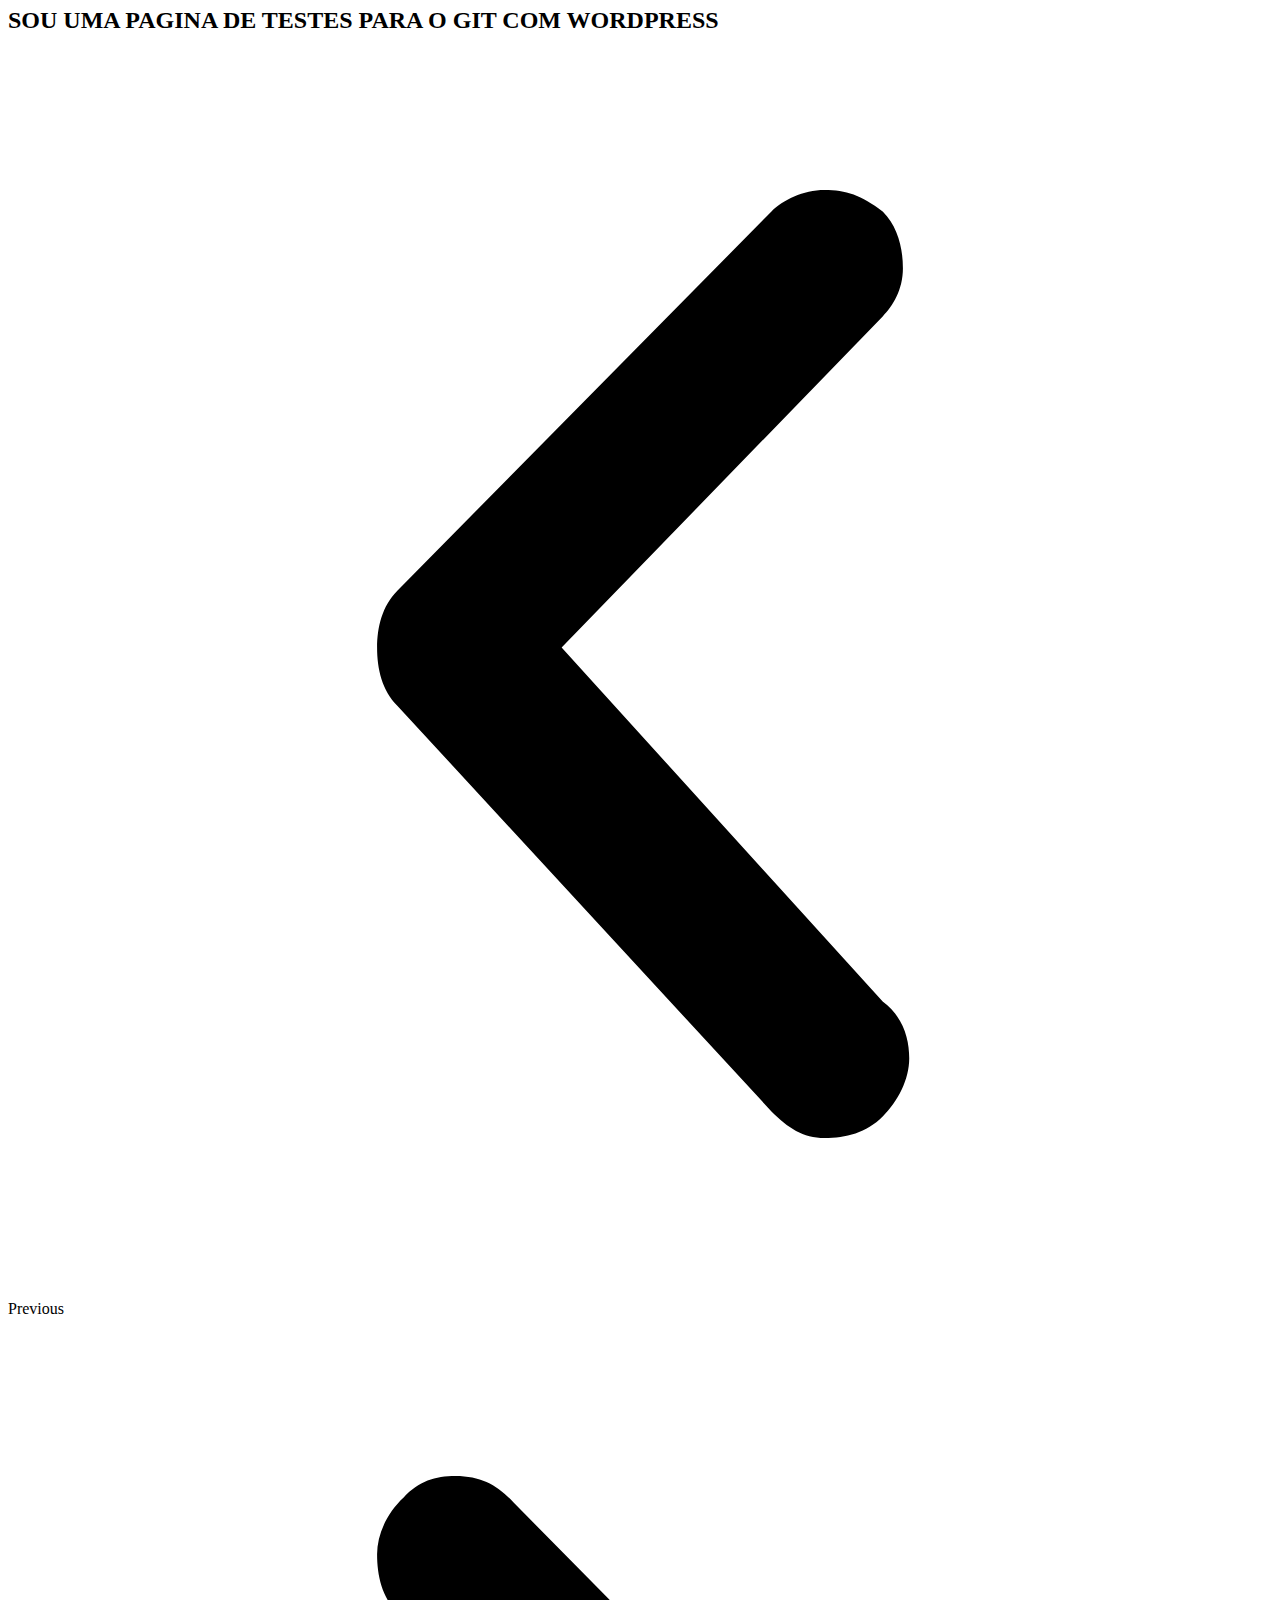
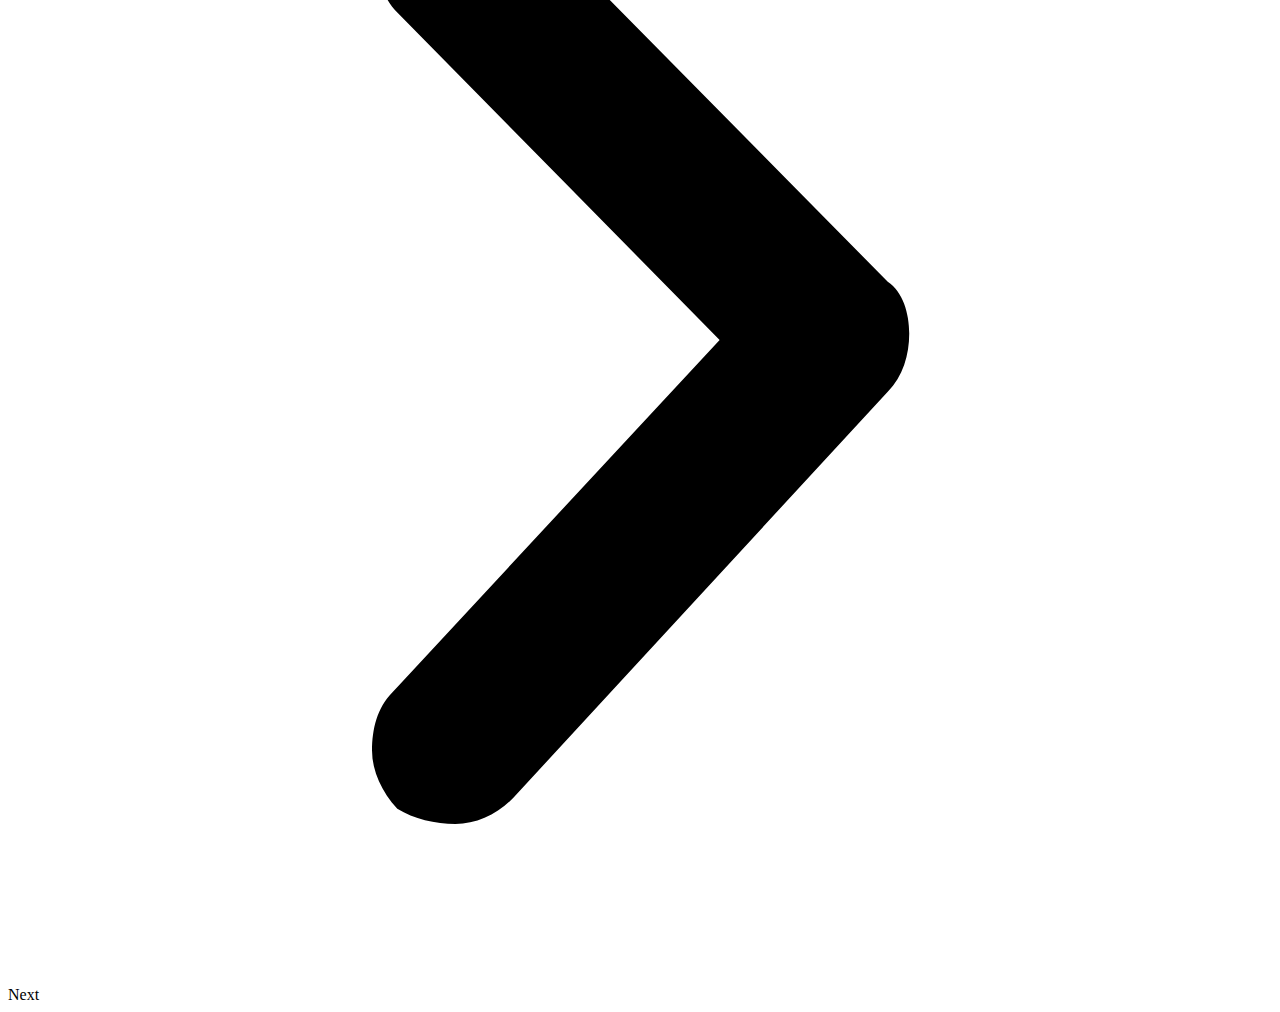
==== commit 75e47528: "Update index.html" ====
--- a/index.html
+++ b/index.html
@@ -1,106 +1,106 @@
-<!DOCTYPE html>
-<html lang="pt-BR">
-<head>
-	<meta charset="UTF-8">
-		<title>Test para o git</title>
-<meta name="robots" content="max-image-preview:large">
-<link rel="alternate" type="application/rss+xml" title="Feed para Test para o git &raquo;" href="/feed/">
-<link rel="alternate" type="application/rss+xml" title="Feed de comentários para Test para o git &raquo;" href="/comments/feed/">
-<link rel="stylesheet" id="wp-block-library-css" href="/wp-includes/css/dist/block-library/style.min.css?ver=6.2" media="all">
-<link rel="stylesheet" id="classic-theme-styles-css" href="/wp-includes/css/classic-themes.min.css?ver=6.2" media="all">
-<style id="global-styles-inline-css">body{--wp--preset--color--black: #000000;--wp--preset--color--cyan-bluish-gray: #abb8c3;--wp--preset--color--white: #ffffff;--wp--preset--color--pale-pink: #f78da7;--wp--preset--color--vivid-red: #cf2e2e;--wp--preset--color--luminous-vivid-orange: #ff6900;--wp--preset--color--luminous-vivid-amber: #fcb900;--wp--preset--color--light-green-cyan: #7bdcb5;--wp--preset--color--vivid-green-cyan: #00d084;--wp--preset--color--pale-cyan-blue: #8ed1fc;--wp--preset--color--vivid-cyan-blue: #0693e3;--wp--preset--color--vivid-purple: #9b51e0;--wp--preset--gradient--vivid-cyan-blue-to-vivid-purple: linear-gradient(135deg,rgba(6,147,227,1) 0%,rgb(155,81,224) 100%);--wp--preset--gradient--light-green-cyan-to-vivid-green-cyan: linear-gradient(135deg,rgb(122,220,180) 0%,rgb(0,208,130) 100%);--wp--preset--gradient--luminous-vivid-amber-to-luminous-vivid-orange: linear-gradient(135deg,rgba(252,185,0,1) 0%,rgba(255,105,0,1) 100%);--wp--preset--gradient--luminous-vivid-orange-to-vivid-red: linear-gradient(135deg,rgba(255,105,0,1) 0%,rgb(207,46,46) 100%);--wp--preset--gradient--very-light-gray-to-cyan-bluish-gray: linear-gradient(135deg,rgb(238,238,238) 0%,rgb(169,184,195) 100%);--wp--preset--gradient--cool-to-warm-spectrum: linear-gradient(135deg,rgb(74,234,220) 0%,rgb(151,120,209) 20%,rgb(207,42,186) 40%,rgb(238,44,130) 60%,rgb(251,105,98) 80%,rgb(254,248,76) 100%);--wp--preset--gradient--blush-light-purple: linear-gradient(135deg,rgb(255,206,236) 0%,rgb(152,150,240) 100%);--wp--preset--gradient--blush-bordeaux: linear-gradient(135deg,rgb(254,205,165) 0%,rgb(254,45,45) 50%,rgb(107,0,62) 100%);--wp--preset--gradient--luminous-dusk: linear-gradient(135deg,rgb(255,203,112) 0%,rgb(199,81,192) 50%,rgb(65,88,208) 100%);--wp--preset--gradient--pale-ocean: linear-gradient(135deg,rgb(255,245,203) 0%,rgb(182,227,212) 50%,rgb(51,167,181) 100%);--wp--preset--gradient--electric-grass: linear-gradient(135deg,rgb(202,248,128) 0%,rgb(113,206,126) 100%);--wp--preset--gradient--midnight: linear-gradient(135deg,rgb(2,3,129) 0%,rgb(40,116,252) 100%);--wp--preset--duotone--dark-grayscale: url('#wp-duotone-dark-grayscale');--wp--preset--duotone--grayscale: url('#wp-duotone-grayscale');--wp--preset--duotone--purple-yellow: url('#wp-duotone-purple-yellow');--wp--preset--duotone--blue-red: url('#wp-duotone-blue-red');--wp--preset--duotone--midnight: url('#wp-duotone-midnight');--wp--preset--duotone--magenta-yellow: url('#wp-duotone-magenta-yellow');--wp--preset--duotone--purple-green: url('#wp-duotone-purple-green');--wp--preset--duotone--blue-orange: url('#wp-duotone-blue-orange');--wp--preset--font-size--small: 13px;--wp--preset--font-size--medium: 20px;--wp--preset--font-size--large: 36px;--wp--preset--font-size--x-large: 42px;--wp--preset--spacing--20: 0.44rem;--wp--preset--spacing--30: 0.67rem;--wp--preset--spacing--40: 1rem;--wp--preset--spacing--50: 1.5rem;--wp--preset--spacing--60: 2.25rem;--wp--preset--spacing--70: 3.38rem;--wp--preset--spacing--80: 5.06rem;--wp--preset--shadow--natural: 6px 6px 9px rgba(0, 0, 0, 0.2);--wp--preset--shadow--deep: 12px 12px 50px rgba(0, 0, 0, 0.4);--wp--preset--shadow--sharp: 6px 6px 0px rgba(0, 0, 0, 0.2);--wp--preset--shadow--outlined: 6px 6px 0px -3px rgba(255, 255, 255, 1), 6px 6px rgba(0, 0, 0, 1);--wp--preset--shadow--crisp: 6px 6px 0px rgba(0, 0, 0, 1);}:where(.is-layout-flex){gap: 0.5em;}body .is-layout-flow > .alignleft{float: left;margin-inline-start: 0;margin-inline-end: 2em;}body .is-layout-flow > .alignright{float: right;margin-inline-start: 2em;margin-inline-end: 0;}body .is-layout-flow > .aligncenter{margin-left: auto !important;margin-right: auto !important;}body .is-layout-constrained > .alignleft{float: left;margin-inline-start: 0;margin-inline-end: 2em;}body .is-layout-constrained > .alignright{float: right;margin-inline-start: 2em;margin-inline-end: 0;}body .is-layout-constrained > .aligncenter{margin-left: auto !important;margin-right: auto !important;}body .is-layout-constrained > :where(:not(.alignleft):not(.alignright):not(.alignfull)){max-width: var(--wp--style--global--content-size);margin-left: auto !important;margin-right: auto !important;}body .is-layout-constrained > .alignwide{max-width: var(--wp--style--global--wide-size);}body .is-layout-flex{display: flex;}body .is-layout-flex{flex-wrap: wrap;align-items: center;}body .is-layout-flex > *{margin: 0;}:where(.wp-block-columns.is-layout-flex){gap: 2em;}.has-black-color{color: var(--wp--preset--color--black) !important;}.has-cyan-bluish-gray-color{color: var(--wp--preset--color--cyan-bluish-gray) !important;}.has-white-color{color: var(--wp--preset--color--white) !important;}.has-pale-pink-color{color: var(--wp--preset--color--pale-pink) !important;}.has-vivid-red-color{color: var(--wp--preset--color--vivid-red) !important;}.has-luminous-vivid-orange-color{color: var(--wp--preset--color--luminous-vivid-orange) !important;}.has-luminous-vivid-amber-color{color: var(--wp--preset--color--luminous-vivid-amber) !important;}.has-light-green-cyan-color{color: var(--wp--preset--color--light-green-cyan) !important;}.has-vivid-green-cyan-color{color: var(--wp--preset--color--vivid-green-cyan) !important;}.has-pale-cyan-blue-color{color: var(--wp--preset--color--pale-cyan-blue) !important;}.has-vivid-cyan-blue-color{color: var(--wp--preset--color--vivid-cyan-blue) !important;}.has-vivid-purple-color{color: var(--wp--preset--color--vivid-purple) !important;}.has-black-background-color{background-color: var(--wp--preset--color--black) !important;}.has-cyan-bluish-gray-background-color{background-color: var(--wp--preset--color--cyan-bluish-gray) !important;}.has-white-background-color{background-color: var(--wp--preset--color--white) !important;}.has-pale-pink-background-color{background-color: var(--wp--preset--color--pale-pink) !important;}.has-vivid-red-background-color{background-color: var(--wp--preset--color--vivid-red) !important;}.has-luminous-vivid-orange-background-color{background-color: var(--wp--preset--color--luminous-vivid-orange) !important;}.has-luminous-vivid-amber-background-color{background-color: var(--wp--preset--color--luminous-vivid-amber) !important;}.has-light-green-cyan-background-color{background-color: var(--wp--preset--color--light-green-cyan) !important;}.has-vivid-green-cyan-background-color{background-color: var(--wp--preset--color--vivid-green-cyan) !important;}.has-pale-cyan-blue-background-color{background-color: var(--wp--preset--color--pale-cyan-blue) !important;}.has-vivid-cyan-blue-background-color{background-color: var(--wp--preset--color--vivid-cyan-blue) !important;}.has-vivid-purple-background-color{background-color: var(--wp--preset--color--vivid-purple) !important;}.has-black-border-color{border-color: var(--wp--preset--color--black) !important;}.has-cyan-bluish-gray-border-color{border-color: var(--wp--preset--color--cyan-bluish-gray) !important;}.has-white-border-color{border-color: var(--wp--preset--color--white) !important;}.has-pale-pink-border-color{border-color: var(--wp--preset--color--pale-pink) !important;}.has-vivid-red-border-color{border-color: var(--wp--preset--color--vivid-red) !important;}.has-luminous-vivid-orange-border-color{border-color: var(--wp--preset--color--luminous-vivid-orange) !important;}.has-luminous-vivid-amber-border-color{border-color: var(--wp--preset--color--luminous-vivid-amber) !important;}.has-light-green-cyan-border-color{border-color: var(--wp--preset--color--light-green-cyan) !important;}.has-vivid-green-cyan-border-color{border-color: var(--wp--preset--color--vivid-green-cyan) !important;}.has-pale-cyan-blue-border-color{border-color: var(--wp--preset--color--pale-cyan-blue) !important;}.has-vivid-cyan-blue-border-color{border-color: var(--wp--preset--color--vivid-cyan-blue) !important;}.has-vivid-purple-border-color{border-color: var(--wp--preset--color--vivid-purple) !important;}.has-vivid-cyan-blue-to-vivid-purple-gradient-background{background: var(--wp--preset--gradient--vivid-cyan-blue-to-vivid-purple) !important;}.has-light-green-cyan-to-vivid-green-cyan-gradient-background{background: var(--wp--preset--gradient--light-green-cyan-to-vivid-green-cyan) !important;}.has-luminous-vivid-amber-to-luminous-vivid-orange-gradient-background{background: var(--wp--preset--gradient--luminous-vivid-amber-to-luminous-vivid-orange) !important;}.has-luminous-vivid-orange-to-vivid-red-gradient-background{background: var(--wp--preset--gradient--luminous-vivid-orange-to-vivid-red) !important;}.has-very-light-gray-to-cyan-bluish-gray-gradient-background{background: var(--wp--preset--gradient--very-light-gray-to-cyan-bluish-gray) !important;}.has-cool-to-warm-spectrum-gradient-background{background: var(--wp--preset--gradient--cool-to-warm-spectrum) !important;}.has-blush-light-purple-gradient-background{background: var(--wp--preset--gradient--blush-light-purple) !important;}.has-blush-bordeaux-gradient-background{background: var(--wp--preset--gradient--blush-bordeaux) !important;}.has-luminous-dusk-gradient-background{background: var(--wp--preset--gradient--luminous-dusk) !important;}.has-pale-ocean-gradient-background{background: var(--wp--preset--gradient--pale-ocean) !important;}.has-electric-grass-gradient-background{background: var(--wp--preset--gradient--electric-grass) !important;}.has-midnight-gradient-background{background: var(--wp--preset--gradient--midnight) !important;}.has-small-font-size{font-size: var(--wp--preset--font-size--small) !important;}.has-medium-font-size{font-size: var(--wp--preset--font-size--medium) !important;}.has-large-font-size{font-size: var(--wp--preset--font-size--large) !important;}.has-x-large-font-size{font-size: var(--wp--preset--font-size--x-large) !important;}
-.wp-block-navigation a:where(:not(.wp-element-button)){color: inherit;}
-:where(.wp-block-columns.is-layout-flex){gap: 2em;}
-.wp-block-pullquote{font-size: 1.5em;line-height: 1.6;}</style>
-<link rel="stylesheet" id="hello-elementor-css" href="/wp-content/themes/hello-elementor/style.min.css?ver=2.7.1" media="all">
-<link rel="stylesheet" id="hello-elementor-theme-style-css" href="/wp-content/themes/hello-elementor/theme.min.css?ver=2.7.1" media="all">
-<link rel="stylesheet" id="elementor-frontend-css" href="/wp-content/plugins/elementor/assets/css/frontend-lite.min.css?ver=3.12.2" media="all">
-<link rel="stylesheet" id="elementor-post-7-css" href="/wp-content/uploads/elementor/css/post-7.css?ver=1683453358" media="all">
-<link rel="stylesheet" id="swiper-css" href="/wp-content/plugins/elementor/assets/lib/swiper/v8/css/swiper.min.css?ver=8.4.5" media="all">
-<link rel="stylesheet" id="elementor-pro-css" href="/wp-content/plugins/pro-elements/assets/css/frontend-lite.min.css?ver=3.12.3" media="all">
-<link rel="stylesheet" id="elementor-global-css" href="/wp-content/uploads/elementor/css/global.css?ver=1683453359" media="all">
-<link rel="stylesheet" id="elementor-post-12-css" href="/wp-content/uploads/elementor/css/post-12.css?ver=1683455287" media="all">
-<link rel="stylesheet" id="google-fonts-1-css" href="https://fonts.googleapis.com/css?family=Roboto%3A100%2C100italic%2C200%2C200italic%2C300%2C300italic%2C400%2C400italic%2C500%2C500italic%2C600%2C600italic%2C700%2C700italic%2C800%2C800italic%2C900%2C900italic%7CRoboto+Slab%3A100%2C100italic%2C200%2C200italic%2C300%2C300italic%2C400%2C400italic%2C500%2C500italic%2C600%2C600italic%2C700%2C700italic%2C800%2C800italic%2C900%2C900italic&#038;display=swap&#038;ver=6.2" media="all">
-<link rel="preconnect" href="https://fonts.gstatic.com/" crossorigin>
-<script src="/wp-includes/js/jquery/jquery.min.js?ver=3.6.3" id="jquery-core-js"></script>
-<script src="/wp-includes/js/jquery/jquery-migrate.min.js?ver=3.4.0" id="jquery-migrate-js"></script>
-<link rel="https://api.w.org/" href="/wp-json/">
-<link rel="alternate" type="application/json" href="/wp-json/wp/v2/pages/12">
-<link rel="EditURI" type="application/rsd+xml" title="RSD" href="/xmlrpc.php?rsd">
-<meta name="generator" content="WordPress 6.2">
-<link rel="canonical" href="/">
-<link rel="shortlink" href="/">
-<link rel="alternate" type="application/json+oembed" href="/wp-json/oembed/1.0/embed?url=https%3A%2F%2F%2F">
-<link rel="alternate" type="text/xml+oembed" href="/wp-json/oembed/1.0/embed?url=https%3A%2F%2F%2F#038;format=xml">
+<!DOCTYPE html>
+<html lang="pt-BR">
+<head>
+	<meta charset="UTF-8">
+		<title>Test para o git</title>
+<meta name="robots" content="max-image-preview:large">
+<link rel="alternate" type="application/rss+xml" title="Feed para Test para o git &raquo;" href="/wordpress-git/feed/">
+<link rel="alternate" type="application/rss+xml" title="Feed de comentários para Test para o git &raquo;" href="/wordpress-git/comments/feed/">
+<link rel="stylesheet" id="wp-block-library-css" href="/wordpress-git/wp-includes/css/dist/block-library/style.min.css?ver=6.2" media="all">
+<link rel="stylesheet" id="classic-theme-styles-css" href="/wordpress-git/wp-includes/css/classic-themes.min.css?ver=6.2" media="all">
+<style id="global-styles-inline-css">body{--wp--preset--color--black: #000000;--wp--preset--color--cyan-bluish-gray: #abb8c3;--wp--preset--color--white: #ffffff;--wp--preset--color--pale-pink: #f78da7;--wp--preset--color--vivid-red: #cf2e2e;--wp--preset--color--luminous-vivid-orange: #ff6900;--wp--preset--color--luminous-vivid-amber: #fcb900;--wp--preset--color--light-green-cyan: #7bdcb5;--wp--preset--color--vivid-green-cyan: #00d084;--wp--preset--color--pale-cyan-blue: #8ed1fc;--wp--preset--color--vivid-cyan-blue: #0693e3;--wp--preset--color--vivid-purple: #9b51e0;--wp--preset--gradient--vivid-cyan-blue-to-vivid-purple: linear-gradient(135deg,rgba(6,147,227,1) 0%,rgb(155,81,224) 100%);--wp--preset--gradient--light-green-cyan-to-vivid-green-cyan: linear-gradient(135deg,rgb(122,220,180) 0%,rgb(0,208,130) 100%);--wp--preset--gradient--luminous-vivid-amber-to-luminous-vivid-orange: linear-gradient(135deg,rgba(252,185,0,1) 0%,rgba(255,105,0,1) 100%);--wp--preset--gradient--luminous-vivid-orange-to-vivid-red: linear-gradient(135deg,rgba(255,105,0,1) 0%,rgb(207,46,46) 100%);--wp--preset--gradient--very-light-gray-to-cyan-bluish-gray: linear-gradient(135deg,rgb(238,238,238) 0%,rgb(169,184,195) 100%);--wp--preset--gradient--cool-to-warm-spectrum: linear-gradient(135deg,rgb(74,234,220) 0%,rgb(151,120,209) 20%,rgb(207,42,186) 40%,rgb(238,44,130) 60%,rgb(251,105,98) 80%,rgb(254,248,76) 100%);--wp--preset--gradient--blush-light-purple: linear-gradient(135deg,rgb(255,206,236) 0%,rgb(152,150,240) 100%);--wp--preset--gradient--blush-bordeaux: linear-gradient(135deg,rgb(254,205,165) 0%,rgb(254,45,45) 50%,rgb(107,0,62) 100%);--wp--preset--gradient--luminous-dusk: linear-gradient(135deg,rgb(255,203,112) 0%,rgb(199,81,192) 50%,rgb(65,88,208) 100%);--wp--preset--gradient--pale-ocean: linear-gradient(135deg,rgb(255,245,203) 0%,rgb(182,227,212) 50%,rgb(51,167,181) 100%);--wp--preset--gradient--electric-grass: linear-gradient(135deg,rgb(202,248,128) 0%,rgb(113,206,126) 100%);--wp--preset--gradient--midnight: linear-gradient(135deg,rgb(2,3,129) 0%,rgb(40,116,252) 100%);--wp--preset--duotone--dark-grayscale: url('#wp-duotone-dark-grayscale');--wp--preset--duotone--grayscale: url('#wp-duotone-grayscale');--wp--preset--duotone--purple-yellow: url('#wp-duotone-purple-yellow');--wp--preset--duotone--blue-red: url('#wp-duotone-blue-red');--wp--preset--duotone--midnight: url('#wp-duotone-midnight');--wp--preset--duotone--magenta-yellow: url('#wp-duotone-magenta-yellow');--wp--preset--duotone--purple-green: url('#wp-duotone-purple-green');--wp--preset--duotone--blue-orange: url('#wp-duotone-blue-orange');--wp--preset--font-size--small: 13px;--wp--preset--font-size--medium: 20px;--wp--preset--font-size--large: 36px;--wp--preset--font-size--x-large: 42px;--wp--preset--spacing--20: 0.44rem;--wp--preset--spacing--30: 0.67rem;--wp--preset--spacing--40: 1rem;--wp--preset--spacing--50: 1.5rem;--wp--preset--spacing--60: 2.25rem;--wp--preset--spacing--70: 3.38rem;--wp--preset--spacing--80: 5.06rem;--wp--preset--shadow--natural: 6px 6px 9px rgba(0, 0, 0, 0.2);--wp--preset--shadow--deep: 12px 12px 50px rgba(0, 0, 0, 0.4);--wp--preset--shadow--sharp: 6px 6px 0px rgba(0, 0, 0, 0.2);--wp--preset--shadow--outlined: 6px 6px 0px -3px rgba(255, 255, 255, 1), 6px 6px rgba(0, 0, 0, 1);--wp--preset--shadow--crisp: 6px 6px 0px rgba(0, 0, 0, 1);}:where(.is-layout-flex){gap: 0.5em;}body .is-layout-flow > .alignleft{float: left;margin-inline-start: 0;margin-inline-end: 2em;}body .is-layout-flow > .alignright{float: right;margin-inline-start: 2em;margin-inline-end: 0;}body .is-layout-flow > .aligncenter{margin-left: auto !important;margin-right: auto !important;}body .is-layout-constrained > .alignleft{float: left;margin-inline-start: 0;margin-inline-end: 2em;}body .is-layout-constrained > .alignright{float: right;margin-inline-start: 2em;margin-inline-end: 0;}body .is-layout-constrained > .aligncenter{margin-left: auto !important;margin-right: auto !important;}body .is-layout-constrained > :where(:not(.alignleft):not(.alignright):not(.alignfull)){max-width: var(--wp--style--global--content-size);margin-left: auto !important;margin-right: auto !important;}body .is-layout-constrained > .alignwide{max-width: var(--wp--style--global--wide-size);}body .is-layout-flex{display: flex;}body .is-layout-flex{flex-wrap: wrap;align-items: center;}body .is-layout-flex > *{margin: 0;}:where(.wp-block-columns.is-layout-flex){gap: 2em;}.has-black-color{color: var(--wp--preset--color--black) !important;}.has-cyan-bluish-gray-color{color: var(--wp--preset--color--cyan-bluish-gray) !important;}.has-white-color{color: var(--wp--preset--color--white) !important;}.has-pale-pink-color{color: var(--wp--preset--color--pale-pink) !important;}.has-vivid-red-color{color: var(--wp--preset--color--vivid-red) !important;}.has-luminous-vivid-orange-color{color: var(--wp--preset--color--luminous-vivid-orange) !important;}.has-luminous-vivid-amber-color{color: var(--wp--preset--color--luminous-vivid-amber) !important;}.has-light-green-cyan-color{color: var(--wp--preset--color--light-green-cyan) !important;}.has-vivid-green-cyan-color{color: var(--wp--preset--color--vivid-green-cyan) !important;}.has-pale-cyan-blue-color{color: var(--wp--preset--color--pale-cyan-blue) !important;}.has-vivid-cyan-blue-color{color: var(--wp--preset--color--vivid-cyan-blue) !important;}.has-vivid-purple-color{color: var(--wp--preset--color--vivid-purple) !important;}.has-black-background-color{background-color: var(--wp--preset--color--black) !important;}.has-cyan-bluish-gray-background-color{background-color: var(--wp--preset--color--cyan-bluish-gray) !important;}.has-white-background-color{background-color: var(--wp--preset--color--white) !important;}.has-pale-pink-background-color{background-color: var(--wp--preset--color--pale-pink) !important;}.has-vivid-red-background-color{background-color: var(--wp--preset--color--vivid-red) !important;}.has-luminous-vivid-orange-background-color{background-color: var(--wp--preset--color--luminous-vivid-orange) !important;}.has-luminous-vivid-amber-background-color{background-color: var(--wp--preset--color--luminous-vivid-amber) !important;}.has-light-green-cyan-background-color{background-color: var(--wp--preset--color--light-green-cyan) !important;}.has-vivid-green-cyan-background-color{background-color: var(--wp--preset--color--vivid-green-cyan) !important;}.has-pale-cyan-blue-background-color{background-color: var(--wp--preset--color--pale-cyan-blue) !important;}.has-vivid-cyan-blue-background-color{background-color: var(--wp--preset--color--vivid-cyan-blue) !important;}.has-vivid-purple-background-color{background-color: var(--wp--preset--color--vivid-purple) !important;}.has-black-border-color{border-color: var(--wp--preset--color--black) !important;}.has-cyan-bluish-gray-border-color{border-color: var(--wp--preset--color--cyan-bluish-gray) !important;}.has-white-border-color{border-color: var(--wp--preset--color--white) !important;}.has-pale-pink-border-color{border-color: var(--wp--preset--color--pale-pink) !important;}.has-vivid-red-border-color{border-color: var(--wp--preset--color--vivid-red) !important;}.has-luminous-vivid-orange-border-color{border-color: var(--wp--preset--color--luminous-vivid-orange) !important;}.has-luminous-vivid-amber-border-color{border-color: var(--wp--preset--color--luminous-vivid-amber) !important;}.has-light-green-cyan-border-color{border-color: var(--wp--preset--color--light-green-cyan) !important;}.has-vivid-green-cyan-border-color{border-color: var(--wp--preset--color--vivid-green-cyan) !important;}.has-pale-cyan-blue-border-color{border-color: var(--wp--preset--color--pale-cyan-blue) !important;}.has-vivid-cyan-blue-border-color{border-color: var(--wp--preset--color--vivid-cyan-blue) !important;}.has-vivid-purple-border-color{border-color: var(--wp--preset--color--vivid-purple) !important;}.has-vivid-cyan-blue-to-vivid-purple-gradient-background{background: var(--wp--preset--gradient--vivid-cyan-blue-to-vivid-purple) !important;}.has-light-green-cyan-to-vivid-green-cyan-gradient-background{background: var(--wp--preset--gradient--light-green-cyan-to-vivid-green-cyan) !important;}.has-luminous-vivid-amber-to-luminous-vivid-orange-gradient-background{background: var(--wp--preset--gradient--luminous-vivid-amber-to-luminous-vivid-orange) !important;}.has-luminous-vivid-orange-to-vivid-red-gradient-background{background: var(--wp--preset--gradient--luminous-vivid-orange-to-vivid-red) !important;}.has-very-light-gray-to-cyan-bluish-gray-gradient-background{background: var(--wp--preset--gradient--very-light-gray-to-cyan-bluish-gray) !important;}.has-cool-to-warm-spectrum-gradient-background{background: var(--wp--preset--gradient--cool-to-warm-spectrum) !important;}.has-blush-light-purple-gradient-background{background: var(--wp--preset--gradient--blush-light-purple) !important;}.has-blush-bordeaux-gradient-background{background: var(--wp--preset--gradient--blush-bordeaux) !important;}.has-luminous-dusk-gradient-background{background: var(--wp--preset--gradient--luminous-dusk) !important;}.has-pale-ocean-gradient-background{background: var(--wp--preset--gradient--pale-ocean) !important;}.has-electric-grass-gradient-background{background: var(--wp--preset--gradient--electric-grass) !important;}.has-midnight-gradient-background{background: var(--wp--preset--gradient--midnight) !important;}.has-small-font-size{font-size: var(--wp--preset--font-size--small) !important;}.has-medium-font-size{font-size: var(--wp--preset--font-size--medium) !important;}.has-large-font-size{font-size: var(--wp--preset--font-size--large) !important;}.has-x-large-font-size{font-size: var(--wp--preset--font-size--x-large) !important;}
+.wp-block-navigation a:where(:not(.wp-element-button)){color: inherit;}
+:where(.wp-block-columns.is-layout-flex){gap: 2em;}
+.wp-block-pullquote{font-size: 1.5em;line-height: 1.6;}</style>
+<link rel="stylesheet" id="hello-elementor-css" href="/wordpress-git/wp-content/themes/hello-elementor/style.min.css?ver=2.7.1" media="all">
+<link rel="stylesheet" id="hello-elementor-theme-style-css" href="/wordpress-git/wp-content/themes/hello-elementor/theme.min.css?ver=2.7.1" media="all">
+<link rel="stylesheet" id="elementor-frontend-css" href="/wordpress-git/wp-content/plugins/elementor/assets/css/frontend-lite.min.css?ver=3.12.2" media="all">
+<link rel="stylesheet" id="elementor-post-7-css" href="/wordpress-git/wp-content/uploads/elementor/css/post-7.css?ver=1683453358" media="all">
+<link rel="stylesheet" id="swiper-css" href="/wordpress-git/wp-content/plugins/elementor/assets/lib/swiper/v8/css/swiper.min.css?ver=8.4.5" media="all">
+<link rel="stylesheet" id="elementor-pro-css" href="/wordpress-git/wp-content/plugins/pro-elements/assets/css/frontend-lite.min.css?ver=3.12.3" media="all">
+<link rel="stylesheet" id="elementor-global-css" href="/wordpress-git/wp-content/uploads/elementor/css/global.css?ver=1683453359" media="all">
+<link rel="stylesheet" id="elementor-post-12-css" href="/wordpress-git/wp-content/uploads/elementor/css/post-12.css?ver=1683455287" media="all">
+<link rel="stylesheet" id="google-fonts-1-css" href="https://fonts.googleapis.com/css?family=Roboto%3A100%2C100italic%2C200%2C200italic%2C300%2C300italic%2C400%2C400italic%2C500%2C500italic%2C600%2C600italic%2C700%2C700italic%2C800%2C800italic%2C900%2C900italic%7CRoboto+Slab%3A100%2C100italic%2C200%2C200italic%2C300%2C300italic%2C400%2C400italic%2C500%2C500italic%2C600%2C600italic%2C700%2C700italic%2C800%2C800italic%2C900%2C900italic&#038;display=swap&#038;ver=6.2" media="all">
+<link rel="preconnect" href="https://fonts.gstatic.com/" crossorigin>
+<script src="/wordpress-git/wp-includes/js/jquery/jquery.min.js?ver=3.6.3" id="jquery-core-js"></script>
+<script src="/wordpress-git/wp-includes/js/jquery/jquery-migrate.min.js?ver=3.4.0" id="jquery-migrate-js"></script>
+<link rel="https://api.w.org/" href="/wordpress-git/wp-json/">
+<link rel="alternate" type="application/json" href="/wordpress-git/wp-json/wp/v2/pages/12">
+<link rel="EditURI" type="application/rsd+xml" title="RSD" href="/wordpress-git/xmlrpc.php?rsd">
+<meta name="generator" content="WordPress 6.2">
+<link rel="canonical" href="/wordpress-git/">
+<link rel="shortlink" href="/wordpress-git/">
+<link rel="alternate" type="application/json+oembed" href="/wordpress-git/wp-json/oembed/1.0/embed?url=https%3A%2F%2F%2F">
+<link rel="alternate" type="text/xml+oembed" href="/wordpress-git/wp-json/oembed/1.0/embed?url=https%3A%2F%2F%2F#038;format=xml">
 <meta name="generator" content="Elementor 3.12.2; features: e_dom_optimization, e_optimized_assets_loading, e_optimized_css_loading, e_font_icon_svg, a11y_improvements, additional_custom_breakpoints; settings: css_print_method-external, google_font-enabled, font_display-swap">
-	<meta name="viewport" content="width=device-width, initial-scale=1.0, viewport-fit=cover">
-</head>
-<body class="home page-template page-template-elementor_canvas page page-id-12 elementor-default elementor-template-canvas elementor-kit-7 elementor-page elementor-page-12">
-	<svg xmlns="http://www.w3.org/2000/svg" viewbox="0 0 0 0" width="0" height="0" focusable="false" role="none" style="visibility: hidden; position: absolute; left: -9999px; overflow: hidden;"><defs><filter id="wp-duotone-dark-grayscale"><fecolormatrix color-interpolation-filters="sRGB" type="matrix" values=" .299 .587 .114 0 0 .299 .587 .114 0 0 .299 .587 .114 0 0 .299 .587 .114 0 0 "></fecolormatrix><fecomponenttransfer color-interpolation-filters="sRGB"><fefuncr type="table" tablevalues="0 0.49803921568627"></fefuncr><fefuncg type="table" tablevalues="0 0.49803921568627"></fefuncg><fefuncb type="table" tablevalues="0 0.49803921568627"></fefuncb><fefunca type="table" tablevalues="1 1"></fefunca></fecomponenttransfer><fecomposite in2="SourceGraphic" operator="in"></fecomposite></filter></defs></svg><svg xmlns="http://www.w3.org/2000/svg" viewbox="0 0 0 0" width="0" height="0" focusable="false" role="none" style="visibility: hidden; position: absolute; left: -9999px; overflow: hidden;"><defs><filter id="wp-duotone-grayscale"><fecolormatrix color-interpolation-filters="sRGB" type="matrix" values=" .299 .587 .114 0 0 .299 .587 .114 0 0 .299 .587 .114 0 0 .299 .587 .114 0 0 "></fecolormatrix><fecomponenttransfer color-interpolation-filters="sRGB"><fefuncr type="table" tablevalues="0 1"></fefuncr><fefuncg type="table" tablevalues="0 1"></fefuncg><fefuncb type="table" tablevalues="0 1"></fefuncb><fefunca type="table" tablevalues="1 1"></fefunca></fecomponenttransfer><fecomposite in2="SourceGraphic" operator="in"></fecomposite></filter></defs></svg><svg xmlns="http://www.w3.org/2000/svg" viewbox="0 0 0 0" width="0" height="0" focusable="false" role="none" style="visibility: hidden; position: absolute; left: -9999px; overflow: hidden;"><defs><filter id="wp-duotone-purple-yellow"><fecolormatrix color-interpolation-filters="sRGB" type="matrix" values=" .299 .587 .114 0 0 .299 .587 .114 0 0 .299 .587 .114 0 0 .299 .587 .114 0 0 "></fecolormatrix><fecomponenttransfer color-interpolation-filters="sRGB"><fefuncr type="table" tablevalues="0.54901960784314 0.98823529411765"></fefuncr><fefuncg type="table" tablevalues="0 1"></fefuncg><fefuncb type="table" tablevalues="0.71764705882353 0.25490196078431"></fefuncb><fefunca type="table" tablevalues="1 1"></fefunca></fecomponenttransfer><fecomposite in2="SourceGraphic" operator="in"></fecomposite></filter></defs></svg><svg xmlns="http://www.w3.org/2000/svg" viewbox="0 0 0 0" width="0" height="0" focusable="false" role="none" style="visibility: hidden; position: absolute; left: -9999px; overflow: hidden;"><defs><filter id="wp-duotone-blue-red"><fecolormatrix color-interpolation-filters="sRGB" type="matrix" values=" .299 .587 .114 0 0 .299 .587 .114 0 0 .299 .587 .114 0 0 .299 .587 .114 0 0 "></fecolormatrix><fecomponenttransfer color-interpolation-filters="sRGB"><fefuncr type="table" tablevalues="0 1"></fefuncr><fefuncg type="table" tablevalues="0 0.27843137254902"></fefuncg><fefuncb type="table" tablevalues="0.5921568627451 0.27843137254902"></fefuncb><fefunca type="table" tablevalues="1 1"></fefunca></fecomponenttransfer><fecomposite in2="SourceGraphic" operator="in"></fecomposite></filter></defs></svg><svg xmlns="http://www.w3.org/2000/svg" viewbox="0 0 0 0" width="0" height="0" focusable="false" role="none" style="visibility: hidden; position: absolute; left: -9999px; overflow: hidden;"><defs><filter id="wp-duotone-midnight"><fecolormatrix color-interpolation-filters="sRGB" type="matrix" values=" .299 .587 .114 0 0 .299 .587 .114 0 0 .299 .587 .114 0 0 .299 .587 .114 0 0 "></fecolormatrix><fecomponenttransfer color-interpolation-filters="sRGB"><fefuncr type="table" tablevalues="0 0"></fefuncr><fefuncg type="table" tablevalues="0 0.64705882352941"></fefuncg><fefuncb type="table" tablevalues="0 1"></fefuncb><fefunca type="table" tablevalues="1 1"></fefunca></fecomponenttransfer><fecomposite in2="SourceGraphic" operator="in"></fecomposite></filter></defs></svg><svg xmlns="http://www.w3.org/2000/svg" viewbox="0 0 0 0" width="0" height="0" focusable="false" role="none" style="visibility: hidden; position: absolute; left: -9999px; overflow: hidden;"><defs><filter id="wp-duotone-magenta-yellow"><fecolormatrix color-interpolation-filters="sRGB" type="matrix" values=" .299 .587 .114 0 0 .299 .587 .114 0 0 .299 .587 .114 0 0 .299 .587 .114 0 0 "></fecolormatrix><fecomponenttransfer color-interpolation-filters="sRGB"><fefuncr type="table" tablevalues="0.78039215686275 1"></fefuncr><fefuncg type="table" tablevalues="0 0.94901960784314"></fefuncg><fefuncb type="table" tablevalues="0.35294117647059 0.47058823529412"></fefuncb><fefunca type="table" tablevalues="1 1"></fefunca></fecomponenttransfer><fecomposite in2="SourceGraphic" operator="in"></fecomposite></filter></defs></svg><svg xmlns="http://www.w3.org/2000/svg" viewbox="0 0 0 0" width="0" height="0" focusable="false" role="none" style="visibility: hidden; position: absolute; left: -9999px; overflow: hidden;"><defs><filter id="wp-duotone-purple-green"><fecolormatrix color-interpolation-filters="sRGB" type="matrix" values=" .299 .587 .114 0 0 .299 .587 .114 0 0 .299 .587 .114 0 0 .299 .587 .114 0 0 "></fecolormatrix><fecomponenttransfer color-interpolation-filters="sRGB"><fefuncr type="table" tablevalues="0.65098039215686 0.40392156862745"></fefuncr><fefuncg type="table" tablevalues="0 1"></fefuncg><fefuncb type="table" tablevalues="0.44705882352941 0.4"></fefuncb><fefunca type="table" tablevalues="1 1"></fefunca></fecomponenttransfer><fecomposite in2="SourceGraphic" operator="in"></fecomposite></filter></defs></svg><svg xmlns="http://www.w3.org/2000/svg" viewbox="0 0 0 0" width="0" height="0" focusable="false" role="none" style="visibility: hidden; position: absolute; left: -9999px; overflow: hidden;"><defs><filter id="wp-duotone-blue-orange"><fecolormatrix color-interpolation-filters="sRGB" type="matrix" values=" .299 .587 .114 0 0 .299 .587 .114 0 0 .299 .587 .114 0 0 .299 .587 .114 0 0 "></fecolormatrix><fecomponenttransfer color-interpolation-filters="sRGB"><fefuncr type="table" tablevalues="0.098039215686275 1"></fefuncr><fefuncg type="table" tablevalues="0 0.66274509803922"></fefuncg><fefuncb type="table" tablevalues="0.84705882352941 0.41960784313725"></fefuncb><fefunca type="table" tablevalues="1 1"></fefunca></fecomponenttransfer><fecomposite in2="SourceGraphic" operator="in"></fecomposite></filter></defs></svg>		<div data-elementor-type="wp-page" data-elementor-id="12" class="elementor elementor-12">
-									<section class="elementor-section elementor-top-section elementor-element elementor-element-7253eec elementor-section-height-min-height elementor-section-items-top elementor-section-boxed elementor-section-height-default" data-id="7253eec" data-element_type="section" data-settings="{&quot;background_background&quot;:&quot;classic&quot;}">
-						<div class="elementor-container elementor-column-gap-no">
-					<div class="elementor-column elementor-col-100 elementor-top-column elementor-element elementor-element-dda311e" data-id="dda311e" data-element_type="column">
-			<div class="elementor-widget-wrap elementor-element-populated">
-								<div class="elementor-element elementor-element-1d151a0 elementor-widget elementor-widget-heading" data-id="1d151a0" data-element_type="widget" data-widget_type="heading.default">
-				<div class="elementor-widget-container">
-			<style>/*! elementor - v3.12.2 - 23-04-2023 */
-.elementor-heading-title{padding:0;margin:0;line-height:1}.elementor-widget-heading .elementor-heading-title[class*=elementor-size-]>a{color:inherit;font-size:inherit;line-height:inherit}.elementor-widget-heading .elementor-heading-title.elementor-size-small{font-size:15px}.elementor-widget-heading .elementor-heading-title.elementor-size-medium{font-size:19px}.elementor-widget-heading .elementor-heading-title.elementor-size-large{font-size:29px}.elementor-widget-heading .elementor-heading-title.elementor-size-xl{font-size:39px}.elementor-widget-heading .elementor-heading-title.elementor-size-xxl{font-size:59px}</style>
-<h2 class="elementor-heading-title elementor-size-default">SOU UMA PAGINA DE TESTES PARA O GIT COM WORDPRESS</h2>		</div>
-				</div>
-				<div class="elementor-element elementor-element-e0ffd23 elementor--h-position-center elementor--v-position-middle elementor-arrows-position-inside elementor-pagination-position-inside elementor-widget elementor-widget-slides" data-id="e0ffd23" data-element_type="widget" data-settings="{&quot;navigation&quot;:&quot;both&quot;,&quot;autoplay&quot;:&quot;yes&quot;,&quot;pause_on_hover&quot;:&quot;yes&quot;,&quot;pause_on_interaction&quot;:&quot;yes&quot;,&quot;autoplay_speed&quot;:5000,&quot;infinite&quot;:&quot;yes&quot;,&quot;transition&quot;:&quot;slide&quot;,&quot;transition_speed&quot;:500}" data-widget_type="slides.default">
-				<div class="elementor-widget-container">
-			<style>/*! pro-elements - v3.12.3 - 23-04-2023 */
-.elementor-slides .swiper-slide-bg{background-size:cover;background-position:50%;background-repeat:no-repeat;min-width:100%;min-height:100%}.elementor-slides .swiper-slide-inner{background-repeat:no-repeat;background-position:50%;position:absolute;top:0;left:0;bottom:0;right:0;padding:50px;margin:auto}.elementor-slides .swiper-slide-inner,.elementor-slides .swiper-slide-inner:hover{color:#fff;display:flex}.elementor-slides .swiper-slide-inner .elementor-background-overlay{position:absolute;z-index:0;top:0;bottom:0;left:0;right:0}.elementor-slides .swiper-slide-inner .elementor-slide-content{position:relative;z-index:1;width:100%}.elementor-slides .swiper-slide-inner .elementor-slide-heading{font-size:35px;font-weight:700;line-height:1}.elementor-slides .swiper-slide-inner .elementor-slide-description{font-size:17px;line-height:1.4}.elementor-slides .swiper-slide-inner .elementor-slide-description:not(:last-child),.elementor-slides .swiper-slide-inner .elementor-slide-heading:not(:last-child){margin-bottom:30px}.elementor-slides .swiper-slide-inner .elementor-slide-button{border:2px solid #fff;color:#fff;background:transparent;display:inline-block}.elementor-slides .swiper-slide-inner .elementor-slide-button,.elementor-slides .swiper-slide-inner .elementor-slide-button:hover{background:transparent;color:inherit;text-decoration:none}.elementor--v-position-top .swiper-slide-inner{align-items:flex-start}.elementor--v-position-bottom .swiper-slide-inner{align-items:flex-end}.elementor--v-position-middle .swiper-slide-inner{align-items:center}.elementor--h-position-left .swiper-slide-inner{justify-content:flex-start}.elementor--h-position-right .swiper-slide-inner{justify-content:flex-end}.elementor--h-position-center .swiper-slide-inner{justify-content:center}body.rtl .elementor-widget-slides .elementor-swiper-button-next{left:10px;right:auto}body.rtl .elementor-widget-slides .elementor-swiper-button-prev{right:10px;left:auto}.elementor-slides-wrapper div:not(.swiper-slide)>.swiper-slide-inner{display:none}@media (max-width:767px){.elementor-slides .swiper-slide-inner{padding:30px}.elementor-slides .swiper-slide-inner .elementor-slide-heading{font-size:23px;line-height:1;margin-bottom:15px}.elementor-slides .swiper-slide-inner .elementor-slide-description{font-size:13px;line-height:1.4;margin-bottom:15px}}</style>		<div class="elementor-swiper">
-			<div class="elementor-slides-wrapper elementor-main-swiper swiper" dir="ltr" data-animation="fadeInUp">
-				<div class="swiper-wrapper elementor-slides">
-										<div class="elementor-repeater-item-cc1de79 swiper-slide">
-<div class="swiper-slide-bg"></div>
-<div class="swiper-slide-inner"><div class="swiper-slide-contents"></div></div>
-</div>
-<div class="elementor-repeater-item-356a28e swiper-slide">
-<div class="swiper-slide-bg"></div>
-<div class="swiper-slide-inner"><div class="swiper-slide-contents"></div></div>
-</div>
-<div class="elementor-repeater-item-2a0187a swiper-slide">
-<div class="swiper-slide-bg"></div>
-<div class="swiper-slide-inner"><div class="swiper-slide-contents"></div></div>
-</div>				</div>
-															<div class="swiper-pagination"></div>
-																<div class="elementor-swiper-button elementor-swiper-button-prev">
-							<svg aria-hidden="true" class="e-font-icon-svg e-eicon-chevron-left" viewbox="0 0 1000 1000" xmlns="http://www.w3.org/2000/svg"><path d="M646 125C629 125 613 133 604 142L308 442C296 454 292 471 292 487 292 504 296 521 308 533L604 854C617 867 629 875 646 875 663 875 679 871 692 858 704 846 713 829 713 812 713 796 708 779 692 767L438 487 692 225C700 217 708 204 708 187 708 171 704 154 692 142 675 129 663 125 646 125Z"></path></svg>							<span class="elementor-screen-only">Previous</span>
-						</div>
-						<div class="elementor-swiper-button elementor-swiper-button-next">
-							<svg aria-hidden="true" class="e-font-icon-svg e-eicon-chevron-right" viewbox="0 0 1000 1000" xmlns="http://www.w3.org/2000/svg"><path d="M696 533C708 521 713 504 713 487 713 471 708 454 696 446L400 146C388 133 375 125 354 125 338 125 325 129 313 142 300 154 292 171 292 187 292 204 296 221 308 233L563 492 304 771C292 783 288 800 288 817 288 833 296 850 308 863 321 871 338 875 354 875 371 875 388 867 400 854L696 533Z"></path></svg>							<span class="elementor-screen-only">Next</span>
-						</div>
-												</div>
-		</div>
-				</div>
-				</div>
-					</div>
-		</div>
-							</div>
-		</section>
-							</div>
-		<link rel="stylesheet" id="e-animations-css" href="/wp-content/plugins/elementor/assets/lib/animations/animations.min.css?ver=3.12.2" media="all">
-<script src="/wp-content/themes/hello-elementor/assets/js/hello-frontend.min.js?ver=1.0.0" id="hello-theme-frontend-js"></script>
-<script src="/wp-includes/js/imagesloaded.min.js?ver=4.1.4" id="imagesloaded-js"></script>
-<script src="/wp-content/plugins/pro-elements/assets/js/webpack-pro.runtime.min.js?ver=3.12.3" id="elementor-pro-webpack-runtime-js"></script>
-<script src="/wp-content/plugins/elementor/assets/js/webpack.runtime.min.js?ver=3.12.2" id="elementor-webpack-runtime-js"></script>
-<script src="/wp-content/plugins/elementor/assets/js/frontend-modules.min.js?ver=3.12.2" id="elementor-frontend-modules-js"></script>
-<script src="/wp-includes/js/dist/vendor/wp-polyfill-inert.min.js?ver=3.1.2" id="wp-polyfill-inert-js"></script>
-<script src="/wp-includes/js/dist/vendor/regenerator-runtime.min.js?ver=0.13.11" id="regenerator-runtime-js"></script>
-<script src="/wp-includes/js/dist/vendor/wp-polyfill.min.js?ver=3.15.0" id="wp-polyfill-js"></script>
-<script src="/wp-includes/js/dist/hooks.min.js?ver=4169d3cf8e8d95a3d6d5" id="wp-hooks-js"></script>
-<script src="/wp-includes/js/dist/i18n.min.js?ver=9e794f35a71bb98672ae" id="wp-i18n-js"></script>
-<script id="wp-i18n-js-after">
-wp.i18n.setLocaleData( { 'text directionltr': [ 'ltr' ] } );
-</script>
-<script id="elementor-pro-frontend-js-before">var ElementorProFrontendConfig = {"ajaxurl":"\/wp-admin\/admin-ajax.php","nonce":"a5973b8bdc","urls":{"assets":"\/wp-content\/plugins\/pro-elements\/assets\/","rest":"\/wp-json\/"},"shareButtonsNetworks":{"facebook":{"title":"Facebook","has_counter":true},"twitter":{"title":"Twitter"},"linkedin":{"title":"LinkedIn","has_counter":true},"pinterest":{"title":"Pinterest","has_counter":true},"reddit":{"title":"Reddit","has_counter":true},"vk":{"title":"VK","has_counter":true},"odnoklassniki":{"title":"OK","has_counter":true},"tumblr":{"title":"Tumblr"},"digg":{"title":"Digg"},"skype":{"title":"Skype"},"stumbleupon":{"title":"StumbleUpon","has_counter":true},"mix":{"title":"Mix"},"telegram":{"title":"Telegram"},"pocket":{"title":"Pocket","has_counter":true},"xing":{"title":"XING","has_counter":true},"whatsapp":{"title":"WhatsApp"},"email":{"title":"Email"},"print":{"title":"Print"}},"facebook_sdk":{"lang":"pt_BR","app_id":""},"lottie":{"defaultAnimationUrl":"\/wp-content\/plugins\/pro-elements\/modules\/lottie\/assets\/animations\/default.json"}};</script>
-<script src="/wp-content/plugins/pro-elements/assets/js/frontend.min.js?ver=3.12.3" id="elementor-pro-frontend-js"></script>
-<script src="/wp-content/plugins/elementor/assets/lib/waypoints/waypoints.min.js?ver=4.0.2" id="elementor-waypoints-js"></script>
-<script src="/wp-includes/js/jquery/ui/core.min.js?ver=1.13.2" id="jquery-ui-core-js"></script>
-<script id="elementor-frontend-js-before">var elementorFrontendConfig = {"environmentMode":{"edit":false,"wpPreview":false,"isScriptDebug":false},"i18n":{"shareOnFacebook":"Compartilhar no Facebook","shareOnTwitter":"Compartilhar no Twitter","pinIt":"Fixar","download":"Baixar","downloadImage":"Baixar imagem","fullscreen":"Tela cheia","zoom":"Zoom","share":"Compartilhar","playVideo":"Reproduzir vídeo","previous":"Anterior","next":"Próximo","close":"Fechar"},"is_rtl":false,"breakpoints":{"xs":0,"sm":480,"md":768,"lg":1025,"xl":1440,"xxl":1600},"responsive":{"breakpoints":{"mobile":{"label":"Celular em modo retrato","value":767,"default_value":767,"direction":"max","is_enabled":true},"mobile_extra":{"label":"Celular em modo paisagem","value":880,"default_value":880,"direction":"max","is_enabled":false},"tablet":{"label":"Tablet Portrait","value":1024,"default_value":1024,"direction":"max","is_enabled":true},"tablet_extra":{"label":"Tablet Landscape","value":1200,"default_value":1200,"direction":"max","is_enabled":false},"laptop":{"label":"Laptop","value":1366,"default_value":1366,"direction":"max","is_enabled":false},"widescreen":{"label":"Widescreen","value":2400,"default_value":2400,"direction":"min","is_enabled":false}}},"version":"3.12.2","is_static":false,"experimentalFeatures":{"e_dom_optimization":true,"e_optimized_assets_loading":true,"e_optimized_css_loading":true,"e_font_icon_svg":true,"a11y_improvements":true,"additional_custom_breakpoints":true,"container":true,"e_swiper_latest":true,"theme_builder_v2":true,"hello-theme-header-footer":true,"landing-pages":true,"nested-elements":true,"page-transitions":true,"notes":true,"loop":true,"form-submissions":true,"e_scroll_snap":true},"urls":{"assets":"\/wp-content\/plugins\/elementor\/assets\/"},"swiperClass":"swiper","settings":{"page":[],"editorPreferences":[]},"kit":{"active_breakpoints":["viewport_mobile","viewport_tablet"],"global_image_lightbox":"yes","lightbox_enable_counter":"yes","lightbox_enable_fullscreen":"yes","lightbox_enable_zoom":"yes","lightbox_enable_share":"yes","lightbox_title_src":"title","lightbox_description_src":"description","hello_header_logo_type":"title","hello_footer_logo_type":"logo"},"post":{"id":12,"title":"Test%20para%20o%20git","excerpt":"","featuredImage":false}};</script>
-<script src="/wp-content/plugins/elementor/assets/js/frontend.min.js?ver=3.12.2" id="elementor-frontend-js"></script>
-<script src="/wp-content/plugins/pro-elements/assets/js/elements-handlers.min.js?ver=3.12.3" id="pro-elements-handlers-js"></script>
-	</body>
-</html>+	<meta name="viewport" content="width=device-width, initial-scale=1.0, viewport-fit=cover">
+</head>
+<body class="home page-template page-template-elementor_canvas page page-id-12 elementor-default elementor-template-canvas elementor-kit-7 elementor-page elementor-page-12">
+	<svg xmlns="http://www.w3.org/2000/svg" viewbox="0 0 0 0" width="0" height="0" focusable="false" role="none" style="visibility: hidden; position: absolute; left: -9999px; overflow: hidden;"><defs><filter id="wp-duotone-dark-grayscale"><fecolormatrix color-interpolation-filters="sRGB" type="matrix" values=" .299 .587 .114 0 0 .299 .587 .114 0 0 .299 .587 .114 0 0 .299 .587 .114 0 0 "></fecolormatrix><fecomponenttransfer color-interpolation-filters="sRGB"><fefuncr type="table" tablevalues="0 0.49803921568627"></fefuncr><fefuncg type="table" tablevalues="0 0.49803921568627"></fefuncg><fefuncb type="table" tablevalues="0 0.49803921568627"></fefuncb><fefunca type="table" tablevalues="1 1"></fefunca></fecomponenttransfer><fecomposite in2="SourceGraphic" operator="in"></fecomposite></filter></defs></svg><svg xmlns="http://www.w3.org/2000/svg" viewbox="0 0 0 0" width="0" height="0" focusable="false" role="none" style="visibility: hidden; position: absolute; left: -9999px; overflow: hidden;"><defs><filter id="wp-duotone-grayscale"><fecolormatrix color-interpolation-filters="sRGB" type="matrix" values=" .299 .587 .114 0 0 .299 .587 .114 0 0 .299 .587 .114 0 0 .299 .587 .114 0 0 "></fecolormatrix><fecomponenttransfer color-interpolation-filters="sRGB"><fefuncr type="table" tablevalues="0 1"></fefuncr><fefuncg type="table" tablevalues="0 1"></fefuncg><fefuncb type="table" tablevalues="0 1"></fefuncb><fefunca type="table" tablevalues="1 1"></fefunca></fecomponenttransfer><fecomposite in2="SourceGraphic" operator="in"></fecomposite></filter></defs></svg><svg xmlns="http://www.w3.org/2000/svg" viewbox="0 0 0 0" width="0" height="0" focusable="false" role="none" style="visibility: hidden; position: absolute; left: -9999px; overflow: hidden;"><defs><filter id="wp-duotone-purple-yellow"><fecolormatrix color-interpolation-filters="sRGB" type="matrix" values=" .299 .587 .114 0 0 .299 .587 .114 0 0 .299 .587 .114 0 0 .299 .587 .114 0 0 "></fecolormatrix><fecomponenttransfer color-interpolation-filters="sRGB"><fefuncr type="table" tablevalues="0.54901960784314 0.98823529411765"></fefuncr><fefuncg type="table" tablevalues="0 1"></fefuncg><fefuncb type="table" tablevalues="0.71764705882353 0.25490196078431"></fefuncb><fefunca type="table" tablevalues="1 1"></fefunca></fecomponenttransfer><fecomposite in2="SourceGraphic" operator="in"></fecomposite></filter></defs></svg><svg xmlns="http://www.w3.org/2000/svg" viewbox="0 0 0 0" width="0" height="0" focusable="false" role="none" style="visibility: hidden; position: absolute; left: -9999px; overflow: hidden;"><defs><filter id="wp-duotone-blue-red"><fecolormatrix color-interpolation-filters="sRGB" type="matrix" values=" .299 .587 .114 0 0 .299 .587 .114 0 0 .299 .587 .114 0 0 .299 .587 .114 0 0 "></fecolormatrix><fecomponenttransfer color-interpolation-filters="sRGB"><fefuncr type="table" tablevalues="0 1"></fefuncr><fefuncg type="table" tablevalues="0 0.27843137254902"></fefuncg><fefuncb type="table" tablevalues="0.5921568627451 0.27843137254902"></fefuncb><fefunca type="table" tablevalues="1 1"></fefunca></fecomponenttransfer><fecomposite in2="SourceGraphic" operator="in"></fecomposite></filter></defs></svg><svg xmlns="http://www.w3.org/2000/svg" viewbox="0 0 0 0" width="0" height="0" focusable="false" role="none" style="visibility: hidden; position: absolute; left: -9999px; overflow: hidden;"><defs><filter id="wp-duotone-midnight"><fecolormatrix color-interpolation-filters="sRGB" type="matrix" values=" .299 .587 .114 0 0 .299 .587 .114 0 0 .299 .587 .114 0 0 .299 .587 .114 0 0 "></fecolormatrix><fecomponenttransfer color-interpolation-filters="sRGB"><fefuncr type="table" tablevalues="0 0"></fefuncr><fefuncg type="table" tablevalues="0 0.64705882352941"></fefuncg><fefuncb type="table" tablevalues="0 1"></fefuncb><fefunca type="table" tablevalues="1 1"></fefunca></fecomponenttransfer><fecomposite in2="SourceGraphic" operator="in"></fecomposite></filter></defs></svg><svg xmlns="http://www.w3.org/2000/svg" viewbox="0 0 0 0" width="0" height="0" focusable="false" role="none" style="visibility: hidden; position: absolute; left: -9999px; overflow: hidden;"><defs><filter id="wp-duotone-magenta-yellow"><fecolormatrix color-interpolation-filters="sRGB" type="matrix" values=" .299 .587 .114 0 0 .299 .587 .114 0 0 .299 .587 .114 0 0 .299 .587 .114 0 0 "></fecolormatrix><fecomponenttransfer color-interpolation-filters="sRGB"><fefuncr type="table" tablevalues="0.78039215686275 1"></fefuncr><fefuncg type="table" tablevalues="0 0.94901960784314"></fefuncg><fefuncb type="table" tablevalues="0.35294117647059 0.47058823529412"></fefuncb><fefunca type="table" tablevalues="1 1"></fefunca></fecomponenttransfer><fecomposite in2="SourceGraphic" operator="in"></fecomposite></filter></defs></svg><svg xmlns="http://www.w3.org/2000/svg" viewbox="0 0 0 0" width="0" height="0" focusable="false" role="none" style="visibility: hidden; position: absolute; left: -9999px; overflow: hidden;"><defs><filter id="wp-duotone-purple-green"><fecolormatrix color-interpolation-filters="sRGB" type="matrix" values=" .299 .587 .114 0 0 .299 .587 .114 0 0 .299 .587 .114 0 0 .299 .587 .114 0 0 "></fecolormatrix><fecomponenttransfer color-interpolation-filters="sRGB"><fefuncr type="table" tablevalues="0.65098039215686 0.40392156862745"></fefuncr><fefuncg type="table" tablevalues="0 1"></fefuncg><fefuncb type="table" tablevalues="0.44705882352941 0.4"></fefuncb><fefunca type="table" tablevalues="1 1"></fefunca></fecomponenttransfer><fecomposite in2="SourceGraphic" operator="in"></fecomposite></filter></defs></svg><svg xmlns="http://www.w3.org/2000/svg" viewbox="0 0 0 0" width="0" height="0" focusable="false" role="none" style="visibility: hidden; position: absolute; left: -9999px; overflow: hidden;"><defs><filter id="wp-duotone-blue-orange"><fecolormatrix color-interpolation-filters="sRGB" type="matrix" values=" .299 .587 .114 0 0 .299 .587 .114 0 0 .299 .587 .114 0 0 .299 .587 .114 0 0 "></fecolormatrix><fecomponenttransfer color-interpolation-filters="sRGB"><fefuncr type="table" tablevalues="0.098039215686275 1"></fefuncr><fefuncg type="table" tablevalues="0 0.66274509803922"></fefuncg><fefuncb type="table" tablevalues="0.84705882352941 0.41960784313725"></fefuncb><fefunca type="table" tablevalues="1 1"></fefunca></fecomponenttransfer><fecomposite in2="SourceGraphic" operator="in"></fecomposite></filter></defs></svg>		<div data-elementor-type="wp-page" data-elementor-id="12" class="elementor elementor-12">
+									<section class="elementor-section elementor-top-section elementor-element elementor-element-7253eec elementor-section-height-min-height elementor-section-items-top elementor-section-boxed elementor-section-height-default" data-id="7253eec" data-element_type="section" data-settings="{&quot;background_background&quot;:&quot;classic&quot;}">
+						<div class="elementor-container elementor-column-gap-no">
+					<div class="elementor-column elementor-col-100 elementor-top-column elementor-element elementor-element-dda311e" data-id="dda311e" data-element_type="column">
+			<div class="elementor-widget-wrap elementor-element-populated">
+								<div class="elementor-element elementor-element-1d151a0 elementor-widget elementor-widget-heading" data-id="1d151a0" data-element_type="widget" data-widget_type="heading.default">
+				<div class="elementor-widget-container">
+			<style>/*! elementor - v3.12.2 - 23-04-2023 */
+.elementor-heading-title{padding:0;margin:0;line-height:1}.elementor-widget-heading .elementor-heading-title[class*=elementor-size-]>a{color:inherit;font-size:inherit;line-height:inherit}.elementor-widget-heading .elementor-heading-title.elementor-size-small{font-size:15px}.elementor-widget-heading .elementor-heading-title.elementor-size-medium{font-size:19px}.elementor-widget-heading .elementor-heading-title.elementor-size-large{font-size:29px}.elementor-widget-heading .elementor-heading-title.elementor-size-xl{font-size:39px}.elementor-widget-heading .elementor-heading-title.elementor-size-xxl{font-size:59px}</style>
+<h2 class="elementor-heading-title elementor-size-default">SOU UMA PAGINA DE TESTES PARA O GIT COM WORDPRESS</h2>		</div>
+				</div>
+				<div class="elementor-element elementor-element-e0ffd23 elementor--h-position-center elementor--v-position-middle elementor-arrows-position-inside elementor-pagination-position-inside elementor-widget elementor-widget-slides" data-id="e0ffd23" data-element_type="widget" data-settings="{&quot;navigation&quot;:&quot;both&quot;,&quot;autoplay&quot;:&quot;yes&quot;,&quot;pause_on_hover&quot;:&quot;yes&quot;,&quot;pause_on_interaction&quot;:&quot;yes&quot;,&quot;autoplay_speed&quot;:5000,&quot;infinite&quot;:&quot;yes&quot;,&quot;transition&quot;:&quot;slide&quot;,&quot;transition_speed&quot;:500}" data-widget_type="slides.default">
+				<div class="elementor-widget-container">
+			<style>/*! pro-elements - v3.12.3 - 23-04-2023 */
+.elementor-slides .swiper-slide-bg{background-size:cover;background-position:50%;background-repeat:no-repeat;min-width:100%;min-height:100%}.elementor-slides .swiper-slide-inner{background-repeat:no-repeat;background-position:50%;position:absolute;top:0;left:0;bottom:0;right:0;padding:50px;margin:auto}.elementor-slides .swiper-slide-inner,.elementor-slides .swiper-slide-inner:hover{color:#fff;display:flex}.elementor-slides .swiper-slide-inner .elementor-background-overlay{position:absolute;z-index:0;top:0;bottom:0;left:0;right:0}.elementor-slides .swiper-slide-inner .elementor-slide-content{position:relative;z-index:1;width:100%}.elementor-slides .swiper-slide-inner .elementor-slide-heading{font-size:35px;font-weight:700;line-height:1}.elementor-slides .swiper-slide-inner .elementor-slide-description{font-size:17px;line-height:1.4}.elementor-slides .swiper-slide-inner .elementor-slide-description:not(:last-child),.elementor-slides .swiper-slide-inner .elementor-slide-heading:not(:last-child){margin-bottom:30px}.elementor-slides .swiper-slide-inner .elementor-slide-button{border:2px solid #fff;color:#fff;background:transparent;display:inline-block}.elementor-slides .swiper-slide-inner .elementor-slide-button,.elementor-slides .swiper-slide-inner .elementor-slide-button:hover{background:transparent;color:inherit;text-decoration:none}.elementor--v-position-top .swiper-slide-inner{align-items:flex-start}.elementor--v-position-bottom .swiper-slide-inner{align-items:flex-end}.elementor--v-position-middle .swiper-slide-inner{align-items:center}.elementor--h-position-left .swiper-slide-inner{justify-content:flex-start}.elementor--h-position-right .swiper-slide-inner{justify-content:flex-end}.elementor--h-position-center .swiper-slide-inner{justify-content:center}body.rtl .elementor-widget-slides .elementor-swiper-button-next{left:10px;right:auto}body.rtl .elementor-widget-slides .elementor-swiper-button-prev{right:10px;left:auto}.elementor-slides-wrapper div:not(.swiper-slide)>.swiper-slide-inner{display:none}@media (max-width:767px){.elementor-slides .swiper-slide-inner{padding:30px}.elementor-slides .swiper-slide-inner .elementor-slide-heading{font-size:23px;line-height:1;margin-bottom:15px}.elementor-slides .swiper-slide-inner .elementor-slide-description{font-size:13px;line-height:1.4;margin-bottom:15px}}</style>		<div class="elementor-swiper">
+			<div class="elementor-slides-wrapper elementor-main-swiper swiper" dir="ltr" data-animation="fadeInUp">
+				<div class="swiper-wrapper elementor-slides">
+										<div class="elementor-repeater-item-cc1de79 swiper-slide">
+<div class="swiper-slide-bg"></div>
+<div class="swiper-slide-inner"><div class="swiper-slide-contents"></div></div>
+</div>
+<div class="elementor-repeater-item-356a28e swiper-slide">
+<div class="swiper-slide-bg"></div>
+<div class="swiper-slide-inner"><div class="swiper-slide-contents"></div></div>
+</div>
+<div class="elementor-repeater-item-2a0187a swiper-slide">
+<div class="swiper-slide-bg"></div>
+<div class="swiper-slide-inner"><div class="swiper-slide-contents"></div></div>
+</div>				</div>
+															<div class="swiper-pagination"></div>
+																<div class="elementor-swiper-button elementor-swiper-button-prev">
+							<svg aria-hidden="true" class="e-font-icon-svg e-eicon-chevron-left" viewbox="0 0 1000 1000" xmlns="http://www.w3.org/2000/svg"><path d="M646 125C629 125 613 133 604 142L308 442C296 454 292 471 292 487 292 504 296 521 308 533L604 854C617 867 629 875 646 875 663 875 679 871 692 858 704 846 713 829 713 812 713 796 708 779 692 767L438 487 692 225C700 217 708 204 708 187 708 171 704 154 692 142 675 129 663 125 646 125Z"></path></svg>							<span class="elementor-screen-only">Previous</span>
+						</div>
+						<div class="elementor-swiper-button elementor-swiper-button-next">
+							<svg aria-hidden="true" class="e-font-icon-svg e-eicon-chevron-right" viewbox="0 0 1000 1000" xmlns="http://www.w3.org/2000/svg"><path d="M696 533C708 521 713 504 713 487 713 471 708 454 696 446L400 146C388 133 375 125 354 125 338 125 325 129 313 142 300 154 292 171 292 187 292 204 296 221 308 233L563 492 304 771C292 783 288 800 288 817 288 833 296 850 308 863 321 871 338 875 354 875 371 875 388 867 400 854L696 533Z"></path></svg>							<span class="elementor-screen-only">Next</span>
+						</div>
+												</div>
+		</div>
+				</div>
+				</div>
+					</div>
+		</div>
+							</div>
+		</section>
+							</div>
+		<link rel="stylesheet" id="e-animations-css" href="/wordpress-git/wp-content/plugins/elementor/assets/lib/animations/animations.min.css?ver=3.12.2" media="all">
+<script src="/wordpress-git/wp-content/themes/hello-elementor/assets/js/hello-frontend.min.js?ver=1.0.0" id="hello-theme-frontend-js"></script>
+<script src="/wordpress-git/wp-includes/js/imagesloaded.min.js?ver=4.1.4" id="imagesloaded-js"></script>
+<script src="/wordpress-git/wp-content/plugins/pro-elements/assets/js/webpack-pro.runtime.min.js?ver=3.12.3" id="elementor-pro-webpack-runtime-js"></script>
+<script src="/wordpress-git/wp-content/plugins/elementor/assets/js/webpack.runtime.min.js?ver=3.12.2" id="elementor-webpack-runtime-js"></script>
+<script src="/wordpress-git/wp-content/plugins/elementor/assets/js/frontend-modules.min.js?ver=3.12.2" id="elementor-frontend-modules-js"></script>
+<script src="/wordpress-git/wp-includes/js/dist/vendor/wp-polyfill-inert.min.js?ver=3.1.2" id="wp-polyfill-inert-js"></script>
+<script src="/wordpress-git/wp-includes/js/dist/vendor/regenerator-runtime.min.js?ver=0.13.11" id="regenerator-runtime-js"></script>
+<script src="/wordpress-git/wp-includes/js/dist/vendor/wp-polyfill.min.js?ver=3.15.0" id="wp-polyfill-js"></script>
+<script src="/wordpress-git/wp-includes/js/dist/hooks.min.js?ver=4169d3cf8e8d95a3d6d5" id="wp-hooks-js"></script>
+<script src="/wordpress-git/wp-includes/js/dist/i18n.min.js?ver=9e794f35a71bb98672ae" id="wp-i18n-js"></script>
+<script id="wp-i18n-js-after">
+wp.i18n.setLocaleData( { 'text directionltr': [ 'ltr' ] } );
+</script>
+<script id="elementor-pro-frontend-js-before">var ElementorProFrontendConfig = {"ajaxurl":"\/wordpress-git\/wp-admin\/admin-ajax.php","nonce":"a5973b8bdc","urls":{"assets":"\/wordpress-git\/wp-content\/plugins\/pro-elements\/assets\/","rest":"\/wordpress-git\/wp-json\/"},"shareButtonsNetworks":{"facebook":{"title":"Facebook","has_counter":true},"twitter":{"title":"Twitter"},"linkedin":{"title":"LinkedIn","has_counter":true},"pinterest":{"title":"Pinterest","has_counter":true},"reddit":{"title":"Reddit","has_counter":true},"vk":{"title":"VK","has_counter":true},"odnoklassniki":{"title":"OK","has_counter":true},"tumblr":{"title":"Tumblr"},"digg":{"title":"Digg"},"skype":{"title":"Skype"},"stumbleupon":{"title":"StumbleUpon","has_counter":true},"mix":{"title":"Mix"},"telegram":{"title":"Telegram"},"pocket":{"title":"Pocket","has_counter":true},"xing":{"title":"XING","has_counter":true},"whatsapp":{"title":"WhatsApp"},"email":{"title":"Email"},"print":{"title":"Print"}},"facebook_sdk":{"lang":"pt_BR","app_id":""},"lottie":{"defaultAnimationUrl":"\/wordpress-git\/wp-content\/plugins\/pro-elements\/modules\/lottie\/assets\/animations\/default.json"}};</script>
+<script src="/wordpress-git/wp-content/plugins/pro-elements/assets/js/frontend.min.js?ver=3.12.3" id="elementor-pro-frontend-js"></script>
+<script src="/wordpress-git/wp-content/plugins/elementor/assets/lib/waypoints/waypoints.min.js?ver=4.0.2" id="elementor-waypoints-js"></script>
+<script src="/wordpress-git/wp-includes/js/jquery/ui/core.min.js?ver=1.13.2" id="jquery-ui-core-js"></script>
+<script id="elementor-frontend-js-before">var elementorFrontendConfig = {"environmentMode":{"edit":false,"wpPreview":false,"isScriptDebug":false},"i18n":{"shareOnFacebook":"Compartilhar no Facebook","shareOnTwitter":"Compartilhar no Twitter","pinIt":"Fixar","download":"Baixar","downloadImage":"Baixar imagem","fullscreen":"Tela cheia","zoom":"Zoom","share":"Compartilhar","playVideo":"Reproduzir vídeo","previous":"Anterior","next":"Próximo","close":"Fechar"},"is_rtl":false,"breakpoints":{"xs":0,"sm":480,"md":768,"lg":1025,"xl":1440,"xxl":1600},"responsive":{"breakpoints":{"mobile":{"label":"Celular em modo retrato","value":767,"default_value":767,"direction":"max","is_enabled":true},"mobile_extra":{"label":"Celular em modo paisagem","value":880,"default_value":880,"direction":"max","is_enabled":false},"tablet":{"label":"Tablet Portrait","value":1024,"default_value":1024,"direction":"max","is_enabled":true},"tablet_extra":{"label":"Tablet Landscape","value":1200,"default_value":1200,"direction":"max","is_enabled":false},"laptop":{"label":"Laptop","value":1366,"default_value":1366,"direction":"max","is_enabled":false},"widescreen":{"label":"Widescreen","value":2400,"default_value":2400,"direction":"min","is_enabled":false}}},"version":"3.12.2","is_static":false,"experimentalFeatures":{"e_dom_optimization":true,"e_optimized_assets_loading":true,"e_optimized_css_loading":true,"e_font_icon_svg":true,"a11y_improvements":true,"additional_custom_breakpoints":true,"container":true,"e_swiper_latest":true,"theme_builder_v2":true,"hello-theme-header-footer":true,"landing-pages":true,"nested-elements":true,"page-transitions":true,"notes":true,"loop":true,"form-submissions":true,"e_scroll_snap":true},"urls":{"assets":"\/wordpress-git\/wp-content\/plugins\/elementor\/assets\/"},"swiperClass":"swiper","settings":{"page":[],"editorPreferences":[]},"kit":{"active_breakpoints":["viewport_mobile","viewport_tablet"],"global_image_lightbox":"yes","lightbox_enable_counter":"yes","lightbox_enable_fullscreen":"yes","lightbox_enable_zoom":"yes","lightbox_enable_share":"yes","lightbox_title_src":"title","lightbox_description_src":"description","hello_header_logo_type":"title","hello_footer_logo_type":"logo"},"post":{"id":12,"title":"Test%20para%20o%20git","excerpt":"","featuredImage":false}};</script>
+<script src="/wordpress-git/wp-content/plugins/elementor/assets/js/frontend.min.js?ver=3.12.2" id="elementor-frontend-js"></script>
+<script src="/wordpress-git/wp-content/plugins/pro-elements/assets/js/elements-handlers.min.js?ver=3.12.3" id="pro-elements-handlers-js"></script>
+	</body>
+</html>
